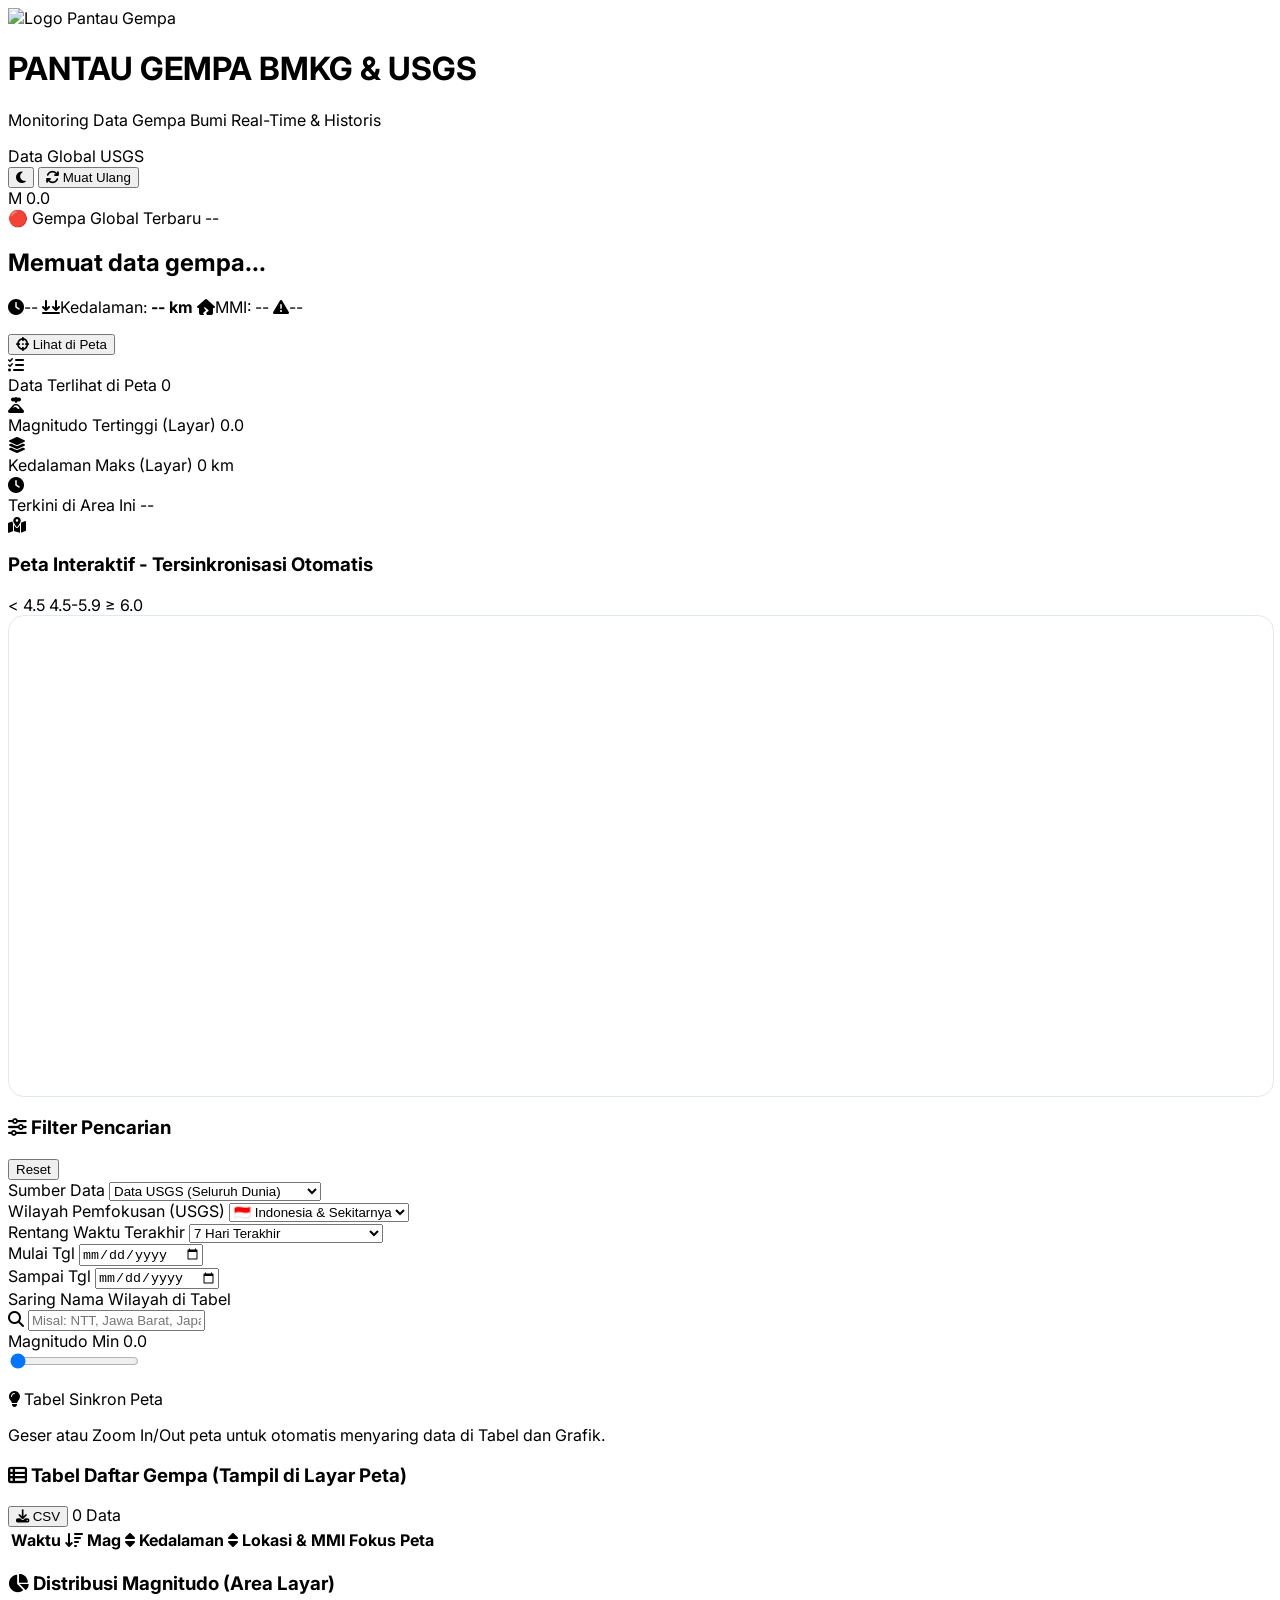
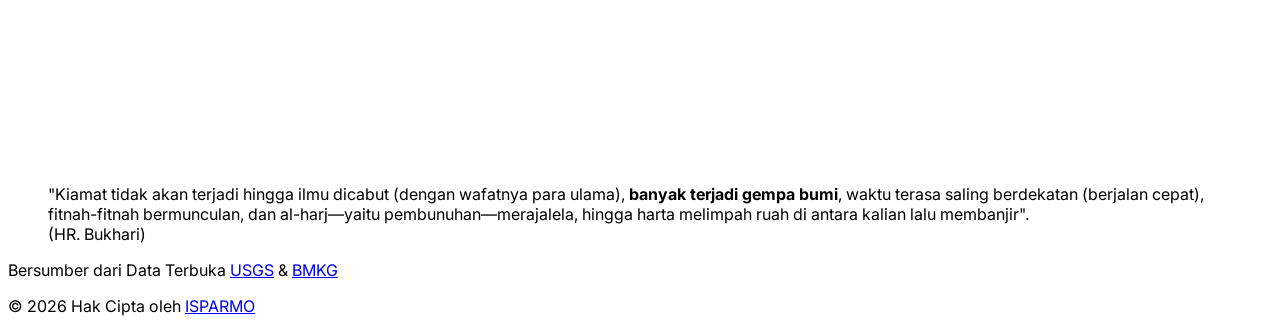
==== index.html @ a6fa677a "Update text labels for data sources in index.html" ====
<!DOCTYPE html>
<html lang="id">
<head>
    <meta charset="UTF-8">
    <meta name="viewport" content="width=device-width, initial-scale=1.0">
    <title>PANTAU GEMPA</title>
    
    <!-- Favicon -->
    <link rel="icon" type="image/x-icon" href="https://raw.githubusercontent.com/masisparmo/pantaugempa/refs/heads/main/favicon.ico">

    <!-- Tailwind CSS -->
    <script src="https://cdn.tailwindcss.com"></script>
    <script>
        tailwind.config = {
            darkMode: 'class'
        }
    </script>
    <!-- FontAwesome Icons -->
    <link rel="stylesheet" href="https://cdnjs.cloudflare.com/ajax/libs/font-awesome/6.4.0/css/all.min.css">
    <!-- Leaflet.js CSS & JS for Interactive Map -->
    <link rel="stylesheet" href="https://unpkg.com/leaflet@1.9.4/dist/leaflet.css" />
    <script src="https://unpkg.com/leaflet@1.9.4/dist/leaflet.js"></script>
    <!-- Chart.js for Visualization -->
    <script src="https://cdn.jsdelivr.net/npm/chart.js"></script>
    <!-- Google Fonts -->
    <link href="https://fonts.googleapis.com/css2?family=Inter:wght@300;400;500;600;700;800&display=swap" rel="stylesheet">
    
    <style>
        body { font-family: 'Inter', sans-serif; }
        
        /* Map Container Adjustments */
        .map-container { height: 480px; width: 100%; border-radius: 1rem; overflow: hidden; position: relative; z-index: 10; border: 1px solid #e2e8f0; }
        .dark .map-container { border-color: #1e293b; }
        #map { height: 100%; width: 100%; z-index: 1; }
        
        .custom-scrollbar::-webkit-scrollbar { width: 6px; height: 6px; }
        .custom-scrollbar::-webkit-scrollbar-track { background: transparent; }
        .custom-scrollbar::-webkit-scrollbar-thumb { background: #cbd5e1; border-radius: 4px; }
        .dark .custom-scrollbar::-webkit-scrollbar-thumb { background: #334155; }
        .custom-scrollbar::-webkit-scrollbar-thumb:hover { background: #94a3b8; }
        .dark .custom-scrollbar::-webkit-scrollbar-thumb:hover { background: #475569; }
        
        .pulse-ring {
            border-radius: 50%;
            height: 30px;
            width: 30px;
            position: absolute;
            left: -10px;
            top: -10px;
            animation: pulsate 1.8s ease-out infinite;
            opacity: 0;
            border: 3px solid #ef4444;
        }
        @keyframes pulsate {
            0% { transform: scale(0.1, 0.1); opacity: 0.0; }
            50% { opacity: 1.0; }
            100% { transform: scale(1.2, 1.2); opacity: 0.0; }
        }
    </style>
</head>
<body class="bg-slate-100 text-slate-800 dark:bg-slate-950 dark:text-slate-100 min-h-screen flex flex-col selection:bg-indigo-500 selection:text-white transition-colors duration-200">

    <header class="bg-white/90 dark:bg-slate-900/90 backdrop-blur-md border-b border-slate-200 dark:border-slate-800 sticky top-0 z-50 transition-colors duration-200">
        <div class="max-w-7xl mx-auto px-4 sm:px-6 lg:px-8 py-3.5 flex flex-wrap justify-between items-center gap-4">
            <div class="flex items-center space-x-3">
                <div class="flex-shrink-0 w-11 h-11 sm:w-12 sm:h-12 rounded-xl overflow-hidden border-2 border-indigo-100 dark:border-indigo-500/30 shadow-sm bg-white">
                    <img src="https://raw.githubusercontent.com/masisparmo/pantaugempa/refs/heads/main/logo-aplikasi-Pantau_Gempa.jpg" alt="Logo Pantau Gempa" class="w-full h-full object-cover">
                </div>
                <div>
                    <h1 class="text-lg font-bold text-slate-900 dark:text-white tracking-wide flex items-center gap-2">
                        PANTAU GEMPA 
                        <span class="text-xs font-semibold px-2 py-0.5 rounded-full bg-indigo-100 dark:bg-indigo-500/20 text-indigo-700 dark:text-indigo-300 border border-indigo-200 dark:border-indigo-500/30">BMKG & USGS</span>
                    </h1>
                    <p class="text-xs text-slate-500 dark:text-slate-400">Monitoring Data Gempa Bumi Real-Time & Historis</p>
                </div>
            </div>
            
            <div class="flex items-center space-x-3 text-xs">
                <div id="source-indicator" class="inline-flex items-center px-3 py-1 rounded-full font-medium bg-emerald-50 dark:bg-emerald-500/10 text-emerald-700 dark:text-emerald-400 border border-emerald-200 dark:border-emerald-500/20">
                    <span class="w-2 h-2 mr-2 bg-emerald-500 dark:bg-emerald-400 rounded-full animate-ping"></span>
                    <span id="active-source-text">Data Global USGS</span>
                </div>
                
                <button onclick="toggleTheme()" id="theme-toggle-btn" class="p-2 bg-slate-200/80 dark:bg-slate-800 hover:bg-slate-300 dark:hover:bg-slate-700 text-slate-700 dark:text-amber-400 rounded-xl border border-slate-300 dark:border-slate-700 transition flex items-center justify-center" title="Ubah Mode Tampilan">
                    <i class="fa-solid fa-moon text-sm" id="theme-toggle-icon"></i>
                </button>
                
                <button onclick="fetchEarthquakeData()" class="bg-indigo-600 hover:bg-indigo-500 text-white px-3.5 py-1.5 rounded-xl transition text-xs font-semibold flex items-center gap-2 shadow-md shadow-indigo-600/20">
                    <i class="fa-solid fa-arrows-rotate" id="refresh-icon"></i>
                    Muat Ulang
                </button>
            </div>
        </div>
    </header>

    <main class="max-w-7xl mx-auto px-4 sm:px-6 lg:px-8 py-6 flex-grow w-full space-y-6">

        <div id="latest-quake-banner" class="bg-gradient-to-r from-rose-500/10 via-amber-500/10 to-indigo-500/10 dark:from-rose-500/20 dark:via-amber-500/20 dark:to-indigo-500/20 border border-rose-200 dark:border-rose-900/50 rounded-2xl p-4 flex flex-col sm:flex-row items-start sm:items-center justify-between gap-4 shadow-sm transition-all duration-300 hidden">
            <div class="flex items-center space-x-3.5">
                <div class="relative flex items-center justify-center min-w-[3.25rem] h-13 bg-rose-600 text-white font-extrabold text-lg rounded-2xl shadow-lg shadow-rose-600/30 px-3">
                    <span id="banner-mag">M 0.0</span>
                    <span class="absolute -top-1 -right-1 flex h-3.5 w-3.5">
                      <span class="animate-ping absolute inline-flex h-full w-full rounded-full bg-rose-400 opacity-75"></span>
                      <span class="relative inline-flex rounded-full h-3.5 w-3.5 bg-rose-500"></span>
                    </span>
                </div>
                <div>
                    <div class="flex items-center gap-2 mb-0.5">
                        <span class="text-[10px] font-bold px-2 py-0.5 rounded-full bg-rose-100 dark:bg-rose-500/20 text-rose-700 dark:text-rose-300 uppercase tracking-wider">🔴 Gempa Global Terbaru</span>
                        <span id="banner-time-ago" class="text-[11px] font-medium text-slate-500 dark:text-slate-400">--</span>
                    </div>
                    <h2 id="banner-title" class="text-sm sm:text-base font-bold text-slate-900 dark:text-white line-clamp-1">Memuat data gempa...</h2>
                    <p class="text-xs text-slate-600 dark:text-slate-400 flex flex-wrap items-center gap-x-3 gap-y-1 mt-0.5">
                        <span><i class="fa-solid fa-clock text-slate-400 mr-1"></i><span id="banner-full-time">--</span></span>
                        <span><i class="fa-solid fa-arrows-down-to-line text-slate-400 mr-1"></i>Kedalaman: <strong id="banner-depth" class="text-slate-700 dark:text-slate-200">-- km</strong></span>
                        <span id="banner-mmi-wrapper" class="hidden text-amber-600 dark:text-amber-400 font-medium"><i class="fa-solid fa-house-crack mr-1"></i>MMI: <span id="banner-mmi">--</span></span>
                        <span id="banner-potensi-wrapper" class="hidden text-amber-600 dark:text-amber-400 font-medium"><i class="fa-solid fa-triangle-exclamation mr-1"></i><span id="banner-potensi">--</span></span>
                    </p>
                </div>
            </div>
            <button onclick="focusMapOnEvent(0)" class="w-full sm:w-auto shrink-0 bg-rose-600 hover:bg-rose-700 text-white px-4 py-2 rounded-xl font-semibold text-xs shadow-md shadow-rose-600/20 transition flex items-center justify-center gap-2">
                <i class="fa-solid fa-crosshairs"></i> Lihat di Peta
            </button>
        </div>

        <div class="grid grid-cols-2 md:grid-cols-4 gap-4">
            <div class="bg-white dark:bg-slate-900 p-4 rounded-2xl border border-slate-200 dark:border-slate-800 flex items-center space-x-3 shadow-sm transition-colors">
                <div class="p-3 bg-blue-50 dark:bg-blue-500/10 text-blue-600 dark:text-blue-400 rounded-xl border border-blue-100 dark:border-blue-500/20 text-xl">
                    <i class="fa-solid fa-list-check"></i>
                </div>
                <div>
                    <span class="text-xs text-slate-500 dark:text-slate-400 block font-medium">Data Terlihat di Peta</span>
                    <span id="stat-total" class="text-xl font-bold text-slate-900 dark:text-white">0</span>
                </div>
            </div>
            
            <div class="bg-white dark:bg-slate-900 p-4 rounded-2xl border border-slate-200 dark:border-slate-800 flex items-center space-x-3 shadow-sm transition-colors">
                <div class="p-3 bg-rose-50 dark:bg-rose-500/10 text-rose-600 dark:text-rose-400 rounded-xl border border-rose-100 dark:border-rose-500/20 text-xl">
                    <i class="fa-solid fa-volcano"></i>
                </div>
                <div>
                    <span class="text-xs text-slate-500 dark:text-slate-400 block font-medium">Magnitudo Tertinggi (Layar)</span>
                    <span id="stat-max-mag" class="text-xl font-bold text-rose-600 dark:text-rose-400">0.0</span>
                </div>
            </div>

            <div class="bg-white dark:bg-slate-900 p-4 rounded-2xl border border-slate-200 dark:border-slate-800 flex items-center space-x-3 shadow-sm transition-colors">
                <div class="p-3 bg-amber-50 dark:bg-amber-500/10 text-amber-600 dark:text-amber-400 rounded-xl border border-amber-100 dark:border-amber-500/20 text-xl">
                    <i class="fa-solid fa-layer-group"></i>
                </div>
                <div>
                    <span class="text-xs text-slate-500 dark:text-slate-400 block font-medium">Kedalaman Maks (Layar)</span>
                    <span id="stat-max-depth" class="text-xl font-bold text-amber-600 dark:text-amber-400">0 km</span>
                </div>
            </div>

            <div class="bg-white dark:bg-slate-900 p-4 rounded-2xl border border-slate-200 dark:border-slate-800 flex items-center space-x-3 shadow-sm transition-colors">
                <div class="p-3 bg-emerald-50 dark:bg-emerald-500/10 text-emerald-600 dark:text-emerald-400 rounded-xl border border-emerald-100 dark:border-emerald-500/20 text-xl">
                    <i class="fa-solid fa-clock"></i>
                </div>
                <div class="overflow-hidden">
                    <span class="text-xs text-slate-500 dark:text-slate-400 block font-medium">Terkini di Area Ini</span>
                    <span id="stat-latest-time" class="text-[11px] font-semibold text-emerald-600 dark:text-emerald-400 truncate block">--</span>
                </div>
            </div>
        </div>

        <div class="grid grid-cols-1 lg:grid-cols-3 gap-6">
            
            <div class="lg:col-span-2 bg-white dark:bg-slate-900 rounded-2xl p-4 border border-slate-200 dark:border-slate-800 flex flex-col justify-between shadow-sm transition-colors relative">
                <div class="flex justify-between items-center mb-3">
                    <div class="flex items-center space-x-2">
                        <i class="fa-solid fa-map-location-dot text-indigo-600 dark:text-indigo-400"></i>
                        <h3 class="font-semibold text-slate-800 dark:text-slate-200 text-sm">Peta Interaktif - Tersinkronisasi Otomatis</h3>
                    </div>
                    <div class="text-[11px] text-slate-500 dark:text-slate-400 flex items-center gap-3 font-medium">
                        <span class="flex items-center gap-1"><span class="w-2.5 h-2.5 rounded-full bg-sky-500"></span> &lt; 4.5</span>
                        <span class="flex items-center gap-1"><span class="w-2.5 h-2.5 rounded-full bg-amber-500"></span> 4.5-5.9</span>
                        <span class="flex items-center gap-1"><span class="w-2.5 h-2.5 rounded-full bg-rose-500"></span> ≥ 6.0</span>
                    </div>
                </div>
                
                <!-- Map Wrapper with Floating Button for Bounding Box Query -->
                <div class="map-container relative">
                    <div id="map"></div>
                    <!-- Tombol Lempeng Tektonik -->
                    <button id="tectonic-btn" onclick="toggleTectonicPlates()" class="absolute top-4 right-4 z-[400] bg-white/90 dark:bg-slate-800/90 backdrop-blur hover:bg-slate-100 dark:hover:bg-slate-700 text-slate-800 dark:text-slate-200 px-3 py-2 rounded-xl shadow-sm border border-slate-200 dark:border-slate-700 font-semibold text-[11px] transition-all flex items-center gap-2 cursor-pointer">
                        <i class="fa-solid fa-lines-leaning text-rose-500"></i> <span id="tectonic-btn-text">Tampilkan Lempeng</span>
                    </button>
                    <!-- Tombol pintar yang muncul saat Zoom Out / Panning -->
                    <button id="search-area-btn" onclick="fetchDataForCurrentMapBounds()" class="hidden absolute top-4 left-1/2 transform -translate-x-1/2 z-[400] bg-indigo-600/95 backdrop-blur hover:bg-indigo-500 text-white px-5 py-2.5 rounded-full shadow-lg shadow-indigo-600/30 font-bold text-xs cursor-pointer border border-indigo-400 transition-all duration-300 items-center gap-2 pointer-events-auto">
                        <i class="fa-solid fa-magnifying-glass-location fa-beat-fade"></i> Cari Gempa di Area Layar Ini
                    </button>
                </div>
            </div>

            <div class="bg-white dark:bg-slate-900 rounded-2xl p-5 border border-slate-200 dark:border-slate-800 flex flex-col justify-between shadow-sm space-y-4 transition-colors">
                <div>
                    <div class="flex items-center justify-between mb-4 border-b border-slate-200 dark:border-slate-800 pb-3">
                        <h3 class="font-bold text-slate-800 dark:text-slate-100 text-sm flex items-center gap-2">
                            <i class="fa-solid fa-sliders text-indigo-600 dark:text-indigo-400"></i> Filter Pencarian
                        </h3>
                        <button onclick="resetFilters()" class="text-xs text-indigo-600 hover:text-indigo-500 dark:text-indigo-400 font-medium">Reset</button>
                    </div>

                    <div class="space-y-3.5">
                        <!-- Provider Choice -->
                        <div>
                            <label class="block text-xs font-semibold text-slate-700 dark:text-slate-300 mb-1.5">Sumber Data</label>
                            <select id="api-provider" onchange="document.getElementById('search-input').value=''; toggleProviderSettings()" class="w-full bg-slate-50 dark:bg-slate-950 border border-slate-300 dark:border-slate-700 text-slate-800 dark:text-slate-200 text-xs rounded-xl p-2.5 focus:ring-2 focus:ring-indigo-500 outline-none font-medium">
                                <option value="USGS" selected>Data USGS (Seluruh Dunia)</option>
                                <option value="BMKG">Data BMKG (Khusus Indonesia)</option>
                            </select>
                        </div>

                        <!-- Region Dropdown -->
                        <div id="region-container">
                            <label class="block text-xs font-semibold text-slate-700 dark:text-slate-300 mb-1.5">Wilayah Pemfokusan (USGS)</label>
                            <select id="region-filter" onchange="document.getElementById('search-input').value=''; fetchEarthquakeData()" class="w-full bg-slate-50 dark:bg-slate-950 border border-slate-300 dark:border-slate-700 text-slate-800 dark:text-slate-200 text-xs rounded-xl p-2.5 focus:ring-2 focus:ring-indigo-500 outline-none">
                                <option value="INDONESIA" selected>🇮🇩 Indonesia & Sekitarnya</option>
                                <option value="GLOBAL">🌐 Seluruh Dunia (Global)</option>
                                <option value="JAPAN">🇯🇵 Jepang</option>
                                <option value="PHILIPPINES">🇵🇭 Filipina</option>
                                <option value="TURKEY">🇹🇷 Turki & Mediterranean</option>
                                <option value="USA">🇺🇸 Amerika Serikat</option>
                            </select>
                        </div>

                        <!-- Time Horizon -->
                        <div id="time-container">
                            <label class="block text-xs font-semibold text-slate-700 dark:text-slate-300 mb-1.5">Rentang Waktu Terakhir</label>
                            <select id="time-filter" onchange="handleTimeFilterChange()" class="w-full bg-slate-50 dark:bg-slate-950 border border-slate-300 dark:border-slate-700 text-slate-800 dark:text-slate-200 text-xs rounded-xl p-2.5 focus:ring-2 focus:ring-indigo-500 outline-none">
                                <option value="1h">1 Jam Terakhir</option>
                                <option value="24h">24 Jam Terakhir</option>
                                <option value="7d" selected>7 Hari Terakhir</option>
                                <option value="30d">30 Hari Terakhir</option>
                                <option value="1y">1 Tahun Terakhir</option>
                                <option value="custom">📅 Custom Rentang Tanggal</option>
                            </select>
                        </div>

                        <div id="custom-date-container" class="hidden grid grid-cols-2 gap-2 bg-slate-50 dark:bg-slate-950 p-3 rounded-xl border border-slate-200 dark:border-slate-800">
                            <div>
                                <label class="block text-[10px] text-slate-500 mb-1">Mulai Tgl</label>
                                <input type="date" id="start-date" onchange="fetchEarthquakeData()" class="w-full bg-white dark:bg-slate-900 border border-slate-300 dark:border-slate-700 text-xs rounded-lg p-1.5 outline-none text-slate-700 dark:text-slate-200">
                            </div>
                            <div>
                                <label class="block text-[10px] text-slate-500 mb-1">Sampai Tgl</label>
                                <input type="date" id="end-date" onchange="fetchEarthquakeData()" class="w-full bg-white dark:bg-slate-900 border border-slate-300 dark:border-slate-700 text-xs rounded-lg p-1.5 outline-none text-slate-700 dark:text-slate-200">
                            </div>
                        </div>

                        <!-- Text Search -->
                        <div>
                            <label class="block text-xs font-semibold text-slate-700 dark:text-slate-300 mb-1.5">Saring Nama Wilayah di Tabel</label>
                            <div class="relative">
                                <i class="fa-solid fa-magnifying-glass absolute left-3 top-3 text-slate-400 text-xs"></i>
                                <input type="text" id="search-input" onkeyup="applyLocalFilters()" placeholder="Misal: NTT, Jawa Barat, Japan..." class="w-full bg-slate-50 dark:bg-slate-950 border border-slate-300 dark:border-slate-700 text-slate-800 dark:text-slate-200 text-xs rounded-xl pl-8 pr-3 py-2.5 focus:ring-2 focus:ring-indigo-500 outline-none">
                            </div>
                        </div>

                        <!-- Magnitude Slider -->
                        <div>
                            <div class="flex justify-between items-center mb-1">
                                <label class="text-xs font-semibold text-slate-700 dark:text-slate-300">Magnitudo Min</label>
                                <span id="mag-val" class="text-xs font-bold text-indigo-600 dark:text-indigo-400">0.0</span>
                            </div>
                            <input type="range" id="mag-filter" min="0" max="8" step="0.5" value="0" oninput="document.getElementById('mag-val').innerText = this.value; applyLocalFilters()" onchange="fetchEarthquakeData()" class="w-full accent-indigo-600 cursor-pointer">
                        </div>
                    </div>
                </div>

                <!-- Info Box -->
                <div class="bg-sky-50 dark:bg-sky-950/40 p-3 rounded-xl border border-sky-200 dark:border-sky-800/40 text-[11px] text-sky-800 dark:text-sky-300 leading-relaxed mt-2">
                    <p class="font-semibold flex items-center gap-1.5 mb-1">
                        <i class="fa-solid fa-lightbulb text-amber-500"></i> Tabel Sinkron Peta
                    </p>
                    Geser atau Zoom In/Out peta untuk otomatis menyaring data di Tabel dan Grafik.
                </div>
            </div>
        </div>

        <div class="grid grid-cols-1 lg:grid-cols-3 gap-6">
            
            <div class="lg:col-span-2 bg-white dark:bg-slate-900 rounded-2xl border border-slate-200 dark:border-slate-800 shadow-sm overflow-hidden flex flex-col transition-colors">
                <div class="p-4 border-b border-slate-200 dark:border-slate-800 flex justify-between items-center bg-slate-50/70 dark:bg-slate-900/60">
                    <h3 class="font-semibold text-slate-800 dark:text-slate-200 text-sm flex items-center gap-2">
                        <i class="fa-solid fa-table-list text-indigo-600 dark:text-indigo-400"></i> Tabel Daftar Gempa (Tampil di Layar Peta)
                    </h3>
                    <div class="flex items-center gap-2">
                        <button onclick="exportToCSV()" class="bg-slate-100 hover:bg-slate-200 dark:bg-slate-800 dark:hover:bg-slate-700 text-slate-700 dark:text-slate-300 px-2.5 py-1 rounded-lg text-xs font-medium border border-slate-200 dark:border-slate-700 transition flex items-center gap-1">
                            <i class="fa-solid fa-download"></i> CSV
                        </button>
                        <span id="result-count-badge" class="text-xs bg-indigo-100 dark:bg-indigo-500/20 text-indigo-700 dark:text-indigo-300 px-2.5 py-1 rounded-full font-mono border border-indigo-200 dark:border-indigo-500/30">0 Data</span>
                    </div>
                </div>
                <div class="max-h-[380px] overflow-y-auto custom-scrollbar relative">
                    <table class="w-full text-left text-xs text-slate-700 dark:text-slate-300 relative">
                        <thead class="bg-slate-100 dark:bg-slate-950 text-slate-600 dark:text-slate-400 uppercase font-semibold sticky top-0 border-b border-slate-200 dark:border-slate-800 select-none z-20 shadow-sm">
                            <tr>
                                <th onclick="handleSort('time')" class="p-3 cursor-pointer hover:bg-slate-200 dark:hover:bg-slate-800 transition">
                                    <div class="flex items-center gap-1.5">
                                        <span>Waktu</span>
                                        <i id="sort-icon-time" class="fa-solid fa-arrow-down-wide-short text-indigo-600 dark:text-indigo-400 font-bold text-xs"></i>
                                    </div>
                                </th>
                                <th onclick="handleSort('mag')" class="p-3 cursor-pointer hover:bg-slate-200 dark:hover:bg-slate-800 transition">
                                    <div class="flex items-center gap-1.5">
                                        <span>Mag</span>
                                        <i id="sort-icon-mag" class="fa-solid fa-sort text-slate-400 text-[10px]"></i>
                                    </div>
                                </th>
                                <th onclick="handleSort('depth')" class="p-3 cursor-pointer hover:bg-slate-200 dark:hover:bg-slate-800 transition">
                                    <div class="flex items-center gap-1.5">
                                        <span>Kedalaman</span>
                                        <i id="sort-icon-depth" class="fa-solid fa-sort text-slate-400 text-[10px]"></i>
                                    </div>
                                </th>
                                <th class="p-3">Lokasi & MMI</th>
                                <th class="p-3 text-center">Fokus Peta</th>
                            </tr>
                        </thead>
                        <tbody id="earthquake-table-body" class="divide-y divide-slate-100 dark:divide-slate-800/60 z-10">
                            <!-- Tabel otomatis diisi lewat JS -->
                        </tbody>
                    </table>
                </div>
            </div>

            <!-- Chart -->
            <div class="bg-white dark:bg-slate-900 rounded-2xl p-4 border border-slate-200 dark:border-slate-800 shadow-sm flex flex-col justify-between transition-colors">
                <div class="flex items-center justify-between mb-2">
                    <h3 class="font-semibold text-slate-800 dark:text-slate-200 text-sm flex items-center gap-2">
                        <i class="fa-solid fa-chart-pie text-indigo-600 dark:text-indigo-400"></i> Distribusi Magnitudo (Area Layar)
                    </h3>
                </div>
                <div class="relative flex-grow flex items-center justify-center min-h-[250px]">
                    <canvas id="magnitudeChart"></canvas>
                </div>
            </div>
        </div>
    </main>

    <div class="max-w-4xl mx-auto px-6 py-8 text-center">
        <blockquote class="italic text-sm md:text-base text-slate-700 dark:text-slate-300 leading-relaxed">
            "Kiamat tidak akan terjadi hingga ilmu dicabut (dengan wafatnya para ulama), <strong>banyak terjadi gempa bumi</strong>, waktu terasa saling berdekatan (berjalan cepat), fitnah-fitnah bermunculan, dan al-harj—yaitu pembunuhan—merajalela, hingga harta melimpah ruah di antara kalian lalu membanjir".
            <br><span class="font-semibold text-slate-500 dark:text-slate-400 mt-3 inline-block">(HR. Bukhari)</span>
        </blockquote>
    </div>

    <footer class="bg-white dark:bg-slate-900 border-t border-slate-200 dark:border-slate-800 py-6 text-center text-xs text-slate-500 dark:text-slate-400 mt-2 transition-colors">
        <p class="mb-2">Bersumber dari Data Terbuka <a href="https://earthquake.usgs.gov/" target="_blank" class="text-indigo-600 dark:text-indigo-400 hover:underline">USGS</a> & <a href="https://data.bmkg.go.id" target="_blank" class="text-indigo-600 dark:text-indigo-400 hover:underline">BMKG</a></p>
        <p class="text-sm font-medium text-slate-700 dark:text-slate-300">
            &copy; 2026 Hak Cipta oleh <a href="https://page.isparmo.com" target="_blank" class="text-indigo-600 dark:text-indigo-400 hover:underline font-bold">ISPARMO</a>
        </p>
    </footer>

    <script>
        // Global States
        let rawFetchedEarthquakes = [];
        let filteredEarthquakes = []; // Master list based on API + Text/Mag Filter
        let currentVisibleData = [];  // List currently visible on screen (Sync Map Bounds)
        
        let map = null;
        let chart = null;
        let tileLayer = null;
        let mapMarkers = [];
        let isDarkMode = false;
        let sortConfig = { column: 'time', direction: 'desc' };
        
        let isMapProgrammaticMove = false;
        let tectonicLayer = null;          
        let indoFaultsLayer = null;        // Layer Sesar Aktif Utama Indonesia (PuSGeN)
        let isTectonicVisible = false;     

        // Fungsi Helper untuk konversi angka MMI ke Romawi
        function getMMIRoman(mmi) {
            if (!mmi) return '-';
            const val = Math.round(mmi);
            const roman = ['I', 'II', 'III', 'IV', 'V', 'VI', 'VII', 'VIII', 'IX', 'X', 'XI', 'XII'];
            return roman[val - 1] || 'XII';
        }

        // Data Custom Sesar Aktif Mayor Indonesia (Diambil/disederhanakan dari pemetaan PuSGeN)
        const INDO_FAULTS_GEOJSON = {
            "type": "FeatureCollection",
            "features": [
                // === SESAR JAWA ===
                { "type": "Feature", "properties": { "Name": "Sesar Cimandiri", "Risk": "Tinggi", "Region": "Jawa Barat" }, "geometry": { "type": "LineString", "coordinates": [[106.54, -7.02], [106.85, -6.92], [107.45, -6.82]] } },
                { "type": "Feature", "properties": { "Name": "Sesar Lembang", "Risk": "Tinggi", "Region": "Jawa Barat" }, "geometry": { "type": "LineString", "coordinates": [[107.53, -6.83], [107.61, -6.82], [107.72, -6.82]] } },
                { "type": "Feature", "properties": { "Name": "Sesar Baribis", "Risk": "Tinggi", "Region": "Jawa Barat" }, "geometry": { "type": "LineString", "coordinates": [[107.75, -6.65], [108.05, -6.72], [108.23, -6.81]] } },
                { "type": "Feature", "properties": { "Name": "Sesar Opak (Bantul)", "Risk": "Sangat Tinggi", "Region": "DIY Yogyakarta" }, "geometry": { "type": "LineString", "coordinates": [[110.32, -8.05], [110.35, -7.92], [110.45, -7.75]] } },
                { "type": "Feature", "properties": { "Name": "Sesar Kendeng", "Risk": "Sedang", "Region": "Jawa Timur" }, "geometry": { "type": "LineString", "coordinates": [[110.55, -7.25], [111.0, -7.35], [111.8, -7.42], [112.5, -7.48]] } },
                { "type": "Feature", "properties": { "Name": "Sesar Garsela", "Risk": "Sedang", "Region": "Jawa Barat" }, "geometry": { "type": "LineString", "coordinates": [[107.7, -7.35], [107.8, -7.25], [107.9, -7.2]] } },
                
                // === SESAR SUMATRA ===
                { "type": "Feature", "properties": { "Name": "Sesar Besar Sumatra (Semangko)", "Risk": "Sangat Tinggi", "Region": "Sumatra (Sepanjang Pulau)" }, "geometry": { "type": "LineString", "coordinates": [[95.3, 5.5], [96.0, 4.5], [97.5, 3.0], [98.8, 2.0], [100.4, -0.9], [101.5, -2.0], [102.3, -3.2], [104.5, -5.5]] } },
                { "type": "Feature", "properties": { "Name": "Sesar Mentawai", "Risk": "Tinggi", "Region": "Sumatra (Lepas Pantai)" }, "geometry": { "type": "LineString", "coordinates": [[96.5, 2.5], [98.0, 0.5], [99.5, -1.5], [101.0, -3.5]] } },

                // === SESAR SULAWESI ===
                { "type": "Feature", "properties": { "Name": "Sesar Palu-Koro", "Risk": "Sangat Tinggi", "Region": "Sulawesi Tengah" }, "geometry": { "type": "LineString", "coordinates": [[119.7, 0.5], [119.85, -0.9], [120.1, -1.5], [120.5, -2.5]] } },
                { "type": "Feature", "properties": { "Name": "Sesar Matano", "Risk": "Tinggi", "Region": "Sulawesi" }, "geometry": { "type": "LineString", "coordinates": [[120.5, -2.5], [121.5, -2.6], [122.5, -2.8]] } },
                { "type": "Feature", "properties": { "Name": "Sesar Walanae", "Risk": "Tinggi", "Region": "Sulawesi Selatan" }, "geometry": { "type": "LineString", "coordinates": [[119.8, -4.0], [120.1, -4.5], [120.3, -5.2]] } },
                { "type": "Feature", "properties": { "Name": "Sesar Naik Gorontalo", "Risk": "Tinggi", "Region": "Gorontalo" }, "geometry": { "type": "LineString", "coordinates": [[121.5, 1.2], [122.5, 1.0], [123.5, 0.8]] } },

                // === SESAR BALI & NUSA TENGGARA ===
                { "type": "Feature", "properties": { "Name": "Sesar Naik Flores (Flores Back-Arc Thrust)", "Risk": "Sangat Tinggi", "Region": "Utara Bali - NTB - NTT" }, "geometry": { "type": "LineString", "coordinates": [[114.5, -7.8], [115.5, -7.9], [116.5, -8.0], [118.5, -8.1], [121.0, -8.2]] } },
                
                // === SESAR MALUKU & PAPUA ===
                { "type": "Feature", "properties": { "Name": "Sesar Sorong", "Risk": "Sangat Tinggi", "Region": "Papua Barat - Maluku" }, "geometry": { "type": "LineString", "coordinates": [[128.5, -1.0], [130.5, -0.5], [131.3, -0.9], [132.5, -1.2], [134.0, -1.5]] } },
                { "type": "Feature", "properties": { "Name": "Sesar Tarera-Aiduna", "Risk": "Tinggi", "Region": "Papua" }, "geometry": { "type": "LineString", "coordinates": [[135.0, -3.5], [136.5, -3.6], [138.0, -3.8]] } },
                { "type": "Feature", "properties": { "Name": "Sesar Yapen", "Risk": "Tinggi", "Region": "Papua Utara" }, "geometry": { "type": "LineString", "coordinates": [[134.5, -1.5], [136.0, -1.7], [137.5, -1.8]] } }
            ]
        };

        const REGION_ALIASES = {
            'ntt': { name: 'Nusa Tenggara Timur', keywords: ['ntt', 'nusa tenggara timur', 'flores', 'sumba', 'kupang', 'ende', 'maumere', 'alor', 'rote', 'timor'], center: [-9.5, 121.5], zoom: 7 },
            'ntb': { name: 'Nusa Tenggara Barat', keywords: ['ntb', 'nusa tenggara barat', 'lombok', 'sumbawa', 'mataram', 'bima'], center: [-8.6, 117.5], zoom: 8 },
            'bali': { name: 'Bali', keywords: ['bali', 'denpasar', 'singaraja', 'kuta', 'ubud'], center: [-8.4, 115.2], zoom: 9 },
            'jawa timur': { name: 'Jawa Timur', keywords: ['jawa timur', 'jatim', 'malang', 'surabaya', 'banyuwangi', 'pacitan', 'blitar', 'java'], center: [-7.9, 112.6], zoom: 8 },
            'jawa tengah': { name: 'Jawa Tengah', keywords: ['jawa tengah', 'jateng', 'semarang', 'cilacap', 'jogja', 'yogyakarta', 'solo', 'java'], center: [-7.5, 110.0], zoom: 8 },
            'jawa barat': { name: 'Jawa Barat', keywords: ['jawa barat', 'jabar', 'bandung', 'sukabumi', 'cianjur', 'garut', 'bogor', 'sunda', 'java'], center: [-6.9, 107.6], zoom: 8 },
            'sumatra': { name: 'Sumatra', keywords: ['sumatra', 'sumatera', 'aceh', 'medan', 'padang', 'bengkulu', 'lampung', 'nias', 'mentawai'], center: [-0.5, 101.5], zoom: 6 },
            'sulawesi': { name: 'Sulawesi', keywords: ['sulawesi', 'palu', 'manado', 'makassar', 'gorontalo', 'minahasa', 'celebes'], center: [-2.0, 121.0], zoom: 6 },
            'maluku': { name: 'Maluku', keywords: ['maluku', 'ambon', 'seram', 'banda', 'ternate', 'halmahera', 'molucca', 'ceram'], center: [-3.2, 128.5], zoom: 7 },
            'papua': { name: 'Papua', keywords: ['papua', 'jayapura', 'nabire', 'manokwari', 'sorong', 'merauke', 'biak', 'new guinea'], center: [-4.0, 138.0], zoom: 6 }
        };

        const REGION_BOUNDS = {
            'INDONESIA': { minlat: -11, maxlat: 6, minlon: 94, maxlon: 141 },
            'GLOBAL': null,
            'JAPAN': { minlat: 24, maxlat: 46, minlon: 122, maxlon: 146 },
            'PHILIPPINES': { minlat: 4, maxlat: 21, minlon: 116, maxlon: 127 },
            'TURKEY': { minlat: 34, maxlat: 43, minlon: 25, maxlon: 45 },
            'USA': { minlat: 24.5, maxlat: 49.5, minlon: -125, maxlon: -66.5 }
        };

        window.onload = function() {
            initMap();
            initChart();
            fetchEarthquakeData();
        };

        function initMap() {
            if (!map) {
                map = L.map('map').setView([-2.5, 118.0], 5);
                updateMapTile();
                
                // EVENT: Ketika Peta selesai digeser/zoom oleh User
                map.on('moveend', () => {
                    if (isMapProgrammaticMove) {
                        isMapProgrammaticMove = false;
                        syncTableWithMapBounds(); 
                        return; // Jangan tampilkan tombol Cari jika digeser otomatis oleh kode
                    }
                    
                    if (document.getElementById('api-provider').value === 'USGS') {
                        document.getElementById('search-area-btn').classList.remove('hidden');
                        document.getElementById('search-area-btn').classList.add('flex');
                    }
                    
                    // Filter Tabel berdasarkan area yang sedang dilihat
                    syncTableWithMapBounds();
                });
            }
        }

        function updateMapTile() {
            if (!map) return;
            if (tileLayer) map.removeLayer(tileLayer);
            const tileUrl = isDarkMode 
                ? 'https://{s}.basemaps.cartocdn.com/dark_all/{z}/{x}/{y}{r}.png'
                : 'https://{s}.basemaps.cartocdn.com/rastertiles/voyager/{z}/{x}/{y}{r}.png';
            tileLayer = L.tileLayer(tileUrl, { attribution: '&copy; OpenStreetMap &copy; CARTO', maxZoom: 18 }).addTo(map);
        }

        function initChart() {
            const ctx = document.getElementById('magnitudeChart').getContext('2d');
            chart = new Chart(ctx, {
                type: 'doughnut',
                data: {
                    labels: ['M < 4.0', 'M 4.0 - 4.9', 'M 5.0 - 5.9', 'M ≥ 6.0'],
                    datasets: [{
                        data: [0, 0, 0, 0],
                        backgroundColor: ['#38bdf8', '#facc15', '#f97316', '#ef4444'],
                        borderWidth: 0
                    }]
                },
                options: {
                    responsive: true,
                    maintainAspectRatio: false,
                    plugins: { legend: { position: 'bottom', labels: { color: '#475569', font: { size: 11 } } } }
                }
            });
        }

        function toggleTheme() {
            isDarkMode = !isDarkMode;
            document.documentElement.classList.toggle('dark', isDarkMode);
            document.getElementById('theme-toggle-icon').className = isDarkMode ? 'fa-solid fa-sun text-amber-400 text-sm' : 'fa-solid fa-moon text-slate-700 text-sm';
            updateMapTile();
            if (chart) {
                chart.options.plugins.legend.labels.color = isDarkMode ? '#94a3b8' : '#475569';
                chart.update();
            }
        }

        async function toggleTectonicPlates() {
            const btnText = document.getElementById('tectonic-btn-text');
            
            if (isTectonicVisible) {
                if (tectonicLayer && map) map.removeLayer(tectonicLayer);
                if (indoFaultsLayer && map) map.removeLayer(indoFaultsLayer);
                isTectonicVisible = false;
                btnText.innerText = "Tampilkan Lempeng & Sesar";
                return;
            }

            btnText.innerText = "Memuat...";
            try {
                // Load Tectonic Plates (Global)
                if (!tectonicLayer) {
                    const response = await fetch('https://raw.githubusercontent.com/fraxen/tectonicplates/master/GeoJSON/PB2002_boundaries.json');
                    const data = await response.json();
                    
                    tectonicLayer = L.geoJSON(data, {
                        style: function (feature) {
                            return { color: isDarkMode ? "#ef4444" : "#f43f5e", weight: 2, opacity: 0.6, dashArray: "4, 6" };
                        },
                        onEachFeature: function (feature, layer) {
                            layer.bindPopup(`<div class="p-1 text-xs"><div class="font-bold text-rose-600 mb-1">Batas Lempeng Utama</div><div>${feature.properties.Name || 'Patahan (Unnamed)'}</div></div>`);
                        }
                    });
                }
                
                // Load Local Indonesia Faults (Custom PuSGeN)
                if (!indoFaultsLayer) {
                    indoFaultsLayer = L.geoJSON(INDO_FAULTS_GEOJSON, {
                        style: function (feature) {
                            return { color: "#eab308", weight: 3.5, opacity: 0.9, dashArray: "6, 4" }; // Kuning untuk sesar daratan
                        },
                        onEachFeature: function (feature, layer) {
                            layer.bindPopup(`<div class="p-1 text-xs"><div class="font-bold text-amber-500 mb-1">Sesar Aktif Daratan (PuSGeN)</div><div><b>${feature.properties.Name}</b></div><div class="text-slate-500 mt-1">Wilayah: ${feature.properties.Region}<br/>Potensi: ${feature.properties.Risk}</div></div>`);
                        }
                    });
                }
                
                if (map) {
                    tectonicLayer.setStyle({ color: isDarkMode ? "#ef4444" : "#f43f5e" });
                    tectonicLayer.addTo(map);
                    indoFaultsLayer.addTo(map);
                    
                    isTectonicVisible = true;
                    btnText.innerText = "Sembunyikan Lempeng";
                }
            } catch (error) {
                console.error("Gagal memuat data:", error);
                btnText.innerText = "Gagal Memuat";
                setTimeout(() => { btnText.innerText = "Tampilkan Lempeng & Sesar"; }, 2000);
            }
        }

        function toggleProviderSettings() {
            const provider = document.getElementById('api-provider').value;
            const regionContainer = document.getElementById('region-container');
            const timeContainer = document.getElementById('time-container');
            
            if (provider === 'USGS') {
                regionContainer.classList.remove('hidden');
                timeContainer.classList.remove('hidden');
                document.getElementById('active-source-text').innerText = 'Data Global USGS';
            } else {
                regionContainer.classList.add('hidden');
                timeContainer.classList.add('hidden');
                document.getElementById('custom-date-container').classList.add('hidden');
                document.getElementById('active-source-text').innerText = 'Data Terbuka BMKG';
            }
            fetchEarthquakeData();
        }

        function handleTimeFilterChange() {
            const val = document.getElementById('time-filter').value;
            const customContainer = document.getElementById('custom-date-container');
            if (val === 'custom') {
                customContainer.classList.remove('hidden');
            } else {
                customContainer.classList.add('hidden');
                fetchEarthquakeData();
            }
        }

        function resetFilters() {
            document.getElementById('api-provider').value = 'USGS';
            document.getElementById('region-filter').value = 'INDONESIA';
            document.getElementById('time-filter').value = '7d';
            document.getElementById('mag-filter').value = '0';
            document.getElementById('mag-val').innerText = '0.0';
            document.getElementById('search-input').value = '';
            document.getElementById('custom-date-container').classList.add('hidden');
            document.getElementById('search-area-btn').classList.add('hidden');
            
            toggleProviderSettings();
        }

        function fetchDataForCurrentMapBounds() {
            // Sembunyikan tombol
            document.getElementById('search-area-btn').classList.add('hidden');
            document.getElementById('search-area-btn').classList.remove('flex');
            
            const regionSelect = document.getElementById('region-filter');
            // Cek apakah opsi Area Peta sudah ada
            if (![...regionSelect.options].some(o => o.value === 'CUSTOM_MAP')) {
                const opt = document.createElement('option');
                opt.value = 'CUSTOM_MAP';
                opt.text = '📍 Area Peta Saat Ini';
                regionSelect.add(opt, 0); 
            }
            regionSelect.value = 'CUSTOM_MAP';
            
            // Bersihkan teks filter agar tidak konflik
            document.getElementById('search-input').value = '';
            
            fetchEarthquakeData();
        }

        async function fetchEarthquakeData() {
            const refreshIcon = document.getElementById('refresh-icon');
            refreshIcon.classList.add('fa-spin');

            const provider = document.getElementById('api-provider').value;
            try {
                if (provider === 'USGS') await fetchUSGSData();
                else await fetchBMKGData();
            } catch (err) {
                console.error(err);
            } finally {
                refreshIcon.classList.remove('fa-spin');
            }
        }

        async function fetchUSGSData() {
            const regionKey = document.getElementById('region-filter').value;
            const timeKey = document.getElementById('time-filter').value;
            const minMag = parseFloat(document.getElementById('mag-filter').value) || 0;
            let startTimeStr = '', endTimeStr = '';
            const now = new Date();
            
            if (timeKey === '1h') startTimeStr = new Date(now.getTime() - 60*60*1000).toISOString();
            else if (timeKey === '24h') startTimeStr = new Date(now.getTime() - 24*60*60*1000).toISOString();
            else if (timeKey === '7d') startTimeStr = new Date(now.getTime() - 7*24*60*60*1000).toISOString();
            else if (timeKey === '30d') startTimeStr = new Date(now.getTime() - 30*24*60*60*1000).toISOString();
            if (timeKey === '1y') startTimeStr = new Date(now.getTime() - 365*24*60*60*1000).toISOString();
            else if (timeKey === 'custom') {
                if (document.getElementById('start-date').value) startTimeStr = new Date(document.getElementById('start-date').value).toISOString();
                if (document.getElementById('end-date').value) endTimeStr = new Date(document.getElementById('end-date').value + 'T23:59:59').toISOString();
            }

            // Naikkan limit ke 2000 dan kirim filter magnitudo langsung ke API Server USGS 
            // agar gempa besar historis tidak terpotong oleh kuota gempa-gempa kecil terbaru
            let url = `https://earthquake.usgs.gov/fdsnws/event/1/query?format=geojson&limit=2000&minmagnitude=${minMag}`;
            if (startTimeStr) url += `&starttime=${startTimeStr}`;
            if (endTimeStr) url += `&endtime=${endTimeStr}`;

            if (regionKey === 'CUSTOM_MAP' && map) {
                const bounds = map.getBounds();
                url += `&minlatitude=${bounds.getSouth()}&maxlatitude=${bounds.getNorth()}&minlongitude=${bounds.getWest()}&maxlongitude=${bounds.getEast()}`;
            } else if (REGION_BOUNDS[regionKey]) {
                const b = REGION_BOUNDS[regionKey];
                url += `&minlatitude=${b.minlat}&maxlatitude=${b.maxlat}&minlongitude=${b.minlon}&maxlongitude=${b.maxlon}`;
            }

            const response = await fetch(url);
            if (!response.ok) return;
            const data = await response.json();

            rawFetchedEarthquakes = data.features.map(f => {
                const coords = f.geometry.coordinates;
                return {
                    id: f.id,
                    mag: f.properties.mag || 0,
                    place: f.properties.place || 'Unknown',
                    time: f.properties.time,
                    timeFormatted: new Date(f.properties.time).toLocaleString('id-ID', { dateStyle: 'medium', timeStyle: 'short' }),
                    lat: coords[1], lon: coords[0], depth: coords[2] ? Math.round(coords[2]) : 0,
                    source: 'USGS',
                    // Perbaikan: Tarik 'mmi' (ShakeMap) jika ada, jika kosong coba 'cdi' (Did You Feel It)
                    mmiStr: f.properties.mmi ? getMMIRoman(f.properties.mmi) : (f.properties.cdi ? getMMIRoman(f.properties.cdi) : '-')
                };
            });

            applyLocalFilters();
        }

        async function fetchBMKGData() {
            const [res1, res2] = await Promise.all([
                fetch('https://data.bmkg.go.id/DataMKG/TEWS/gempaterkini.json'),
                fetch('https://data.bmkg.go.id/DataMKG/TEWS/gempadirasakan.json')
            ]);
            let list = [];
            if (res1.ok) {
                const d = await res1.json();
                (d.Infogempa?.gempa || []).forEach(g => list.push(parseBMKG(g, 'BMKG M≥5')));
            }
            if (res2.ok) {
                const d = await res2.json();
                (d.Infogempa?.gempa || []).forEach(g => list.push(parseBMKG(g, 'BMKG Dirasakan')));
            }
            const unique = [];
            const seen = new Set();
            list.sort((a, b) => b.time - a.time).forEach(eq => {
                if (!seen.has(eq.time)) { seen.add(eq.time); unique.push(eq); }
            });
            rawFetchedEarthquakes = unique;
            applyLocalFilters();
        }

        function parseBMKG(g, source) {
            const c = g.Coordinates ? g.Coordinates.split(',') : [0,0];
            return {
                id: 'bmkg-' + g.DateTime,
                mag: parseFloat(g.Magnitude) || 0,
                place: g.Wilayah,
                time: new Date(g.DateTime || (g.Tanggal + ' ' + g.Jam)).getTime(),
                timeFormatted: `${g.Tanggal} - ${g.Jam}`,
                lat: parseFloat(c[0]), lon: parseFloat(c[1]), depth: parseFloat(g.Kedalaman) || 0,
                source: source, potensi: g.Potensi,
                mmiStr: g.Dirasakan || '-'
            };
        }

        function applyLocalFilters() {
            const minMag = parseFloat(document.getElementById('mag-filter').value) || 0;
            const searchInputVal = document.getElementById('search-input').value.toLowerCase().trim();

            let matchedKeywords = [searchInputVal];
            let matchedRegionConfig = null;

            if (searchInputVal) {
                for (const key in REGION_ALIASES) {
                    if (REGION_ALIASES[key].keywords.some(kw => searchInputVal.includes(kw))) {
                        matchedKeywords = REGION_ALIASES[key].keywords;
                        matchedRegionConfig = REGION_ALIASES[key];
                        break;
                    }
                }
            }

            filteredEarthquakes = rawFetchedEarthquakes.filter(eq => {
                if (eq.mag < minMag) return false;
                if (!searchInputVal) return true;
                const place = eq.place.toLowerCase();
                return matchedKeywords.some(kw => place.includes(kw));
            });

            // Urutkan data utama 
            sortData();
            
            // Set Banner Data Global Utama (TIDAK terpengaruh Viewport Peta)
            updateLatestQuakeBanner();

            if (matchedRegionConfig && map) {
                isMapProgrammaticMove = true; 
                map.setView(matchedRegionConfig.center, matchedRegionConfig.zoom, { animate: false });
            }

            renderMapMarkers(!!matchedRegionConfig);
            
            // Paksa Sinkronisasi Tabel dengan Bounding Box Peta Saat Ini
            syncTableWithMapBounds();
            updateSortIcons();
        }

        // FUNGSI INTI: Sinkronisasi Tabel & Peta
        function syncTableWithMapBounds() {
            if (!map) return;
            const bounds = map.getBounds();
            
            // Saring array master yang sudah disortir menjadi array data yang terlihat di layar
            currentVisibleData = filteredEarthquakes.filter(eq => {
                if (isNaN(eq.lat) || isNaN(eq.lon)) return false;
                const latLng = L.latLng(eq.lat, eq.lon);
                return bounds.contains(latLng);
            });
            
            // Render UI berdasar data yang terlihat
            renderTable(currentVisibleData);
            updateStats(currentVisibleData);
            updateChart(currentVisibleData);
        }

        function sortData() {
            const { column, direction } = sortConfig;
            filteredEarthquakes.sort((a, b) => {
                if (direction === 'asc') return a[column] > b[column] ? 1 : -1;
                else return a[column] < b[column] ? 1 : -1;
            });
        }

        function handleSort(columnKey) {
            if (sortConfig.column === columnKey) {
                sortConfig.direction = sortConfig.direction === 'asc' ? 'desc' : 'asc';
            } else {
                sortConfig.column = columnKey;
                sortConfig.direction = (columnKey === 'depth') ? 'asc' : 'desc'; 
            }
            
            sortData(); // Urutkan array master
            syncTableWithMapBounds(); // Ekstrak ulang data layar dengan urutan baru
            updateSortIcons();
        }

        function updateSortIcons() {
            ['time', 'mag', 'depth'].forEach(col => {
                const icon = document.getElementById(`sort-icon-${col}`);
                if (!icon) return;
                if (sortConfig.column === col) {
                    icon.className = sortConfig.direction === 'asc' 
                        ? 'fa-solid fa-arrow-up-wide-short text-indigo-600 dark:text-indigo-400 font-bold text-xs' 
                        : 'fa-solid fa-arrow-down-wide-short text-indigo-600 dark:text-indigo-400 font-bold text-xs';
                } else {
                    icon.className = 'fa-solid fa-sort text-slate-400 text-[10px]';
                }
            });
        }

        function renderMapMarkers(hasManualRegionFocus = false) {
            if (!map) return;
            mapMarkers.forEach(m => map.removeLayer(m));
            mapMarkers = [];
            
            if (filteredEarthquakes.length === 0) return;

            const bounds = [];
            filteredEarthquakes.forEach((eq, index) => {
                if (isNaN(eq.lat) || isNaN(eq.lon)) return;
                
                let color = eq.mag >= 6.0 ? '#ef4444' : (eq.mag >= 4.5 ? '#f59e0b' : '#38bdf8');
                const marker = L.circleMarker([eq.lat, eq.lon], { radius: Math.max(5, eq.mag * 2.8), fillColor: color, color: '#ffffff', weight: 1.5, opacity: 0.9, fillOpacity: 0.75 });
                
                let popupContent = `<div class="p-1 text-xs"><div class="font-bold text-slate-800 text-sm mb-1">${eq.place}</div><div><b>M ${eq.mag.toFixed(1)}</b> | ${eq.depth} km | ${eq.timeFormatted}</div>`;
                
                // Perbaikan: Selalu tampilkan baris MMI di Popup Marker Peta
                if (eq.mmiStr !== '-') {
                    popupContent += `<div class="mt-1.5 text-amber-600 font-semibold border-t border-slate-100 pt-1"><b>MMI:</b> ${eq.mmiStr}</div>`;
                } else {
                    popupContent += `<div class="mt-1.5 text-slate-500 border-t border-slate-100 pt-1"><b>MMI:</b> - (Tidak ada laporan)</div>`;
                }
                
                popupContent += `</div>`;

                marker.bindPopup(popupContent);
                marker.addTo(map);
                mapMarkers.push(marker);
                bounds.push([eq.lat, eq.lon]);
            });

            if (bounds.length > 0 && !hasManualRegionFocus) {
                isMapProgrammaticMove = true;
                map.fitBounds(bounds, { padding: [30, 30], maxZoom: 8 });
            }
        }

        function renderTable(dataToRender) {
            const tbody = document.getElementById('earthquake-table-body');
            tbody.innerHTML = '';
            
            if (dataToRender.length === 0) {
                tbody.innerHTML = `<tr><td colspan="5" class="p-8 text-center text-slate-400 dark:text-slate-500 font-medium">
                    <i class="fa-solid fa-earth-americas text-3xl mb-3 block opacity-50"></i>
                    Tidak ada data gempa di area layar peta ini.<br/>Geser peta (zoom out) atau kurangi filter Magnitudo.
                </td></tr>`;
                return;
            }

            dataToRender.forEach((eq) => {
                const tr = document.createElement('tr');
                tr.className = "hover:bg-slate-100/70 dark:hover:bg-slate-800/50 transition cursor-pointer";
                let magColor = eq.mag >= 6.0 ? "text-rose-600 dark:text-rose-400 font-bold" : (eq.mag >= 4.5 ? "text-amber-600 dark:text-amber-400 font-semibold" : "text-sky-600 dark:text-sky-400");
                
                tr.innerHTML = `
                    <td class="p-3 whitespace-nowrap"><div class="font-medium text-slate-800 dark:text-slate-200">${eq.timeFormatted}</div><span class="text-[10px] text-slate-400">${eq.source}</span></td>
                    <td class="p-3 font-mono ${magColor}">M ${eq.mag.toFixed(1)}</td>
                    <td class="p-3 text-slate-600 dark:text-slate-300">${eq.depth} km</td>
                    <td class="p-3">
                        <div class="line-clamp-1 font-medium text-slate-800 dark:text-slate-200" title="${eq.place}">${eq.place}</div>
                        ${eq.mmiStr !== '-' 
                            ? `<div class="text-[10px] text-amber-600 dark:text-amber-400 mt-0.5 line-clamp-1" title="${eq.mmiStr}"><i class="fa-solid fa-house-crack mr-1"></i>MMI: ${eq.mmiStr}</div>` 
                            : `<div class="text-[10px] text-slate-400 dark:text-slate-500 mt-0.5"><i class="fa-solid fa-house-crack mr-1"></i>MMI: - (Tidak ada laporan)</div>`}
                    </td>
                    <td class="p-3 text-center">
                        <button onclick="focusMapOnLatLon(${eq.lat}, ${eq.lon})" class="p-1.5 bg-indigo-50 hover:bg-indigo-100 dark:bg-indigo-500/20 text-indigo-600 dark:text-indigo-300 rounded-lg transition" title="Lihat Lokasi">
                            <i class="fa-solid fa-crosshairs"></i>
                        </button>
                    </td>
                `;
                tbody.appendChild(tr);
            });
        }

        function updateStats(dataToRender) {
            document.getElementById('stat-total').innerText = dataToRender.length;
            document.getElementById('result-count-badge').innerText = `${dataToRender.length} Data Area Ini`;
            if (dataToRender.length === 0) {
                document.getElementById('stat-max-mag').innerText = "0.0";
                document.getElementById('stat-max-depth').innerText = "0 km";
                document.getElementById('stat-latest-time').innerText = "--";
                return;
            }
            document.getElementById('stat-max-mag').innerText = Math.max(...dataToRender.map(e => e.mag)).toFixed(1);
            document.getElementById('stat-max-depth').innerText = `${Math.max(...dataToRender.map(e => e.depth))} km`;
            const latest = [...dataToRender].sort((a, b) => b.time - a.time)[0];
            document.getElementById('stat-latest-time').innerText = latest ? latest.timeFormatted : "--";
        }

        function updateChart(dataToRender) {
            if (!chart) return;
            let c = [0,0,0,0];
            dataToRender.forEach(eq => {
                if (eq.mag < 4.0) c[0]++; else if (eq.mag < 5.0) c[1]++; else if (eq.mag < 6.0) c[2]++; else c[3]++;
            });
            chart.data.datasets[0].data = c;
            chart.update();
        }

        function updateLatestQuakeBanner() {
            const banner = document.getElementById('latest-quake-banner');
            if (!rawFetchedEarthquakes.length) return banner.classList.add('hidden');
            const latest = [...rawFetchedEarthquakes].sort((a, b) => b.time - a.time)[0];
            if (!latest) return banner.classList.add('hidden');
            
            banner.classList.remove('hidden');
            document.getElementById('banner-mag').innerText = `M ${latest.mag.toFixed(1)}`;
            document.getElementById('banner-title').innerText = latest.place;
            document.getElementById('banner-full-time').innerText = latest.timeFormatted;
            document.getElementById('banner-depth').innerText = `${latest.depth} km`;
            
            const mmiWrapper = document.getElementById('banner-mmi-wrapper');
            mmiWrapper.classList.remove('hidden'); // Selalu tampilkan wrapper MMI
            
            if (latest.mmiStr && latest.mmiStr !== '-') {
                mmiWrapper.className = "text-amber-600 dark:text-amber-400 font-medium";
                document.getElementById('banner-mmi').innerText = latest.mmiStr;
            } else {
                mmiWrapper.className = "text-slate-500 dark:text-slate-400 font-medium text-xs";
                document.getElementById('banner-mmi').innerText = "Tidak ada laporan";
            }
            
            const diffMin = Math.floor((Date.now() - latest.time) / 60000);
            document.getElementById('banner-time-ago').innerText = diffMin < 60 ? `${Math.max(1, diffMin)} mnt lalu` : (diffMin < 1440 ? `${Math.floor(diffMin/60)} jam lalu` : `${Math.floor(diffMin/1440)} hr lalu`);
        }

        function focusMapOnEvent(index) {
            // Dipanggil khusus dari Banner Gempa Global Utama
            const eq = [...rawFetchedEarthquakes].sort((a, b) => b.time - a.time)[index];
            focusMapOnLatLon(eq.lat, eq.lon);
        }

        function focusMapOnLatLon(lat, lon) {
            if (!map || isNaN(lat) || isNaN(lon)) return;
            isMapProgrammaticMove = true;
            map.setView([lat, lon], 8, { animate: true });
        }

        function exportToCSV() {
            if (currentVisibleData.length === 0) return alert("Tidak ada data untuk diekspor di area layar saat ini.");
            let csv = "Waktu,Magnitudo,Kedalaman_km,Latitude,Longitude,Lokasi,MMI_Dirasakan,Sumber\n";
            currentVisibleData.forEach(eq => {
                csv += `"${eq.timeFormatted}",${eq.mag},${eq.depth},${eq.lat},${eq.lon},"${eq.place.replace(/"/g, '""')}","${eq.mmiStr.replace(/"/g, '""')}","${eq.source}"\n`;
            });
            const url = URL.createObjectURL(new Blob([csv], { type: 'text/csv;charset=utf-8;' }));
            const a = document.createElement('a'); a.href = url; a.download = `earthquake_data_${new Date().toISOString().slice(0,10)}.csv`; a.click(); URL.revokeObjectURL(url);
        }
    </script>
</body>
</html>
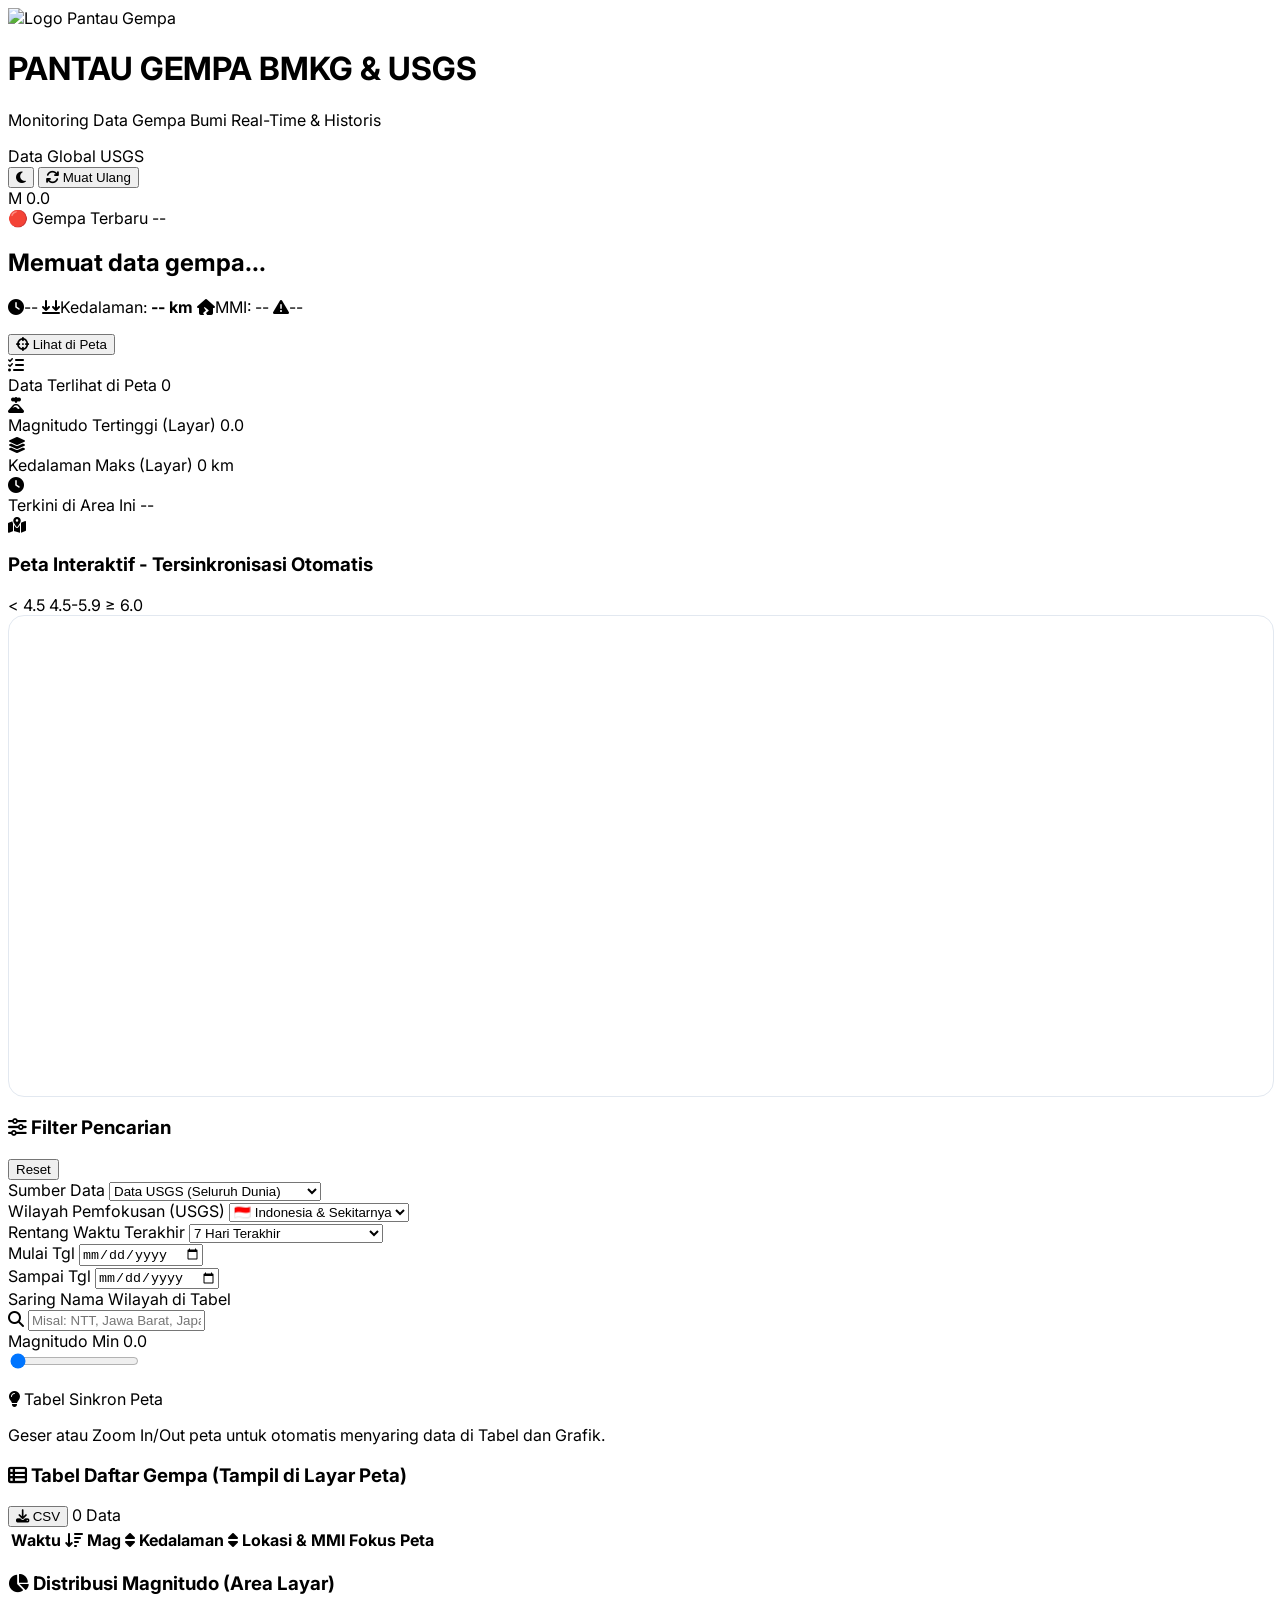
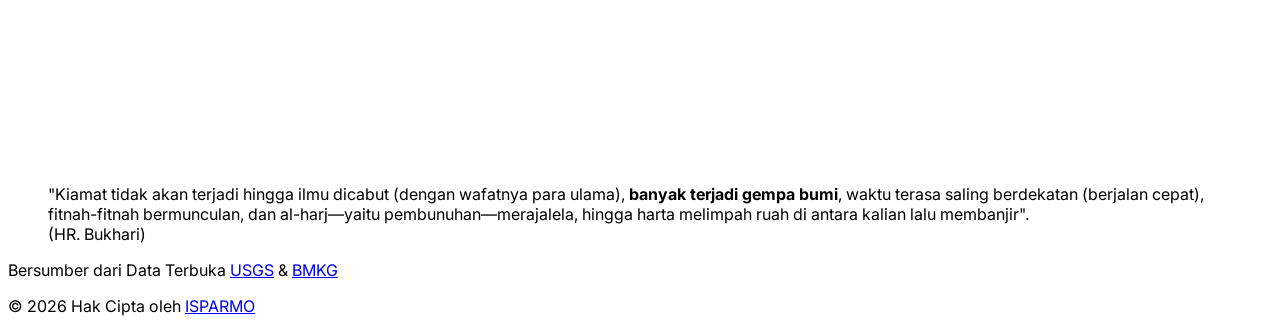
==== commit 2609b336: "Update index.html" ====
--- a/index.html
+++ b/index.html
@@ -106,7 +106,7 @@
                 </div>
                 <div>
                     <div class="flex items-center gap-2 mb-0.5">
-                        <span class="text-[10px] font-bold px-2 py-0.5 rounded-full bg-rose-100 dark:bg-rose-500/20 text-rose-700 dark:text-rose-300 uppercase tracking-wider">🔴 Gempa Global Terbaru</span>
+                        <span id="banner-badge" class="text-[10px] font-bold px-2 py-0.5 rounded-full bg-rose-100 dark:bg-rose-500/20 text-rose-700 dark:text-rose-300 uppercase tracking-wider">🔴 Gempa Terbaru</span>
                         <span id="banner-time-ago" class="text-[11px] font-medium text-slate-500 dark:text-slate-400">--</span>
                     </div>
                     <h2 id="banner-title" class="text-sm sm:text-base font-bold text-slate-900 dark:text-white line-clamp-1">Memuat data gempa...</h2>
@@ -439,7 +439,24 @@
             initMap();
             initChart();
             fetchEarthquakeData();
+            
+            // Auto update teks "menit lalu" setiap 1 menit tanpa hit server
+            setInterval(updateTimeAgoTexts, 60000);
+            
+            // Auto Refresh data dari server USGS/BMKG setiap 3 menit
+            setInterval(() => {
+                fetchEarthquakeData(true);
+            }, 3 * 60 * 1000);
         };
+
+        function updateTimeAgoTexts() {
+            if (!rawFetchedEarthquakes.length) return;
+            const latest = [...rawFetchedEarthquakes].sort((a, b) => b.time - a.time)[0];
+            if (latest) {
+                const diffMin = Math.floor((Date.now() - latest.time) / 60000);
+                document.getElementById('banner-time-ago').innerText = diffMin < 60 ? `${Math.max(1, diffMin)} mnt lalu` : (diffMin < 1440 ? `${Math.floor(diffMin/60)} jam lalu` : `${Math.floor(diffMin/1440)} hr lalu`);
+            }
+        }
 
         function initMap() {
             if (!map) {
@@ -623,9 +640,9 @@
             fetchEarthquakeData();
         }
 
-        async function fetchEarthquakeData() {
+        async function fetchEarthquakeData(isSilent = false) {
             const refreshIcon = document.getElementById('refresh-icon');
-            refreshIcon.classList.add('fa-spin');
+            if (!isSilent) refreshIcon.classList.add('fa-spin');
 
             const provider = document.getElementById('api-provider').value;
             try {
@@ -634,7 +651,7 @@
             } catch (err) {
                 console.error(err);
             } finally {
-                refreshIcon.classList.remove('fa-spin');
+                if (!isSilent) refreshIcon.classList.remove('fa-spin');
             }
         }
 
@@ -669,7 +686,8 @@
                 url += `&minlatitude=${b.minlat}&maxlatitude=${b.maxlat}&minlongitude=${b.minlon}&maxlongitude=${b.maxlon}`;
             }
 
-            const response = await fetch(url);
+            // Tambahkan cache: 'no-store' agar Browser tidak menyimpan data usang
+            const response = await fetch(url, { cache: 'no-store' });
             if (!response.ok) return;
             const data = await response.json();
 
@@ -692,9 +710,10 @@
         }
 
         async function fetchBMKGData() {
+            // Tambahkan cache: 'no-store' agar selalu update data terbaru BMKG
             const [res1, res2] = await Promise.all([
-                fetch('https://data.bmkg.go.id/DataMKG/TEWS/gempaterkini.json'),
-                fetch('https://data.bmkg.go.id/DataMKG/TEWS/gempadirasakan.json')
+                fetch('https://data.bmkg.go.id/DataMKG/TEWS/gempaterkini.json', { cache: 'no-store' }),
+                fetch('https://data.bmkg.go.id/DataMKG/TEWS/gempadirasakan.json', { cache: 'no-store' })
             ]);
             let list = [];
             if (res1.ok) {
@@ -934,6 +953,17 @@
             document.getElementById('banner-full-time').innerText = latest.timeFormatted;
             document.getElementById('banner-depth').innerText = `${latest.depth} km`;
             
+            // Ubah Label Banner secara dinamis menyesuaikan filter agar tidak membingungkan
+            const minMag = parseFloat(document.getElementById('mag-filter').value) || 0;
+            const provider = document.getElementById('api-provider').value;
+            const badge = document.getElementById('banner-badge');
+            
+            if (provider === 'BMKG') {
+                badge.innerText = "🔴 GEMPA BMKG TERBARU";
+            } else {
+                badge.innerText = `🔴 GEMPA TERBARU (M ≥ ${minMag.toFixed(1)})`;
+            }
+            
             const mmiWrapper = document.getElementById('banner-mmi-wrapper');
             mmiWrapper.classList.remove('hidden'); // Selalu tampilkan wrapper MMI
             
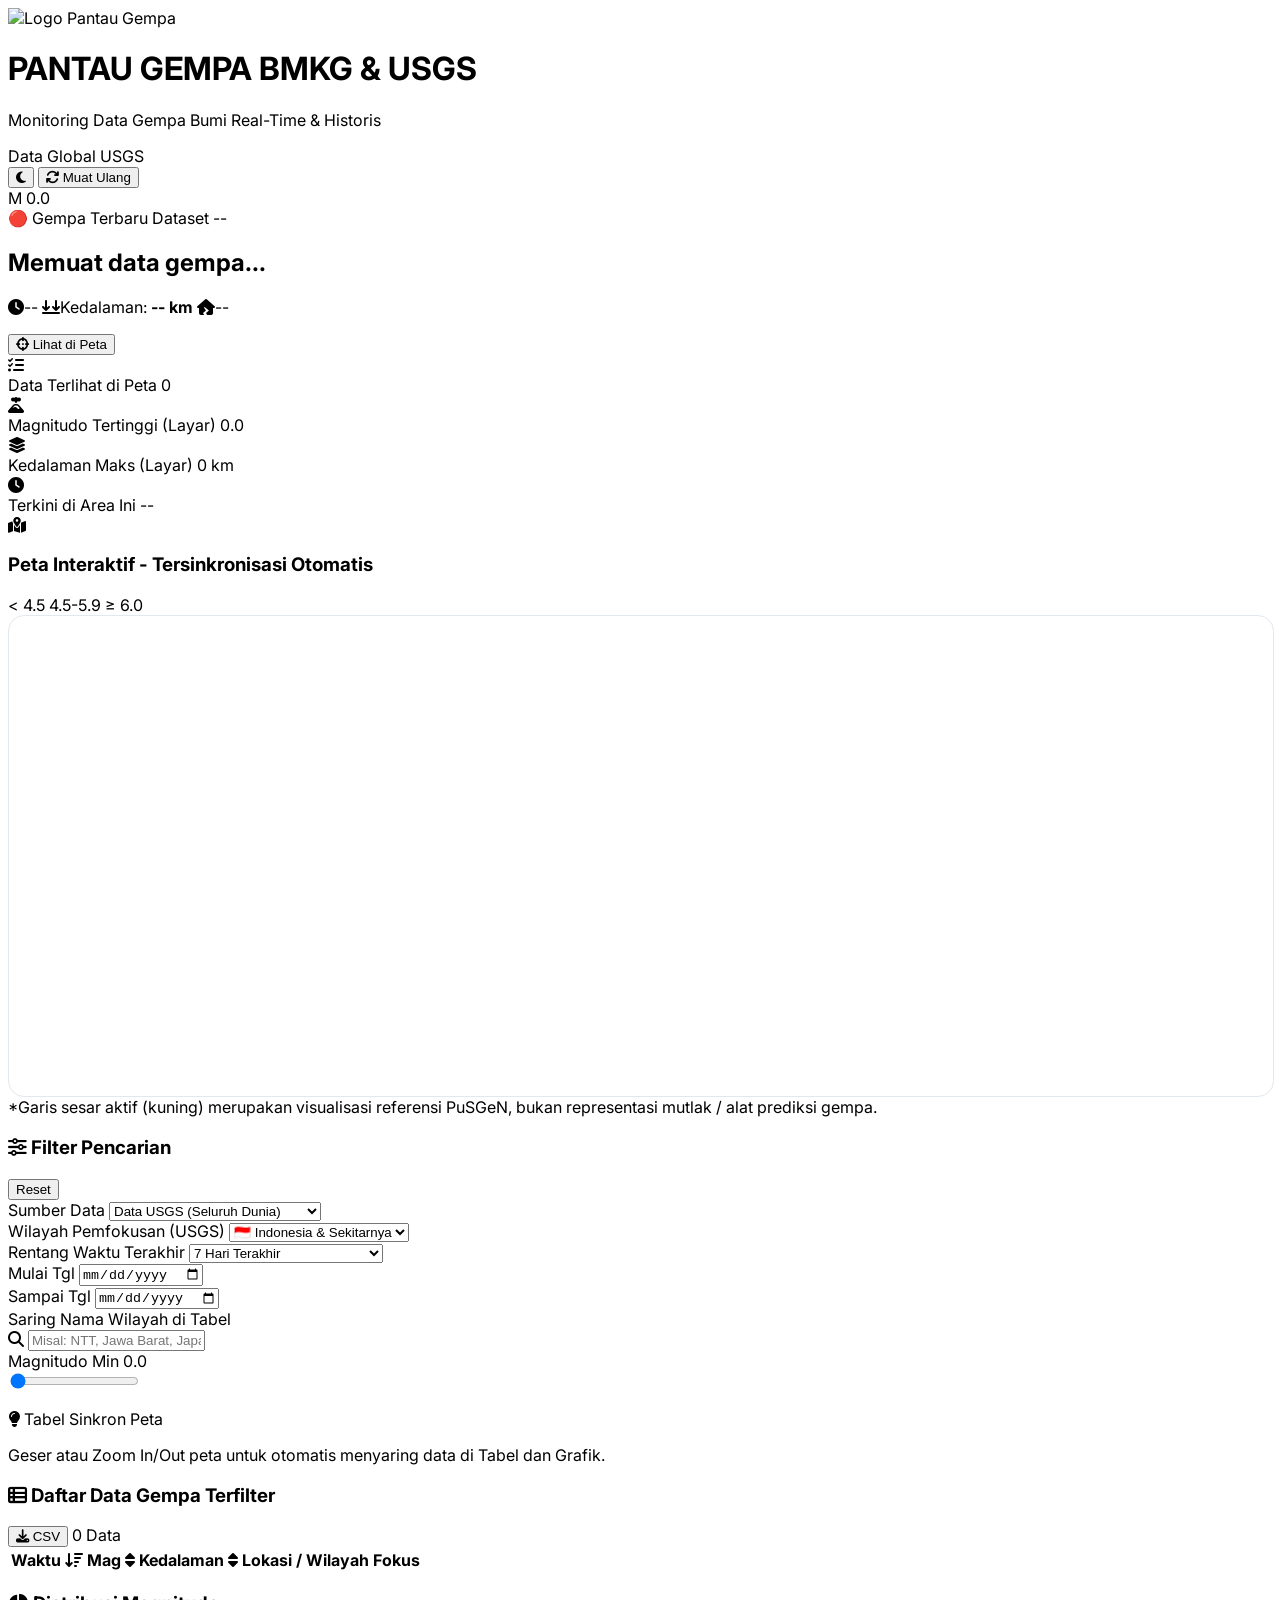
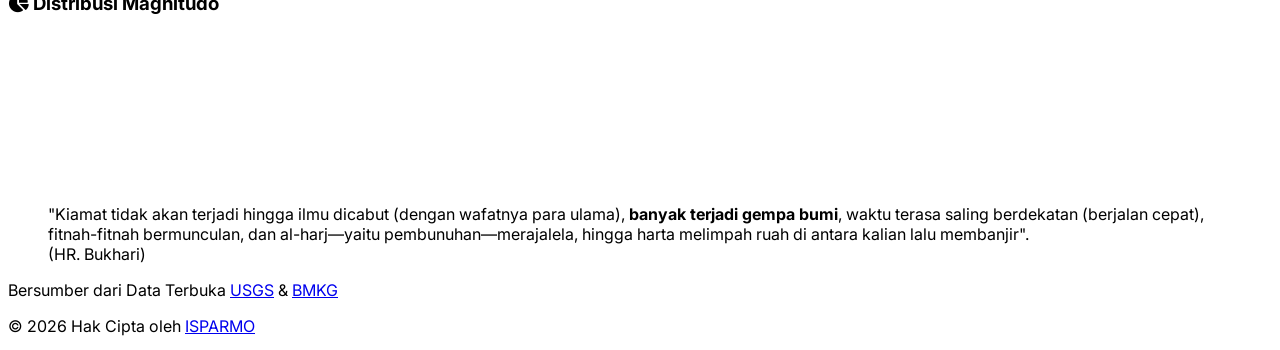
==== commit ae94aef9: "Ganti API Peta Interaktifnya Membuang CARTO dan beralih menggunakan penyedia peta (Map Basemap) yang" ====
--- a/index.html
+++ b/index.html
@@ -5,23 +5,28 @@
     <meta name="viewport" content="width=device-width, initial-scale=1.0">
     <title>PANTAU GEMPA</title>
     
+    <!-- Pinned Versions for Security & Stability -->
     <!-- Favicon -->
     <link rel="icon" type="image/x-icon" href="https://raw.githubusercontent.com/masisparmo/pantaugempa/refs/heads/main/favicon.ico">
 
-    <!-- Tailwind CSS -->
+    <!-- Tailwind CSS (Pinned Version Config) -->
     <script src="https://cdn.tailwindcss.com"></script>
     <script>
         tailwind.config = {
             darkMode: 'class'
         }
     </script>
-    <!-- FontAwesome Icons -->
-    <link rel="stylesheet" href="https://cdnjs.cloudflare.com/ajax/libs/font-awesome/6.4.0/css/all.min.css">
-    <!-- Leaflet.js CSS & JS for Interactive Map -->
-    <link rel="stylesheet" href="https://unpkg.com/leaflet@1.9.4/dist/leaflet.css" />
-    <script src="https://unpkg.com/leaflet@1.9.4/dist/leaflet.js"></script>
-    <!-- Chart.js for Visualization -->
-    <script src="https://cdn.jsdelivr.net/npm/chart.js"></script>
+    
+    <!-- FontAwesome Icons 6.4.0 -->
+    <link rel="stylesheet" href="https://cdnjs.cloudflare.com/ajax/libs/font-awesome/6.4.0/css/all.min.css" integrity="sha512-iecdLmaskl7CVkqkXNQ/ZH/XLlvWZOJyj7Yy7tcenmpD1ypASozpmT/E0iPtmFIB46ZmdtAc9eNBvH0H/ZpiBw==" crossorigin="anonymous" referrerpolicy="no-referrer" />
+    
+    <!-- Leaflet.js 1.9.4 -->
+    <link rel="stylesheet" href="https://unpkg.com/leaflet@1.9.4/dist/leaflet.css" integrity="sha256-p4NxAoJBhIIN+hmNHrzRCf9tD/miZyoHS5obTRR9BMY=" crossorigin="" />
+    <script src="https://unpkg.com/leaflet@1.9.4/dist/leaflet.js" integrity="sha256-20nQCchB9co0qIjJZRGuk2/Z9VM+kNiyxNV1lvTlZBo=" crossorigin=""></script>
+    
+    <!-- Chart.js 4.4.1 -->
+    <script src="https://cdn.jsdelivr.net/npm/chart.js@4.4.1/dist/chart.umd.min.js"></script>
+    
     <!-- Google Fonts -->
     <link href="https://fonts.googleapis.com/css2?family=Inter:wght@300;400;500;600;700;800&display=swap" rel="stylesheet">
     
@@ -39,23 +44,6 @@
         .dark .custom-scrollbar::-webkit-scrollbar-thumb { background: #334155; }
         .custom-scrollbar::-webkit-scrollbar-thumb:hover { background: #94a3b8; }
         .dark .custom-scrollbar::-webkit-scrollbar-thumb:hover { background: #475569; }
-        
-        .pulse-ring {
-            border-radius: 50%;
-            height: 30px;
-            width: 30px;
-            position: absolute;
-            left: -10px;
-            top: -10px;
-            animation: pulsate 1.8s ease-out infinite;
-            opacity: 0;
-            border: 3px solid #ef4444;
-        }
-        @keyframes pulsate {
-            0% { transform: scale(0.1, 0.1); opacity: 0.0; }
-            50% { opacity: 1.0; }
-            100% { transform: scale(1.2, 1.2); opacity: 0.0; }
-        }
     </style>
 </head>
 <body class="bg-slate-100 text-slate-800 dark:bg-slate-950 dark:text-slate-100 min-h-screen flex flex-col selection:bg-indigo-500 selection:text-white transition-colors duration-200">
@@ -81,11 +69,11 @@
                     <span id="active-source-text">Data Global USGS</span>
                 </div>
                 
-                <button onclick="toggleTheme()" id="theme-toggle-btn" class="p-2 bg-slate-200/80 dark:bg-slate-800 hover:bg-slate-300 dark:hover:bg-slate-700 text-slate-700 dark:text-amber-400 rounded-xl border border-slate-300 dark:border-slate-700 transition flex items-center justify-center" title="Ubah Mode Tampilan">
+                <button onclick="App.UI.toggleTheme()" id="theme-toggle-btn" class="p-2 bg-slate-200/80 dark:bg-slate-800 hover:bg-slate-300 dark:hover:bg-slate-700 text-slate-700 dark:text-amber-400 rounded-xl border border-slate-300 dark:border-slate-700 transition flex items-center justify-center" title="Ubah Mode Tampilan">
                     <i class="fa-solid fa-moon text-sm" id="theme-toggle-icon"></i>
                 </button>
                 
-                <button onclick="fetchEarthquakeData()" class="bg-indigo-600 hover:bg-indigo-500 text-white px-3.5 py-1.5 rounded-xl transition text-xs font-semibold flex items-center gap-2 shadow-md shadow-indigo-600/20">
+                <button onclick="App.Logic.fetchEarthquakeData()" class="bg-indigo-600 hover:bg-indigo-500 text-white px-3.5 py-1.5 rounded-xl transition text-xs font-semibold flex items-center gap-2 shadow-md shadow-indigo-600/20">
                     <i class="fa-solid fa-arrows-rotate" id="refresh-icon"></i>
                     Muat Ulang
                 </button>
@@ -95,6 +83,7 @@
 
     <main class="max-w-7xl mx-auto px-4 sm:px-6 lg:px-8 py-6 flex-grow w-full space-y-6">
 
+        <!-- LATEST QUAKE BANNER -->
         <div id="latest-quake-banner" class="bg-gradient-to-r from-rose-500/10 via-amber-500/10 to-indigo-500/10 dark:from-rose-500/20 dark:via-amber-500/20 dark:to-indigo-500/20 border border-rose-200 dark:border-rose-900/50 rounded-2xl p-4 flex flex-col sm:flex-row items-start sm:items-center justify-between gap-4 shadow-sm transition-all duration-300 hidden">
             <div class="flex items-center space-x-3.5">
                 <div class="relative flex items-center justify-center min-w-[3.25rem] h-13 bg-rose-600 text-white font-extrabold text-lg rounded-2xl shadow-lg shadow-rose-600/30 px-3">
@@ -106,23 +95,23 @@
                 </div>
                 <div>
                     <div class="flex items-center gap-2 mb-0.5">
-                        <span id="banner-badge" class="text-[10px] font-bold px-2 py-0.5 rounded-full bg-rose-100 dark:bg-rose-500/20 text-rose-700 dark:text-rose-300 uppercase tracking-wider">🔴 Gempa Terbaru</span>
+                        <span id="banner-badge" class="text-[10px] font-bold px-2 py-0.5 rounded-full bg-rose-100 dark:bg-rose-500/20 text-rose-700 dark:text-rose-300 uppercase tracking-wider">🔴 Gempa Terbaru Dataset</span>
                         <span id="banner-time-ago" class="text-[11px] font-medium text-slate-500 dark:text-slate-400">--</span>
                     </div>
                     <h2 id="banner-title" class="text-sm sm:text-base font-bold text-slate-900 dark:text-white line-clamp-1">Memuat data gempa...</h2>
                     <p class="text-xs text-slate-600 dark:text-slate-400 flex flex-wrap items-center gap-x-3 gap-y-1 mt-0.5">
                         <span><i class="fa-solid fa-clock text-slate-400 mr-1"></i><span id="banner-full-time">--</span></span>
                         <span><i class="fa-solid fa-arrows-down-to-line text-slate-400 mr-1"></i>Kedalaman: <strong id="banner-depth" class="text-slate-700 dark:text-slate-200">-- km</strong></span>
-                        <span id="banner-mmi-wrapper" class="hidden text-amber-600 dark:text-amber-400 font-medium"><i class="fa-solid fa-house-crack mr-1"></i>MMI: <span id="banner-mmi">--</span></span>
-                        <span id="banner-potensi-wrapper" class="hidden text-amber-600 dark:text-amber-400 font-medium"><i class="fa-solid fa-triangle-exclamation mr-1"></i><span id="banner-potensi">--</span></span>
+                        <span id="banner-mmi-wrapper" class="hidden text-amber-600 dark:text-amber-400 font-medium"><i class="fa-solid fa-house-crack mr-1"></i><span id="banner-mmi">--</span></span>
                     </p>
                 </div>
             </div>
-            <button onclick="focusMapOnEvent(0)" class="w-full sm:w-auto shrink-0 bg-rose-600 hover:bg-rose-700 text-white px-4 py-2 rounded-xl font-semibold text-xs shadow-md shadow-rose-600/20 transition flex items-center justify-center gap-2">
+            <button onclick="App.Map.focusLatestEvent()" class="w-full sm:w-auto shrink-0 bg-rose-600 hover:bg-rose-700 text-white px-4 py-2 rounded-xl font-semibold text-xs shadow-md shadow-rose-600/20 transition flex items-center justify-center gap-2">
                 <i class="fa-solid fa-crosshairs"></i> Lihat di Peta
             </button>
         </div>
 
+        <!-- STATISTIC CARDS -->
         <div class="grid grid-cols-2 md:grid-cols-4 gap-4">
             <div class="bg-white dark:bg-slate-900 p-4 rounded-2xl border border-slate-200 dark:border-slate-800 flex items-center space-x-3 shadow-sm transition-colors">
                 <div class="p-3 bg-blue-50 dark:bg-blue-500/10 text-blue-600 dark:text-blue-400 rounded-xl border border-blue-100 dark:border-blue-500/20 text-xl">
@@ -180,43 +169,45 @@
                     </div>
                 </div>
                 
-                <!-- Map Wrapper with Floating Button for Bounding Box Query -->
+                <!-- Map Wrapper -->
                 <div class="map-container relative">
                     <div id="map"></div>
-                    <!-- Tombol Lempeng Tektonik -->
-                    <button id="tectonic-btn" onclick="toggleTectonicPlates()" class="absolute top-4 right-4 z-[400] bg-white/90 dark:bg-slate-800/90 backdrop-blur hover:bg-slate-100 dark:hover:bg-slate-700 text-slate-800 dark:text-slate-200 px-3 py-2 rounded-xl shadow-sm border border-slate-200 dark:border-slate-700 font-semibold text-[11px] transition-all flex items-center gap-2 cursor-pointer">
-                        <i class="fa-solid fa-lines-leaning text-rose-500"></i> <span id="tectonic-btn-text">Tampilkan Lempeng</span>
+                    <button id="tectonic-btn" onclick="App.Map.toggleTectonicPlates()" class="absolute top-4 right-4 z-[400] bg-white/90 dark:bg-slate-800/90 backdrop-blur hover:bg-slate-100 dark:hover:bg-slate-700 text-slate-800 dark:text-slate-200 px-3 py-2 rounded-xl shadow-sm border border-slate-200 dark:border-slate-700 font-semibold text-[11px] transition-all flex items-center gap-2 cursor-pointer">
+                        <i class="fa-solid fa-lines-leaning text-rose-500"></i> <span id="tectonic-btn-text">Tampilkan Lempeng & Sesar</span>
                     </button>
-                    <!-- Tombol pintar yang muncul saat Zoom Out / Panning -->
-                    <button id="search-area-btn" onclick="fetchDataForCurrentMapBounds()" class="hidden absolute top-4 left-1/2 transform -translate-x-1/2 z-[400] bg-indigo-600/95 backdrop-blur hover:bg-indigo-500 text-white px-5 py-2.5 rounded-full shadow-lg shadow-indigo-600/30 font-bold text-xs cursor-pointer border border-indigo-400 transition-all duration-300 items-center gap-2 pointer-events-auto">
+                    <button id="search-area-btn" onclick="App.Logic.fetchDataForCurrentMapBounds()" class="hidden absolute top-4 left-1/2 transform -translate-x-1/2 z-[400] bg-indigo-600/95 backdrop-blur hover:bg-indigo-500 text-white px-5 py-2.5 rounded-full shadow-lg shadow-indigo-600/30 font-bold text-xs cursor-pointer border border-indigo-400 transition-all duration-300 items-center gap-2 pointer-events-auto">
                         <i class="fa-solid fa-magnifying-glass-location fa-beat-fade"></i> Cari Gempa di Area Layar Ini
                     </button>
                 </div>
+                <div id="disclaimer-faults" class="hidden mt-2 text-[9px] text-slate-400 text-right italic">
+                    *Garis sesar aktif (kuning) merupakan visualisasi referensi PuSGeN, bukan representasi mutlak / alat prediksi gempa.
+                </div>
             </div>
 
+            <!-- FILTERS AREA -->
             <div class="bg-white dark:bg-slate-900 rounded-2xl p-5 border border-slate-200 dark:border-slate-800 flex flex-col justify-between shadow-sm space-y-4 transition-colors">
                 <div>
                     <div class="flex items-center justify-between mb-4 border-b border-slate-200 dark:border-slate-800 pb-3">
                         <h3 class="font-bold text-slate-800 dark:text-slate-100 text-sm flex items-center gap-2">
                             <i class="fa-solid fa-sliders text-indigo-600 dark:text-indigo-400"></i> Filter Pencarian
                         </h3>
-                        <button onclick="resetFilters()" class="text-xs text-indigo-600 hover:text-indigo-500 dark:text-indigo-400 font-medium">Reset</button>
+                        <button onclick="App.Logic.resetFilters()" class="text-xs text-indigo-600 hover:text-indigo-500 dark:text-indigo-400 font-medium">Reset</button>
                     </div>
 
                     <div class="space-y-3.5">
-                        <!-- Provider Choice -->
+                        <!-- Provider -->
                         <div>
                             <label class="block text-xs font-semibold text-slate-700 dark:text-slate-300 mb-1.5">Sumber Data</label>
-                            <select id="api-provider" onchange="document.getElementById('search-input').value=''; toggleProviderSettings()" class="w-full bg-slate-50 dark:bg-slate-950 border border-slate-300 dark:border-slate-700 text-slate-800 dark:text-slate-200 text-xs rounded-xl p-2.5 focus:ring-2 focus:ring-indigo-500 outline-none font-medium">
+                            <select id="api-provider" onchange="document.getElementById('search-input').value=''; App.UI.toggleProviderSettings()" class="w-full bg-slate-50 dark:bg-slate-950 border border-slate-300 dark:border-slate-700 text-slate-800 dark:text-slate-200 text-xs rounded-xl p-2.5 focus:ring-2 focus:ring-indigo-500 outline-none font-medium">
                                 <option value="USGS" selected>Data USGS (Seluruh Dunia)</option>
                                 <option value="BMKG">Data BMKG (Khusus Indonesia)</option>
                             </select>
                         </div>
 
-                        <!-- Region Dropdown -->
+                        <!-- Region -->
                         <div id="region-container">
                             <label class="block text-xs font-semibold text-slate-700 dark:text-slate-300 mb-1.5">Wilayah Pemfokusan (USGS)</label>
-                            <select id="region-filter" onchange="document.getElementById('search-input').value=''; fetchEarthquakeData()" class="w-full bg-slate-50 dark:bg-slate-950 border border-slate-300 dark:border-slate-700 text-slate-800 dark:text-slate-200 text-xs rounded-xl p-2.5 focus:ring-2 focus:ring-indigo-500 outline-none">
+                            <select id="region-filter" onchange="document.getElementById('search-input').value=''; App.Logic.fetchEarthquakeData()" class="w-full bg-slate-50 dark:bg-slate-950 border border-slate-300 dark:border-slate-700 text-slate-800 dark:text-slate-200 text-xs rounded-xl p-2.5 focus:ring-2 focus:ring-indigo-500 outline-none">
                                 <option value="INDONESIA" selected>🇮🇩 Indonesia & Sekitarnya</option>
                                 <option value="GLOBAL">🌐 Seluruh Dunia (Global)</option>
                                 <option value="JAPAN">🇯🇵 Jepang</option>
@@ -226,10 +217,10 @@
                             </select>
                         </div>
 
-                        <!-- Time Horizon -->
+                        <!-- Time -->
                         <div id="time-container">
                             <label class="block text-xs font-semibold text-slate-700 dark:text-slate-300 mb-1.5">Rentang Waktu Terakhir</label>
-                            <select id="time-filter" onchange="handleTimeFilterChange()" class="w-full bg-slate-50 dark:bg-slate-950 border border-slate-300 dark:border-slate-700 text-slate-800 dark:text-slate-200 text-xs rounded-xl p-2.5 focus:ring-2 focus:ring-indigo-500 outline-none">
+                            <select id="time-filter" onchange="App.UI.handleTimeFilterChange()" class="w-full bg-slate-50 dark:bg-slate-950 border border-slate-300 dark:border-slate-700 text-slate-800 dark:text-slate-200 text-xs rounded-xl p-2.5 focus:ring-2 focus:ring-indigo-500 outline-none">
                                 <option value="1h">1 Jam Terakhir</option>
                                 <option value="24h">24 Jam Terakhir</option>
                                 <option value="7d" selected>7 Hari Terakhir</option>
@@ -242,11 +233,11 @@
                         <div id="custom-date-container" class="hidden grid grid-cols-2 gap-2 bg-slate-50 dark:bg-slate-950 p-3 rounded-xl border border-slate-200 dark:border-slate-800">
                             <div>
                                 <label class="block text-[10px] text-slate-500 mb-1">Mulai Tgl</label>
-                                <input type="date" id="start-date" onchange="fetchEarthquakeData()" class="w-full bg-white dark:bg-slate-900 border border-slate-300 dark:border-slate-700 text-xs rounded-lg p-1.5 outline-none text-slate-700 dark:text-slate-200">
+                                <input type="date" id="start-date" onchange="App.Logic.fetchEarthquakeData()" class="w-full bg-white dark:bg-slate-900 border border-slate-300 dark:border-slate-700 text-xs rounded-lg p-1.5 outline-none text-slate-700 dark:text-slate-200">
                             </div>
                             <div>
                                 <label class="block text-[10px] text-slate-500 mb-1">Sampai Tgl</label>
-                                <input type="date" id="end-date" onchange="fetchEarthquakeData()" class="w-full bg-white dark:bg-slate-900 border border-slate-300 dark:border-slate-700 text-xs rounded-lg p-1.5 outline-none text-slate-700 dark:text-slate-200">
+                                <input type="date" id="end-date" onchange="App.Logic.fetchEarthquakeData()" class="w-full bg-white dark:bg-slate-900 border border-slate-300 dark:border-slate-700 text-xs rounded-lg p-1.5 outline-none text-slate-700 dark:text-slate-200">
                             </div>
                         </div>
 
@@ -255,22 +246,21 @@
                             <label class="block text-xs font-semibold text-slate-700 dark:text-slate-300 mb-1.5">Saring Nama Wilayah di Tabel</label>
                             <div class="relative">
                                 <i class="fa-solid fa-magnifying-glass absolute left-3 top-3 text-slate-400 text-xs"></i>
-                                <input type="text" id="search-input" onkeyup="applyLocalFilters()" placeholder="Misal: NTT, Jawa Barat, Japan..." class="w-full bg-slate-50 dark:bg-slate-950 border border-slate-300 dark:border-slate-700 text-slate-800 dark:text-slate-200 text-xs rounded-xl pl-8 pr-3 py-2.5 focus:ring-2 focus:ring-indigo-500 outline-none">
+                                <input type="text" id="search-input" onkeyup="App.Logic.applyLocalFilters()" placeholder="Misal: NTT, Jawa Barat, Japan..." class="w-full bg-slate-50 dark:bg-slate-950 border border-slate-300 dark:border-slate-700 text-slate-800 dark:text-slate-200 text-xs rounded-xl pl-8 pr-3 py-2.5 focus:ring-2 focus:ring-indigo-500 outline-none">
                             </div>
                         </div>
 
-                        <!-- Magnitude Slider -->
+                        <!-- Magnitude -->
                         <div>
                             <div class="flex justify-between items-center mb-1">
                                 <label class="text-xs font-semibold text-slate-700 dark:text-slate-300">Magnitudo Min</label>
                                 <span id="mag-val" class="text-xs font-bold text-indigo-600 dark:text-indigo-400">0.0</span>
                             </div>
-                            <input type="range" id="mag-filter" min="0" max="8" step="0.5" value="0" oninput="document.getElementById('mag-val').innerText = this.value; applyLocalFilters()" onchange="fetchEarthquakeData()" class="w-full accent-indigo-600 cursor-pointer">
+                            <input type="range" id="mag-filter" min="0" max="8" step="0.5" value="0" oninput="document.getElementById('mag-val').innerText = this.value; App.Logic.applyLocalFilters()" onchange="App.Logic.fetchEarthquakeData()" class="w-full accent-indigo-600 cursor-pointer">
                         </div>
                     </div>
                 </div>
 
-                <!-- Info Box -->
                 <div class="bg-sky-50 dark:bg-sky-950/40 p-3 rounded-xl border border-sky-200 dark:border-sky-800/40 text-[11px] text-sky-800 dark:text-sky-300 leading-relaxed mt-2">
                     <p class="font-semibold flex items-center gap-1.5 mb-1">
                         <i class="fa-solid fa-lightbulb text-amber-500"></i> Tabel Sinkron Peta
@@ -285,10 +275,10 @@
             <div class="lg:col-span-2 bg-white dark:bg-slate-900 rounded-2xl border border-slate-200 dark:border-slate-800 shadow-sm overflow-hidden flex flex-col transition-colors">
                 <div class="p-4 border-b border-slate-200 dark:border-slate-800 flex justify-between items-center bg-slate-50/70 dark:bg-slate-900/60">
                     <h3 class="font-semibold text-slate-800 dark:text-slate-200 text-sm flex items-center gap-2">
-                        <i class="fa-solid fa-table-list text-indigo-600 dark:text-indigo-400"></i> Tabel Daftar Gempa (Tampil di Layar Peta)
+                        <i class="fa-solid fa-table-list text-indigo-600 dark:text-indigo-400"></i> Daftar Data Gempa Terfilter
                     </h3>
                     <div class="flex items-center gap-2">
-                        <button onclick="exportToCSV()" class="bg-slate-100 hover:bg-slate-200 dark:bg-slate-800 dark:hover:bg-slate-700 text-slate-700 dark:text-slate-300 px-2.5 py-1 rounded-lg text-xs font-medium border border-slate-200 dark:border-slate-700 transition flex items-center gap-1">
+                        <button onclick="App.Data.exportToCSV()" class="bg-slate-100 hover:bg-slate-200 dark:bg-slate-800 dark:hover:bg-slate-700 text-slate-700 dark:text-slate-300 px-2.5 py-1 rounded-lg text-xs font-medium border border-slate-200 dark:border-slate-700 transition flex items-center gap-1">
                             <i class="fa-solid fa-download"></i> CSV
                         </button>
                         <span id="result-count-badge" class="text-xs bg-indigo-100 dark:bg-indigo-500/20 text-indigo-700 dark:text-indigo-300 px-2.5 py-1 rounded-full font-mono border border-indigo-200 dark:border-indigo-500/30">0 Data</span>
@@ -298,26 +288,26 @@
                     <table class="w-full text-left text-xs text-slate-700 dark:text-slate-300 relative">
                         <thead class="bg-slate-100 dark:bg-slate-950 text-slate-600 dark:text-slate-400 uppercase font-semibold sticky top-0 border-b border-slate-200 dark:border-slate-800 select-none z-20 shadow-sm">
                             <tr>
-                                <th onclick="handleSort('time')" class="p-3 cursor-pointer hover:bg-slate-200 dark:hover:bg-slate-800 transition">
+                                <th onclick="App.Logic.handleSort('time')" class="p-3 cursor-pointer hover:bg-slate-200 dark:hover:bg-slate-800 transition">
                                     <div class="flex items-center gap-1.5">
                                         <span>Waktu</span>
                                         <i id="sort-icon-time" class="fa-solid fa-arrow-down-wide-short text-indigo-600 dark:text-indigo-400 font-bold text-xs"></i>
                                     </div>
                                 </th>
-                                <th onclick="handleSort('mag')" class="p-3 cursor-pointer hover:bg-slate-200 dark:hover:bg-slate-800 transition">
+                                <th onclick="App.Logic.handleSort('mag')" class="p-3 cursor-pointer hover:bg-slate-200 dark:hover:bg-slate-800 transition">
                                     <div class="flex items-center gap-1.5">
                                         <span>Mag</span>
                                         <i id="sort-icon-mag" class="fa-solid fa-sort text-slate-400 text-[10px]"></i>
                                     </div>
                                 </th>
-                                <th onclick="handleSort('depth')" class="p-3 cursor-pointer hover:bg-slate-200 dark:hover:bg-slate-800 transition">
+                                <th onclick="App.Logic.handleSort('depth')" class="p-3 cursor-pointer hover:bg-slate-200 dark:hover:bg-slate-800 transition">
                                     <div class="flex items-center gap-1.5">
                                         <span>Kedalaman</span>
                                         <i id="sort-icon-depth" class="fa-solid fa-sort text-slate-400 text-[10px]"></i>
                                     </div>
                                 </th>
-                                <th class="p-3">Lokasi & MMI</th>
-                                <th class="p-3 text-center">Fokus Peta</th>
+                                <th class="p-3">Lokasi / Wilayah</th>
+                                <th class="p-3 text-center">Fokus</th>
                             </tr>
                         </thead>
                         <tbody id="earthquake-table-body" class="divide-y divide-slate-100 dark:divide-slate-800/60 z-10">
@@ -331,7 +321,7 @@
             <div class="bg-white dark:bg-slate-900 rounded-2xl p-4 border border-slate-200 dark:border-slate-800 shadow-sm flex flex-col justify-between transition-colors">
                 <div class="flex items-center justify-between mb-2">
                     <h3 class="font-semibold text-slate-800 dark:text-slate-200 text-sm flex items-center gap-2">
-                        <i class="fa-solid fa-chart-pie text-indigo-600 dark:text-indigo-400"></i> Distribusi Magnitudo (Area Layar)
+                        <i class="fa-solid fa-chart-pie text-indigo-600 dark:text-indigo-400"></i> Distribusi Magnitudo
                     </h3>
                 </div>
                 <div class="relative flex-grow flex items-center justify-center min-h-[250px]">
@@ -356,650 +346,698 @@
     </footer>
 
     <script>
-        // Global States
-        let rawFetchedEarthquakes = [];
-        let filteredEarthquakes = []; // Master list based on API + Text/Mag Filter
-        let currentVisibleData = [];  // List currently visible on screen (Sync Map Bounds)
-        
-        let map = null;
-        let chart = null;
-        let tileLayer = null;
-        let mapMarkers = [];
-        let isDarkMode = false;
-        let sortConfig = { column: 'time', direction: 'desc' };
-        
-        let isMapProgrammaticMove = false;
-        let tectonicLayer = null;          
-        let indoFaultsLayer = null;        // Layer Sesar Aktif Utama Indonesia (PuSGeN)
-        let isTectonicVisible = false;     
-
-        // Fungsi Helper untuk konversi angka MMI ke Romawi
-        function getMMIRoman(mmi) {
-            if (!mmi) return '-';
-            const val = Math.round(mmi);
-            const roman = ['I', 'II', 'III', 'IV', 'V', 'VI', 'VII', 'VIII', 'IX', 'X', 'XI', 'XII'];
-            return roman[val - 1] || 'XII';
-        }
-
-        // Data Custom Sesar Aktif Mayor Indonesia (Diambil/disederhanakan dari pemetaan PuSGeN)
-        const INDO_FAULTS_GEOJSON = {
-            "type": "FeatureCollection",
-            "features": [
-                // === SESAR JAWA ===
-                { "type": "Feature", "properties": { "Name": "Sesar Cimandiri", "Risk": "Tinggi", "Region": "Jawa Barat" }, "geometry": { "type": "LineString", "coordinates": [[106.54, -7.02], [106.85, -6.92], [107.45, -6.82]] } },
-                { "type": "Feature", "properties": { "Name": "Sesar Lembang", "Risk": "Tinggi", "Region": "Jawa Barat" }, "geometry": { "type": "LineString", "coordinates": [[107.53, -6.83], [107.61, -6.82], [107.72, -6.82]] } },
-                { "type": "Feature", "properties": { "Name": "Sesar Baribis", "Risk": "Tinggi", "Region": "Jawa Barat" }, "geometry": { "type": "LineString", "coordinates": [[107.75, -6.65], [108.05, -6.72], [108.23, -6.81]] } },
-                { "type": "Feature", "properties": { "Name": "Sesar Opak (Bantul)", "Risk": "Sangat Tinggi", "Region": "DIY Yogyakarta" }, "geometry": { "type": "LineString", "coordinates": [[110.32, -8.05], [110.35, -7.92], [110.45, -7.75]] } },
-                { "type": "Feature", "properties": { "Name": "Sesar Kendeng", "Risk": "Sedang", "Region": "Jawa Timur" }, "geometry": { "type": "LineString", "coordinates": [[110.55, -7.25], [111.0, -7.35], [111.8, -7.42], [112.5, -7.48]] } },
-                { "type": "Feature", "properties": { "Name": "Sesar Garsela", "Risk": "Sedang", "Region": "Jawa Barat" }, "geometry": { "type": "LineString", "coordinates": [[107.7, -7.35], [107.8, -7.25], [107.9, -7.2]] } },
-                
-                // === SESAR SUMATRA ===
-                { "type": "Feature", "properties": { "Name": "Sesar Besar Sumatra (Semangko)", "Risk": "Sangat Tinggi", "Region": "Sumatra (Sepanjang Pulau)" }, "geometry": { "type": "LineString", "coordinates": [[95.3, 5.5], [96.0, 4.5], [97.5, 3.0], [98.8, 2.0], [100.4, -0.9], [101.5, -2.0], [102.3, -3.2], [104.5, -5.5]] } },
-                { "type": "Feature", "properties": { "Name": "Sesar Mentawai", "Risk": "Tinggi", "Region": "Sumatra (Lepas Pantai)" }, "geometry": { "type": "LineString", "coordinates": [[96.5, 2.5], [98.0, 0.5], [99.5, -1.5], [101.0, -3.5]] } },
-
-                // === SESAR SULAWESI ===
-                { "type": "Feature", "properties": { "Name": "Sesar Palu-Koro", "Risk": "Sangat Tinggi", "Region": "Sulawesi Tengah" }, "geometry": { "type": "LineString", "coordinates": [[119.7, 0.5], [119.85, -0.9], [120.1, -1.5], [120.5, -2.5]] } },
-                { "type": "Feature", "properties": { "Name": "Sesar Matano", "Risk": "Tinggi", "Region": "Sulawesi" }, "geometry": { "type": "LineString", "coordinates": [[120.5, -2.5], [121.5, -2.6], [122.5, -2.8]] } },
-                { "type": "Feature", "properties": { "Name": "Sesar Walanae", "Risk": "Tinggi", "Region": "Sulawesi Selatan" }, "geometry": { "type": "LineString", "coordinates": [[119.8, -4.0], [120.1, -4.5], [120.3, -5.2]] } },
-                { "type": "Feature", "properties": { "Name": "Sesar Naik Gorontalo", "Risk": "Tinggi", "Region": "Gorontalo" }, "geometry": { "type": "LineString", "coordinates": [[121.5, 1.2], [122.5, 1.0], [123.5, 0.8]] } },
-
-                // === SESAR BALI & NUSA TENGGARA ===
-                { "type": "Feature", "properties": { "Name": "Sesar Naik Flores (Flores Back-Arc Thrust)", "Risk": "Sangat Tinggi", "Region": "Utara Bali - NTB - NTT" }, "geometry": { "type": "LineString", "coordinates": [[114.5, -7.8], [115.5, -7.9], [116.5, -8.0], [118.5, -8.1], [121.0, -8.2]] } },
-                
-                // === SESAR MALUKU & PAPUA ===
-                { "type": "Feature", "properties": { "Name": "Sesar Sorong", "Risk": "Sangat Tinggi", "Region": "Papua Barat - Maluku" }, "geometry": { "type": "LineString", "coordinates": [[128.5, -1.0], [130.5, -0.5], [131.3, -0.9], [132.5, -1.2], [134.0, -1.5]] } },
-                { "type": "Feature", "properties": { "Name": "Sesar Tarera-Aiduna", "Risk": "Tinggi", "Region": "Papua" }, "geometry": { "type": "LineString", "coordinates": [[135.0, -3.5], [136.5, -3.6], [138.0, -3.8]] } },
-                { "type": "Feature", "properties": { "Name": "Sesar Yapen", "Risk": "Tinggi", "Region": "Papua Utara" }, "geometry": { "type": "LineString", "coordinates": [[134.5, -1.5], [136.0, -1.7], [137.5, -1.8]] } }
-            ]
-        };
-
-        const REGION_ALIASES = {
-            'ntt': { name: 'Nusa Tenggara Timur', keywords: ['ntt', 'nusa tenggara timur', 'flores', 'sumba', 'kupang', 'ende', 'maumere', 'alor', 'rote', 'timor'], center: [-9.5, 121.5], zoom: 7 },
-            'ntb': { name: 'Nusa Tenggara Barat', keywords: ['ntb', 'nusa tenggara barat', 'lombok', 'sumbawa', 'mataram', 'bima'], center: [-8.6, 117.5], zoom: 8 },
-            'bali': { name: 'Bali', keywords: ['bali', 'denpasar', 'singaraja', 'kuta', 'ubud'], center: [-8.4, 115.2], zoom: 9 },
-            'jawa timur': { name: 'Jawa Timur', keywords: ['jawa timur', 'jatim', 'malang', 'surabaya', 'banyuwangi', 'pacitan', 'blitar', 'java'], center: [-7.9, 112.6], zoom: 8 },
-            'jawa tengah': { name: 'Jawa Tengah', keywords: ['jawa tengah', 'jateng', 'semarang', 'cilacap', 'jogja', 'yogyakarta', 'solo', 'java'], center: [-7.5, 110.0], zoom: 8 },
-            'jawa barat': { name: 'Jawa Barat', keywords: ['jawa barat', 'jabar', 'bandung', 'sukabumi', 'cianjur', 'garut', 'bogor', 'sunda', 'java'], center: [-6.9, 107.6], zoom: 8 },
-            'sumatra': { name: 'Sumatra', keywords: ['sumatra', 'sumatera', 'aceh', 'medan', 'padang', 'bengkulu', 'lampung', 'nias', 'mentawai'], center: [-0.5, 101.5], zoom: 6 },
-            'sulawesi': { name: 'Sulawesi', keywords: ['sulawesi', 'palu', 'manado', 'makassar', 'gorontalo', 'minahasa', 'celebes'], center: [-2.0, 121.0], zoom: 6 },
-            'maluku': { name: 'Maluku', keywords: ['maluku', 'ambon', 'seram', 'banda', 'ternate', 'halmahera', 'molucca', 'ceram'], center: [-3.2, 128.5], zoom: 7 },
-            'papua': { name: 'Papua', keywords: ['papua', 'jayapura', 'nabire', 'manokwari', 'sorong', 'merauke', 'biak', 'new guinea'], center: [-4.0, 138.0], zoom: 6 }
-        };
-
-        const REGION_BOUNDS = {
-            'INDONESIA': { minlat: -11, maxlat: 6, minlon: 94, maxlon: 141 },
-            'GLOBAL': null,
-            'JAPAN': { minlat: 24, maxlat: 46, minlon: 122, maxlon: 146 },
-            'PHILIPPINES': { minlat: 4, maxlat: 21, minlon: 116, maxlon: 127 },
-            'TURKEY': { minlat: 34, maxlat: 43, minlon: 25, maxlon: 45 },
-            'USA': { minlat: 24.5, maxlat: 49.5, minlon: -125, maxlon: -66.5 }
-        };
-
-        window.onload = function() {
-            initMap();
-            initChart();
-            fetchEarthquakeData();
-            
-            // Auto update teks "menit lalu" setiap 1 menit tanpa hit server
-            setInterval(updateTimeAgoTexts, 60000);
-            
-            // Auto Refresh data dari server USGS/BMKG setiap 3 menit
-            setInterval(() => {
-                fetchEarthquakeData(true);
-            }, 3 * 60 * 1000);
-        };
-
-        function updateTimeAgoTexts() {
-            if (!rawFetchedEarthquakes.length) return;
-            const latest = [...rawFetchedEarthquakes].sort((a, b) => b.time - a.time)[0];
-            if (latest) {
-                const diffMin = Math.floor((Date.now() - latest.time) / 60000);
-                document.getElementById('banner-time-ago').innerText = diffMin < 60 ? `${Math.max(1, diffMin)} mnt lalu` : (diffMin < 1440 ? `${Math.floor(diffMin/60)} jam lalu` : `${Math.floor(diffMin/1440)} hr lalu`);
-            }
-        }
-
-        function initMap() {
-            if (!map) {
-                map = L.map('map').setView([-2.5, 118.0], 5);
-                updateMapTile();
-                
-                // EVENT: Ketika Peta selesai digeser/zoom oleh User
-                map.on('moveend', () => {
-                    if (isMapProgrammaticMove) {
-                        isMapProgrammaticMove = false;
-                        syncTableWithMapBounds(); 
-                        return; // Jangan tampilkan tombol Cari jika digeser otomatis oleh kode
-                    }
-                    
-                    if (document.getElementById('api-provider').value === 'USGS') {
-                        document.getElementById('search-area-btn').classList.remove('hidden');
-                        document.getElementById('search-area-btn').classList.add('flex');
-                    }
-                    
-                    // Filter Tabel berdasarkan area yang sedang dilihat
-                    syncTableWithMapBounds();
-                });
-            }
-        }
-
-        function updateMapTile() {
-            if (!map) return;
-            if (tileLayer) map.removeLayer(tileLayer);
-            const tileUrl = isDarkMode 
-                ? 'https://{s}.basemaps.cartocdn.com/dark_all/{z}/{x}/{y}{r}.png'
-                : 'https://{s}.basemaps.cartocdn.com/rastertiles/voyager/{z}/{x}/{y}{r}.png';
-            tileLayer = L.tileLayer(tileUrl, { attribution: '&copy; OpenStreetMap &copy; CARTO', maxZoom: 18 }).addTo(map);
-        }
-
-        function initChart() {
-            const ctx = document.getElementById('magnitudeChart').getContext('2d');
-            chart = new Chart(ctx, {
-                type: 'doughnut',
-                data: {
-                    labels: ['M < 4.0', 'M 4.0 - 4.9', 'M 5.0 - 5.9', 'M ≥ 6.0'],
-                    datasets: [{
-                        data: [0, 0, 0, 0],
-                        backgroundColor: ['#38bdf8', '#facc15', '#f97316', '#ef4444'],
-                        borderWidth: 0
-                    }]
-                },
-                options: {
-                    responsive: true,
-                    maintainAspectRatio: false,
-                    plugins: { legend: { position: 'bottom', labels: { color: '#475569', font: { size: 11 } } } }
+        /**
+         * PANTAU GEMPA - v2.0 Refactored
+         * Architecture Pattern: Namespaced Modules (App.State, App.Data, App.Logic, App.UI, App.Map)
+         * to emulate physical file separation within a single file constraint.
+         */
+
+        const App = {
+            // MODULE: STATE MANAGEMENT
+            State: {
+                rawFetchedEarthquakes: [],
+                filteredEarthquakes: [],
+                currentVisibleData: [],
+                isDarkMode: false,
+                sortConfig: { column: 'time', direction: 'desc' }
+            },
+
+            // MODULE: CONFIG & CONSTANTS
+            Config: {
+                REGION_ALIASES: {
+                    'ntt': { keywords: ['ntt', 'nusa tenggara timur', 'flores', 'sumba', 'kupang', 'ende', 'maumere', 'alor', 'rote', 'timor'], center: [-9.5, 121.5], zoom: 7 },
+                    'ntb': { keywords: ['ntb', 'nusa tenggara barat', 'lombok', 'sumbawa', 'mataram', 'bima'], center: [-8.6, 117.5], zoom: 8 },
+                    'bali': { keywords: ['bali', 'denpasar', 'singaraja', 'kuta', 'ubud'], center: [-8.4, 115.2], zoom: 9 },
+                    'jawa timur': { keywords: ['jawa timur', 'jatim', 'malang', 'surabaya', 'banyuwangi', 'pacitan', 'blitar', 'java'], center: [-7.9, 112.6], zoom: 8 },
+                    'jawa tengah': { keywords: ['jawa tengah', 'jateng', 'semarang', 'cilacap', 'jogja', 'yogyakarta', 'solo', 'java'], center: [-7.5, 110.0], zoom: 8 },
+                    'jawa barat': { keywords: ['jawa barat', 'jabar', 'bandung', 'sukabumi', 'cianjur', 'garut', 'bogor', 'sunda', 'java'], center: [-6.9, 107.6], zoom: 8 },
+                    'sumatra': { keywords: ['sumatra', 'sumatera', 'aceh', 'medan', 'padang', 'bengkulu', 'lampung', 'nias', 'mentawai'], center: [-0.5, 101.5], zoom: 6 },
+                    'sulawesi': { keywords: ['sulawesi', 'palu', 'manado', 'makassar', 'gorontalo', 'minahasa', 'celebes'], center: [-2.0, 121.0], zoom: 6 },
+                    'maluku': { keywords: ['maluku', 'ambon', 'seram', 'banda', 'ternate', 'halmahera', 'molucca', 'ceram'], center: [-3.2, 128.5], zoom: 7 },
+                    'papua': { keywords: ['papua', 'jayapura', 'nabire', 'manokwari', 'sorong', 'merauke', 'biak', 'new guinea'], center: [-4.0, 138.0], zoom: 6 }
+                },
+                REGION_BOUNDS: {
+                    'INDONESIA': { minlat: -11, maxlat: 6, minlon: 94, maxlon: 141 },
+                    'GLOBAL': null,
+                    'JAPAN': { minlat: 24, maxlat: 46, minlon: 122, maxlon: 146 },
+                    'PHILIPPINES': { minlat: 4, maxlat: 21, minlon: 116, maxlon: 127 },
+                    'TURKEY': { minlat: 34, maxlat: 43, minlon: 25, maxlon: 45 },
+                    'USA': { minlat: 24.5, maxlat: 49.5, minlon: -125, maxlon: -66.5 }
+                },
+                // Data disederhanakan dari pemetaan PuSGeN
+                INDO_FAULTS_GEOJSON: {
+                    "type": "FeatureCollection",
+                    "features": [
+                        { "type": "Feature", "properties": { "Name": "Sesar Cimandiri", "Risk": "Sesar Aktif", "Source": "PuSGeN" }, "geometry": { "type": "LineString", "coordinates": [[106.54, -7.02], [106.85, -6.92], [107.45, -6.82]] } },
+                        { "type": "Feature", "properties": { "Name": "Sesar Lembang", "Risk": "Sesar Aktif", "Source": "PuSGeN" }, "geometry": { "type": "LineString", "coordinates": [[107.53, -6.83], [107.61, -6.82], [107.72, -6.82]] } },
+                        { "type": "Feature", "properties": { "Name": "Sesar Baribis", "Risk": "Sesar Aktif", "Source": "PuSGeN" }, "geometry": { "type": "LineString", "coordinates": [[107.75, -6.65], [108.05, -6.72], [108.23, -6.81]] } },
+                        { "type": "Feature", "properties": { "Name": "Sesar Opak", "Risk": "Sesar Aktif", "Source": "PuSGeN" }, "geometry": { "type": "LineString", "coordinates": [[110.32, -8.05], [110.35, -7.92], [110.45, -7.75]] } },
+                        { "type": "Feature", "properties": { "Name": "Sesar Kendeng", "Risk": "Sesar Aktif", "Source": "PuSGeN" }, "geometry": { "type": "LineString", "coordinates": [[110.55, -7.25], [111.0, -7.35], [111.8, -7.42], [112.5, -7.48]] } },
+                        { "type": "Feature", "properties": { "Name": "Sesar Besar Sumatra", "Risk": "Sesar Aktif Utama", "Source": "PuSGeN" }, "geometry": { "type": "LineString", "coordinates": [[95.3, 5.5], [96.0, 4.5], [97.5, 3.0], [98.8, 2.0], [100.4, -0.9], [101.5, -2.0], [102.3, -3.2], [104.5, -5.5]] } },
+                        { "type": "Feature", "properties": { "Name": "Sesar Palu-Koro", "Risk": "Sesar Aktif Utama", "Source": "PuSGeN" }, "geometry": { "type": "LineString", "coordinates": [[119.7, 0.5], [119.85, -0.9], [120.1, -1.5], [120.5, -2.5]] } },
+                        { "type": "Feature", "properties": { "Name": "Sesar Naik Flores", "Risk": "Thrust Fault", "Source": "PuSGeN" }, "geometry": { "type": "LineString", "coordinates": [[114.5, -7.8], [115.5, -7.9], [116.5, -8.0], [118.5, -8.1], [121.0, -8.2]] } },
+                        { "type": "Feature", "properties": { "Name": "Sesar Sorong", "Risk": "Sesar Aktif Utama", "Source": "PuSGeN" }, "geometry": { "type": "LineString", "coordinates": [[128.5, -1.0], [130.5, -0.5], [131.3, -0.9], [132.5, -1.2], [134.0, -1.5]] } }
+                    ]
                 }
-            });
-        }
-
-        function toggleTheme() {
-            isDarkMode = !isDarkMode;
-            document.documentElement.classList.toggle('dark', isDarkMode);
-            document.getElementById('theme-toggle-icon').className = isDarkMode ? 'fa-solid fa-sun text-amber-400 text-sm' : 'fa-solid fa-moon text-slate-700 text-sm';
-            updateMapTile();
-            if (chart) {
-                chart.options.plugins.legend.labels.color = isDarkMode ? '#94a3b8' : '#475569';
-                chart.update();
-            }
-        }
-
-        async function toggleTectonicPlates() {
-            const btnText = document.getElementById('tectonic-btn-text');
-            
-            if (isTectonicVisible) {
-                if (tectonicLayer && map) map.removeLayer(tectonicLayer);
-                if (indoFaultsLayer && map) map.removeLayer(indoFaultsLayer);
-                isTectonicVisible = false;
-                btnText.innerText = "Tampilkan Lempeng & Sesar";
-                return;
-            }
-
-            btnText.innerText = "Memuat...";
-            try {
-                // Load Tectonic Plates (Global)
-                if (!tectonicLayer) {
-                    const response = await fetch('https://raw.githubusercontent.com/fraxen/tectonicplates/master/GeoJSON/PB2002_boundaries.json');
+            },
+
+            // MODULE: UTILITIES
+            Utils: {
+                // SECURITY: Sanitasi input HTML untuk mencegah XSS
+                escapeHTML(str) {
+                    if (!str) return '';
+                    return String(str).replace(/[&<>'"]/g, tag => ({
+                        '&': '&amp;', '<': '&lt;', '>': '&gt;', "'": '&#39;', '"': '&quot;'
+                    }[tag] || tag));
+                },
+                getMMIRoman(mmi) {
+                    if (!mmi) return null;
+                    const val = Math.round(mmi);
+                    const roman = ['I', 'II', 'III', 'IV', 'V', 'VI', 'VII', 'VIII', 'IX', 'X', 'XI', 'XII'];
+                    return roman[val - 1] || 'XII';
+                },
+                formatTimeAgo(timeMs) {
+                    const diffMin = Math.floor((Date.now() - timeMs) / 60000);
+                    return diffMin < 60 ? `${Math.max(1, diffMin)} mnt lalu` : (diffMin < 1440 ? `${Math.floor(diffMin/60)} jam lalu` : `${Math.floor(diffMin/1440)} hr lalu`);
+                }
+            },
+
+            // MODULE: DATA FETCHING & PARSING
+            Data: {
+                async fetchUSGSData(provider, regionKey, timeKey, minMag, customBounds) {
+                    let startTimeStr = '', endTimeStr = '';
+                    const now = new Date();
+                    
+                    if (timeKey === '1h') startTimeStr = new Date(now.getTime() - 60*60*1000).toISOString();
+                    else if (timeKey === '24h') startTimeStr = new Date(now.getTime() - 24*60*60*1000).toISOString();
+                    else if (timeKey === '7d') startTimeStr = new Date(now.getTime() - 7*24*60*60*1000).toISOString();
+                    else if (timeKey === '30d') startTimeStr = new Date(now.getTime() - 30*24*60*60*1000).toISOString();
+                    else if (timeKey === '1y') startTimeStr = new Date(now.getTime() - 365*24*60*60*1000).toISOString();
+                    else if (timeKey === 'custom') {
+                        const startInput = document.getElementById('start-date').value;
+                        const endInput = document.getElementById('end-date').value;
+                        if (startInput) startTimeStr = new Date(startInput).toISOString();
+                        if (endInput) endTimeStr = new Date(endInput + 'T23:59:59').toISOString();
+                    }
+
+                    let url = `https://earthquake.usgs.gov/fdsnws/event/1/query?format=geojson&limit=2000&minmagnitude=${minMag}`;
+                    if (startTimeStr) url += `&starttime=${startTimeStr}`;
+                    if (endTimeStr) url += `&endtime=${endTimeStr}`;
+
+                    if (customBounds) {
+                        url += `&minlatitude=${customBounds.s}&maxlatitude=${customBounds.n}&minlongitude=${customBounds.w}&maxlongitude=${customBounds.e}`;
+                    } else if (App.Config.REGION_BOUNDS[regionKey]) {
+                        const b = App.Config.REGION_BOUNDS[regionKey];
+                        url += `&minlatitude=${b.minlat}&maxlatitude=${b.maxlat}&minlongitude=${b.minlon}&maxlongitude=${b.maxlon}`;
+                    }
+
+                    // USGS FDSN API menolak parameter tidak resmi (seperti _t). Kita murni gunakan header cache: no-store
+                    const response = await fetch(url, { cache: 'no-store' });
+                    if (!response.ok) throw new Error(`USGS API Error: ${response.status} ${response.statusText}`);
                     const data = await response.json();
-                    
-                    tectonicLayer = L.geoJSON(data, {
-                        style: function (feature) {
-                            return { color: isDarkMode ? "#ef4444" : "#f43f5e", weight: 2, opacity: 0.6, dashArray: "4, 6" };
-                        },
-                        onEachFeature: function (feature, layer) {
-                            layer.bindPopup(`<div class="p-1 text-xs"><div class="font-bold text-rose-600 mb-1">Batas Lempeng Utama</div><div>${feature.properties.Name || 'Patahan (Unnamed)'}</div></div>`);
+
+                    return data.features.map(f => {
+                        const coords = f.geometry.coordinates;
+                        let mmiVal = f.properties.mmi;
+                        let cdiVal = f.properties.cdi;
+                        
+                        return {
+                            id: f.id,
+                            mag: f.properties.mag || 0,
+                            place: f.properties.place || 'Unknown Location',
+                            time: f.properties.time,
+                            timeFormatted: new Date(f.properties.time).toLocaleString('id-ID', { dateStyle: 'medium', timeStyle: 'short' }),
+                            lat: coords[1], lon: coords[0], depth: coords[2] ? Math.round(coords[2]) : 0,
+                            source: 'USGS',
+                            // SEMANTICS P0: Membedakan MMI (Instrument) dan CDI (Community DYFI)
+                            mmi: mmiVal ? App.Utils.getMMIRoman(mmiVal) : null,
+                            cdi: (!mmiVal && cdiVal) ? App.Utils.getMMIRoman(cdiVal) : null 
+                        };
+                    });
+                },
+
+                async fetchBMKGData() {
+                    const ts = Date.now();
+                    const [res1, res2] = await Promise.all([
+                        fetch(`https://data.bmkg.go.id/DataMKG/TEWS/gempaterkini.json?_t=${ts}`, { cache: 'no-store' }),
+                        fetch(`https://data.bmkg.go.id/DataMKG/TEWS/gempadirasakan.json?_t=${ts}`, { cache: 'no-store' })
+                    ]);
+                    
+                    let list = [];
+                    if (res1.ok) {
+                        const d = await res1.json();
+                        (d.Infogempa?.gempa || []).forEach(g => list.push(this.parseBMKG(g, 'BMKG M≥5')));
+                    }
+                    if (res2.ok) {
+                        const d = await res2.json();
+                        (d.Infogempa?.gempa || []).forEach(g => list.push(this.parseBMKG(g, 'BMKG Dirasakan')));
+                    }
+
+                    // SEMANTICS P0: Deduplikasi lebih aman menggunakan ID gabungan (Waktu + Lat + Lon)
+                    const unique = [];
+                    const seen = new Set();
+                    list.sort((a, b) => b.time - a.time).forEach(eq => {
+                        const safeId = `${eq.time}_${eq.lat}_${eq.lon}_${eq.mag}`;
+                        if (!seen.has(safeId)) { 
+                            seen.add(safeId); 
+                            unique.push(eq); 
                         }
                     });
+                    return unique;
+                },
+
+                parseBMKG(g, source) {
+                    const c = g.Coordinates ? g.Coordinates.split(',') : [0,0];
+                    // BMKG 'Dirasakan' string di-map sebagai CDI/DYFI logic karena dirasakan manusia
+                    const dirasakan = (g.Dirasakan && g.Dirasakan !== '-') ? g.Dirasakan : null;
+                    return {
+                        id: 'bmkg-' + g.DateTime,
+                        mag: parseFloat(g.Magnitude) || 0,
+                        place: g.Wilayah,
+                        time: new Date(g.DateTime || (g.Tanggal + ' ' + g.Jam)).getTime(),
+                        timeFormatted: `${g.Tanggal} - ${g.Jam}`,
+                        lat: parseFloat(c[0]), lon: parseFloat(c[1]), depth: parseFloat(g.Kedalaman) || 0,
+                        source: source,
+                        mmi: null, 
+                        cdi: dirasakan // Masuk kategori dirasakan warga
+                    };
+                },
+
+                exportToCSV() {
+                    if (App.State.currentVisibleData.length === 0) return alert("Tidak ada data untuk diekspor di area layar saat ini.");
+                    let csv = "Waktu,Magnitudo,Kedalaman_km,Latitude,Longitude,Lokasi,Intensitas_Dirasakan,Sumber\n";
+                    App.State.currentVisibleData.forEach(eq => {
+                        // Data sanitization for CSV
+                        let placeStr = App.Utils.escapeHTML(eq.place).replace(/"/g, '""');
+                        let mmiStr = eq.mmi ? `MMI ${eq.mmi}` : (eq.cdi ? `CDI ${eq.cdi}` : '-');
+                        csv += `"${eq.timeFormatted}",${eq.mag},${eq.depth},${eq.lat},${eq.lon},"${placeStr}","${mmiStr}","${eq.source}"\n`;
+                    });
+                    const url = URL.createObjectURL(new Blob([csv], { type: 'text/csv;charset=utf-8;' }));
+                    const a = document.createElement('a'); a.href = url; a.download = `earthquake_data_${new Date().toISOString().slice(0,10)}.csv`; a.click(); URL.revokeObjectURL(url);
                 }
-                
-                // Load Local Indonesia Faults (Custom PuSGeN)
-                if (!indoFaultsLayer) {
-                    indoFaultsLayer = L.geoJSON(INDO_FAULTS_GEOJSON, {
-                        style: function (feature) {
-                            return { color: "#eab308", weight: 3.5, opacity: 0.9, dashArray: "6, 4" }; // Kuning untuk sesar daratan
+            },
+
+            // MODULE: APPLICATION LOGIC
+            Logic: {
+                async fetchEarthquakeData(isSilent = false) {
+                    const refreshIcon = document.getElementById('refresh-icon');
+                    if (!isSilent) refreshIcon.classList.add('fa-spin');
+
+                    const provider = document.getElementById('api-provider').value;
+                    const regionKey = document.getElementById('region-filter').value;
+                    const timeKey = document.getElementById('time-filter').value;
+                    const minMag = parseFloat(document.getElementById('mag-filter').value) || 0;
+                    
+                    let customBounds = null;
+                    if (regionKey === 'CUSTOM_MAP' && App.Map.instance) {
+                        const bounds = App.Map.instance.getBounds();
+                        customBounds = { s: bounds.getSouth(), n: bounds.getNorth(), w: bounds.getWest(), e: bounds.getEast() };
+                    }
+
+                    try {
+                        if (provider === 'USGS') {
+                            App.State.rawFetchedEarthquakes = await App.Data.fetchUSGSData(provider, regionKey, timeKey, minMag, customBounds);
+                        } else {
+                            App.State.rawFetchedEarthquakes = await App.Data.fetchBMKGData();
+                        }
+                        this.applyLocalFilters();
+                    } catch (err) {
+                        console.error(err);
+                    } finally {
+                        if (!isSilent) refreshIcon.classList.remove('fa-spin');
+                    }
+                },
+
+                fetchDataForCurrentMapBounds() {
+                    document.getElementById('search-area-btn').classList.add('hidden');
+                    document.getElementById('search-area-btn').classList.remove('flex');
+                    
+                    const regionSelect = document.getElementById('region-filter');
+                    if (![...regionSelect.options].some(o => o.value === 'CUSTOM_MAP')) {
+                        const opt = document.createElement('option');
+                        opt.value = 'CUSTOM_MAP';
+                        opt.text = '📍 Area Peta Saat Ini';
+                        regionSelect.add(opt, 0); 
+                    }
+                    regionSelect.value = 'CUSTOM_MAP';
+                    document.getElementById('search-input').value = '';
+                    this.fetchEarthquakeData();
+                },
+
+                applyLocalFilters() {
+                    const minMag = parseFloat(document.getElementById('mag-filter').value) || 0;
+                    const searchInputVal = App.Utils.escapeHTML(document.getElementById('search-input').value.toLowerCase().trim());
+
+                    let matchedKeywords = [searchInputVal];
+                    let matchedRegionConfig = null;
+
+                    if (searchInputVal) {
+                        for (const key in App.Config.REGION_ALIASES) {
+                            if (App.Config.REGION_ALIASES[key].keywords.some(kw => searchInputVal.includes(kw))) {
+                                matchedKeywords = App.Config.REGION_ALIASES[key].keywords;
+                                matchedRegionConfig = App.Config.REGION_ALIASES[key];
+                                break;
+                            }
+                        }
+                    }
+
+                    App.State.filteredEarthquakes = App.State.rawFetchedEarthquakes.filter(eq => {
+                        if (eq.mag < minMag) return false;
+                        if (!searchInputVal) return true;
+                        const place = eq.place.toLowerCase();
+                        return matchedKeywords.some(kw => place.includes(kw));
+                    });
+
+                    this.sortData();
+                    App.UI.updateLatestQuakeBanner();
+
+                    if (matchedRegionConfig && App.Map.instance) {
+                        App.Map.isProgrammaticMove = true; 
+                        App.Map.instance.setView(matchedRegionConfig.center, matchedRegionConfig.zoom, { animate: false });
+                    }
+
+                    App.Map.renderMarkers(!!matchedRegionConfig);
+                    App.Map.syncTableWithBounds();
+                    App.UI.updateSortIcons();
+                },
+
+                sortData() {
+                    const { column, direction } = App.State.sortConfig;
+                    App.State.filteredEarthquakes.sort((a, b) => {
+                        if (direction === 'asc') return a[column] > b[column] ? 1 : -1;
+                        else return a[column] < b[column] ? 1 : -1;
+                    });
+                },
+
+                handleSort(columnKey) {
+                    if (App.State.sortConfig.column === columnKey) {
+                        App.State.sortConfig.direction = App.State.sortConfig.direction === 'asc' ? 'desc' : 'asc';
+                    } else {
+                        App.State.sortConfig.column = columnKey;
+                        App.State.sortConfig.direction = (columnKey === 'depth') ? 'asc' : 'desc'; 
+                    }
+                    this.sortData();
+                    App.Map.syncTableWithBounds();
+                    App.UI.updateSortIcons();
+                },
+
+                resetFilters() {
+                    document.getElementById('api-provider').value = 'USGS';
+                    document.getElementById('region-filter').value = 'INDONESIA';
+                    document.getElementById('time-filter').value = '7d';
+                    document.getElementById('mag-filter').value = '0';
+                    document.getElementById('mag-val').innerText = '0.0';
+                    document.getElementById('search-input').value = '';
+                    document.getElementById('custom-date-container').classList.add('hidden');
+                    document.getElementById('search-area-btn').classList.add('hidden');
+                    App.UI.toggleProviderSettings();
+                }
+            },
+
+            // MODULE: UI RENDERER
+            UI: {
+                chartInstance: null,
+
+                initChart() {
+                    const ctx = document.getElementById('magnitudeChart').getContext('2d');
+                    this.chartInstance = new Chart(ctx, {
+                        type: 'doughnut',
+                        data: {
+                            labels: ['M < 4.0', 'M 4.0 - 4.9', 'M 5.0 - 5.9', 'M ≥ 6.0'],
+                            datasets: [{
+                                data: [0, 0, 0, 0],
+                                backgroundColor: ['#38bdf8', '#facc15', '#f97316', '#ef4444'],
+                                borderWidth: 0
+                            }]
                         },
-                        onEachFeature: function (feature, layer) {
-                            layer.bindPopup(`<div class="p-1 text-xs"><div class="font-bold text-amber-500 mb-1">Sesar Aktif Daratan (PuSGeN)</div><div><b>${feature.properties.Name}</b></div><div class="text-slate-500 mt-1">Wilayah: ${feature.properties.Region}<br/>Potensi: ${feature.properties.Risk}</div></div>`);
+                        options: {
+                            responsive: true,
+                            maintainAspectRatio: false,
+                            plugins: { legend: { position: 'bottom', labels: { color: '#475569', font: { size: 11 } } } }
                         }
                     });
+                },
+
+                toggleTheme() {
+                    App.State.isDarkMode = !App.State.isDarkMode;
+                    document.documentElement.classList.toggle('dark', App.State.isDarkMode);
+                    document.getElementById('theme-toggle-icon').className = App.State.isDarkMode ? 'fa-solid fa-sun text-amber-400 text-sm' : 'fa-solid fa-moon text-slate-700 text-sm';
+                    App.Map.updateTile();
+                    if (this.chartInstance) {
+                        this.chartInstance.options.plugins.legend.labels.color = App.State.isDarkMode ? '#94a3b8' : '#475569';
+                        this.chartInstance.update();
+                    }
+                },
+
+                toggleProviderSettings() {
+                    const provider = document.getElementById('api-provider').value;
+                    const regionContainer = document.getElementById('region-container');
+                    const timeContainer = document.getElementById('time-container');
+                    
+                    if (provider === 'USGS') {
+                        regionContainer.classList.remove('hidden');
+                        timeContainer.classList.remove('hidden');
+                        document.getElementById('active-source-text').innerText = 'Data Global USGS';
+                    } else {
+                        regionContainer.classList.add('hidden');
+                        timeContainer.classList.add('hidden');
+                        document.getElementById('custom-date-container').classList.add('hidden');
+                        document.getElementById('active-source-text').innerText = 'Data Terbuka BMKG';
+                    }
+                    App.Logic.fetchEarthquakeData();
+                },
+
+                handleTimeFilterChange() {
+                    const val = document.getElementById('time-filter').value;
+                    const customContainer = document.getElementById('custom-date-container');
+                    if (val === 'custom') {
+                        customContainer.classList.remove('hidden');
+                    } else {
+                        customContainer.classList.add('hidden');
+                        App.Logic.fetchEarthquakeData();
+                    }
+                },
+
+                updateSortIcons() {
+                    ['time', 'mag', 'depth'].forEach(col => {
+                        const icon = document.getElementById(`sort-icon-${col}`);
+                        if (!icon) return;
+                        if (App.State.sortConfig.column === col) {
+                            icon.className = App.State.sortConfig.direction === 'asc' 
+                                ? 'fa-solid fa-arrow-up-wide-short text-indigo-600 dark:text-indigo-400 font-bold text-xs' 
+                                : 'fa-solid fa-arrow-down-wide-short text-indigo-600 dark:text-indigo-400 font-bold text-xs';
+                        } else {
+                            icon.className = 'fa-solid fa-sort text-slate-400 text-[10px]';
+                        }
+                    });
+                },
+
+                updateLatestQuakeBanner() {
+                    const banner = document.getElementById('latest-quake-banner');
+                    if (!App.State.rawFetchedEarthquakes.length) return banner.classList.add('hidden');
+                    const latest = [...App.State.rawFetchedEarthquakes].sort((a, b) => b.time - a.time)[0];
+                    if (!latest) return banner.classList.add('hidden');
+                    
+                    banner.classList.remove('hidden');
+                    
+                    // SECURITY P0: Sanitasi teks
+                    const safePlace = App.Utils.escapeHTML(latest.place);
+                    const safeDepth = App.Utils.escapeHTML(latest.depth);
+
+                    document.getElementById('banner-mag').innerText = `M ${latest.mag.toFixed(1)}`;
+                    document.getElementById('banner-title').innerText = safePlace;
+                    document.getElementById('banner-full-time').innerText = latest.timeFormatted;
+                    document.getElementById('banner-depth').innerText = `${safeDepth} km`;
+                    
+                    const minMag = parseFloat(document.getElementById('mag-filter').value) || 0;
+                    const provider = document.getElementById('api-provider').value;
+                    const badge = document.getElementById('banner-badge');
+                    
+                    badge.innerText = provider === 'BMKG' ? "🔴 GEMPA BMKG TERBARU" : `🔴 GEMPA TERBARU (M ≥ ${minMag.toFixed(1)})`;
+                    
+                    const mmiWrapper = document.getElementById('banner-mmi-wrapper');
+                    mmiWrapper.classList.remove('hidden'); 
+                    
+                    // SEMANTICS P0: MMI vs CDI
+                    let intensityLabel = "Tidak ada laporan intensitas";
+                    if (latest.mmi) {
+                        intensityLabel = `MMI: ${App.Utils.escapeHTML(latest.mmi)}`;
+                        mmiWrapper.className = "text-rose-600 dark:text-rose-400 font-bold";
+                    } else if (latest.cdi) {
+                        intensityLabel = `CDI (DYFI): ${App.Utils.escapeHTML(latest.cdi)}`;
+                        mmiWrapper.className = "text-amber-600 dark:text-amber-400 font-medium";
+                    } else {
+                        mmiWrapper.className = "text-slate-500 dark:text-slate-400 font-medium text-xs";
+                    }
+                    
+                    document.getElementById('banner-mmi').innerText = intensityLabel;
+                    document.getElementById('banner-time-ago').innerText = App.Utils.formatTimeAgo(latest.time);
+                },
+
+                renderTable(dataToRender) {
+                    const tbody = document.getElementById('earthquake-table-body');
+                    tbody.innerHTML = ''; // Safe to reset container
+                    
+                    if (dataToRender.length === 0) {
+                        tbody.innerHTML = `<tr><td colspan="5" class="p-8 text-center text-slate-400 dark:text-slate-500 font-medium">
+                            <i class="fa-solid fa-earth-americas text-3xl mb-3 block opacity-50"></i>
+                            Tidak ada data gempa di area layar peta ini.<br/>Geser peta (zoom out) atau kurangi filter Magnitudo.
+                        </td></tr>`;
+                        return;
+                    }
+
+                    dataToRender.forEach((eq) => {
+                        const tr = document.createElement('tr');
+                        tr.className = "hover:bg-slate-100/70 dark:hover:bg-slate-800/50 transition cursor-pointer";
+                        let magColor = eq.mag >= 6.0 ? "text-rose-600 dark:text-rose-400 font-bold" : (eq.mag >= 4.5 ? "text-amber-600 dark:text-amber-400 font-semibold" : "text-sky-600 dark:text-sky-400");
+                        
+                        // SECURITY P0: Sanitasi sebelum DOM insertion
+                        const safePlace = App.Utils.escapeHTML(eq.place);
+                        let mmiHTML = `<div class="text-[10px] text-slate-400 dark:text-slate-500 mt-0.5"><i class="fa-solid fa-house-crack mr-1"></i>Intensitas: - (Tidak ada laporan)</div>`;
+                        
+                        if (eq.mmi) {
+                            mmiHTML = `<div class="text-[10px] text-rose-600 dark:text-rose-400 font-bold mt-0.5 line-clamp-1" title="ShakeMap MMI"><i class="fa-solid fa-house-crack mr-1"></i>MMI: ${App.Utils.escapeHTML(eq.mmi)}</div>`;
+                        } else if (eq.cdi) {
+                            mmiHTML = `<div class="text-[10px] text-amber-600 dark:text-amber-400 font-medium mt-0.5 line-clamp-1" title="Community DYFI"><i class="fa-solid fa-house-crack mr-1"></i>CDI: ${App.Utils.escapeHTML(eq.cdi)}</div>`;
+                        }
+
+                        // InnerHTML safe because inputs are escaped
+                        tr.innerHTML = `
+                            <td class="p-3 whitespace-nowrap"><div class="font-medium text-slate-800 dark:text-slate-200">${eq.timeFormatted}</div><span class="text-[10px] text-slate-400">${App.Utils.escapeHTML(eq.source)}</span></td>
+                            <td class="p-3 font-mono ${magColor}">M ${eq.mag.toFixed(1)}</td>
+                            <td class="p-3 text-slate-600 dark:text-slate-300">${eq.depth} km</td>
+                            <td class="p-3">
+                                <div class="line-clamp-1 font-medium text-slate-800 dark:text-slate-200" title="${safePlace}">${safePlace}</div>
+                                ${mmiHTML}
+                            </td>
+                            <td class="p-3 text-center">
+                                <button onclick="App.Map.focusOnLatLon(${eq.lat}, ${eq.lon})" class="p-1.5 bg-indigo-50 hover:bg-indigo-100 dark:bg-indigo-500/20 text-indigo-600 dark:text-indigo-300 rounded-lg transition" title="Lihat Lokasi">
+                                    <i class="fa-solid fa-crosshairs"></i>
+                                </button>
+                            </td>
+                        `;
+                        tbody.appendChild(tr);
+                    });
+                },
+
+                updateStats(dataToRender) {
+                    document.getElementById('stat-total').innerText = dataToRender.length;
+                    document.getElementById('result-count-badge').innerText = `${dataToRender.length} Data Area Ini`;
+                    if (dataToRender.length === 0) {
+                        document.getElementById('stat-max-mag').innerText = "0.0";
+                        document.getElementById('stat-max-depth').innerText = "0 km";
+                        document.getElementById('stat-latest-time').innerText = "--";
+                        return;
+                    }
+                    document.getElementById('stat-max-mag').innerText = Math.max(...dataToRender.map(e => e.mag)).toFixed(1);
+                    document.getElementById('stat-max-depth').innerText = `${Math.max(...dataToRender.map(e => e.depth))} km`;
+                    const latest = [...dataToRender].sort((a, b) => b.time - a.time)[0];
+                    document.getElementById('stat-latest-time').innerText = latest ? latest.timeFormatted : "--";
+                },
+
+                updateChart(dataToRender) {
+                    if (!this.chartInstance) return;
+                    let c = [0,0,0,0];
+                    dataToRender.forEach(eq => {
+                        if (eq.mag < 4.0) c[0]++; else if (eq.mag < 5.0) c[1]++; else if (eq.mag < 6.0) c[2]++; else c[3]++;
+                    });
+                    this.chartInstance.data.datasets[0].data = c;
+                    this.chartInstance.update();
                 }
+            },
+
+            // MODULE: GIS & MAP LAYER
+            Map: {
+                instance: null,
+                tileLayer: null,
+                markers: [],
+                isProgrammaticMove: false,
+                isTectonicVisible: false,
+                tectonicLayer: null,
+                indoFaultsLayer: null,
+
+                init() {
+                    if (!this.instance) {
+                        this.instance = L.map('map').setView([-2.5, 118.0], 5);
+                        this.updateTile();
+                        
+                        this.instance.on('moveend', () => {
+                            if (this.isProgrammaticMove) {
+                                this.isProgrammaticMove = false;
+                                this.syncTableWithBounds(); 
+                                return; 
+                            }
+                            if (document.getElementById('api-provider').value === 'USGS') {
+                                document.getElementById('search-area-btn').classList.remove('hidden');
+                                document.getElementById('search-area-btn').classList.add('flex');
+                            }
+                            this.syncTableWithBounds();
+                        });
+                    }
+                },
+
+                updateTile() {
+                    if (!this.instance) return;
+                    if (this.tileLayer) this.instance.removeLayer(this.tileLayer);
+                    
+                    const tileUrl = App.State.isDarkMode 
+                        ? 'https://server.arcgisonline.com/ArcGIS/rest/services/Canvas/World_Dark_Gray_Base/MapServer/tile/{z}/{y}/{x}'
+                        : 'https://{s}.tile.openstreetmap.org/{z}/{x}/{y}.png';
+                        
+                    const attr = App.State.isDarkMode
+                        ? 'Tiles &copy; Esri &mdash; Esri, DeLorme, NAVTEQ'
+                        : '&copy; <a href="https://www.openstreetmap.org/copyright">OpenStreetMap</a> contributors';
+
+                    this.tileLayer = L.tileLayer(tileUrl, { attribution: attr, maxZoom: 18 }).addTo(this.instance);
+                },
+
+                async toggleTectonicPlates() {
+                    const btnText = document.getElementById('tectonic-btn-text');
+                    const disc = document.getElementById('disclaimer-faults');
+                    
+                    if (this.isTectonicVisible) {
+                        if (this.tectonicLayer && this.instance) this.instance.removeLayer(this.tectonicLayer);
+                        if (this.indoFaultsLayer && this.instance) this.instance.removeLayer(this.indoFaultsLayer);
+                        this.isTectonicVisible = false;
+                        btnText.innerText = "Tampilkan Lempeng & Sesar";
+                        disc.classList.add('hidden');
+                        return;
+                    }
+
+                    btnText.innerText = "Memuat...";
+                    try {
+                        if (!this.tectonicLayer) {
+                            const response = await fetch('https://raw.githubusercontent.com/fraxen/tectonicplates/master/GeoJSON/PB2002_boundaries.json');
+                            const data = await response.json();
+                            this.tectonicLayer = L.geoJSON(data, {
+                                style: () => ({ color: App.State.isDarkMode ? "#ef4444" : "#f43f5e", weight: 2, opacity: 0.6, dashArray: "4, 6" }),
+                                onEachFeature: (feature, layer) => {
+                                    // SECURITY P0: Sanitasi Feature Peta
+                                    const name = App.Utils.escapeHTML(feature.properties.Name || 'Patahan (Unnamed)');
+                                    layer.bindPopup(`<div class="p-1 text-xs"><div class="font-bold text-rose-600 mb-1">Batas Lempeng (PB2002)</div><div>${name}</div></div>`);
+                                }
+                            });
+                        }
+                        
+                        if (!this.indoFaultsLayer) {
+                            this.indoFaultsLayer = L.geoJSON(App.Config.INDO_FAULTS_GEOJSON, {
+                                style: () => ({ color: "#eab308", weight: 3.5, opacity: 0.9, dashArray: "6, 4" }),
+                                onEachFeature: (feature, layer) => {
+                                    // SECURITY P0: Sanitasi + Disclaimer P0
+                                    const name = App.Utils.escapeHTML(feature.properties.Name);
+                                    const risk = App.Utils.escapeHTML(feature.properties.Risk);
+                                    const src = App.Utils.escapeHTML(feature.properties.Source);
+                                    layer.bindPopup(`<div class="p-1 text-xs"><div class="font-bold text-amber-500 mb-1">Struktur Geologi Lokal</div><div><b>${name}</b></div><div class="text-slate-500 mt-1">Tipe: ${risk}<br/>Source: ${src}</div><hr class="my-1"/><i class="text-[9px] text-slate-400">*Visualisasi pendekatan, bukan rujukan resmi.</i></div>`);
+                                }
+                            });
+                        }
+                        
+                        if (this.instance) {
+                            this.tectonicLayer.setStyle({ color: App.State.isDarkMode ? "#ef4444" : "#f43f5e" });
+                            this.tectonicLayer.addTo(this.instance);
+                            this.indoFaultsLayer.addTo(this.instance);
+                            this.isTectonicVisible = true;
+                            btnText.innerText = "Sembunyikan Lempeng";
+                            disc.classList.remove('hidden');
+                        }
+                    } catch (error) {
+                        btnText.innerText = "Gagal Memuat";
+                        setTimeout(() => { btnText.innerText = "Tampilkan Lempeng & Sesar"; }, 2000);
+                    }
+                },
+
+                renderMarkers(hasManualRegionFocus = false) {
+                    if (!this.instance) return;
+                    this.markers.forEach(m => this.instance.removeLayer(m));
+                    this.markers = [];
+                    
+                    if (App.State.filteredEarthquakes.length === 0) return;
+
+                    const boundsArr = [];
+                    App.State.filteredEarthquakes.forEach((eq) => {
+                        if (isNaN(eq.lat) || isNaN(eq.lon)) return;
+                        
+                        let color = eq.mag >= 6.0 ? '#ef4444' : (eq.mag >= 4.5 ? '#f59e0b' : '#38bdf8');
+                        const marker = L.circleMarker([eq.lat, eq.lon], { radius: Math.max(5, eq.mag * 2.8), fillColor: color, color: '#ffffff', weight: 1.5, opacity: 0.9, fillOpacity: 0.75 });
+                        
+                        // SECURITY P0 & SEMANTICS P0: Map Popup Sanitization & MMI/CDI split
+                        const safePlace = App.Utils.escapeHTML(eq.place);
+                        let popupContent = `<div class="p-1 text-xs"><div class="font-bold text-slate-800 text-sm mb-1">${safePlace}</div><div><b>M ${eq.mag.toFixed(1)}</b> | ${eq.depth} km | ${eq.timeFormatted}</div>`;
+                        
+                        if (eq.mmi) {
+                            popupContent += `<div class="mt-1.5 text-rose-600 font-bold border-t border-slate-100 pt-1"><b>MMI:</b> ${App.Utils.escapeHTML(eq.mmi)}</div>`;
+                        } else if (eq.cdi) {
+                            popupContent += `<div class="mt-1.5 text-amber-600 font-semibold border-t border-slate-100 pt-1"><b>CDI:</b> ${App.Utils.escapeHTML(eq.cdi)}</div>`;
+                        } else {
+                            popupContent += `<div class="mt-1.5 text-slate-500 border-t border-slate-100 pt-1">Intensitas: - (Tidak ada laporan)</div>`;
+                        }
+                        popupContent += `</div>`;
+
+                        marker.bindPopup(popupContent);
+                        marker.addTo(this.instance);
+                        this.markers.push(marker);
+                        boundsArr.push([eq.lat, eq.lon]);
+                    });
+
+                    if (boundsArr.length > 0 && !hasManualRegionFocus) {
+                        this.isProgrammaticMove = true;
+                        this.instance.fitBounds(boundsArr, { padding: [30, 30], maxZoom: 8 });
+                    }
+                },
+
+                syncTableWithBounds() {
+                    if (!this.instance) return;
+                    const bounds = this.instance.getBounds();
+                    
+                    App.State.currentVisibleData = App.State.filteredEarthquakes.filter(eq => {
+                        if (isNaN(eq.lat) || isNaN(eq.lon)) return false;
+                        const latLng = L.latLng(eq.lat, eq.lon);
+                        return bounds.contains(latLng);
+                    });
+                    
+                    App.UI.renderTable(App.State.currentVisibleData);
+                    App.UI.updateStats(App.State.currentVisibleData);
+                    App.UI.updateChart(App.State.currentVisibleData);
+                },
+
+                focusLatestEvent() {
+                    const eq = [...App.State.rawFetchedEarthquakes].sort((a, b) => b.time - a.time)[0];
+                    if (eq) this.focusOnLatLon(eq.lat, eq.lon);
+                },
+
+                focusOnLatLon(lat, lon) {
+                    if (!this.instance || isNaN(lat) || isNaN(lon)) return;
+                    this.isProgrammaticMove = true;
+                    this.instance.setView([lat, lon], 8, { animate: true });
+                }
+            },
+
+            // MODULE: LIFECYCLE
+            init() {
+                App.Map.init();
+                App.UI.initChart();
+                App.Logic.fetchEarthquakeData();
                 
-                if (map) {
-                    tectonicLayer.setStyle({ color: isDarkMode ? "#ef4444" : "#f43f5e" });
-                    tectonicLayer.addTo(map);
-                    indoFaultsLayer.addTo(map);
-                    
-                    isTectonicVisible = true;
-                    btnText.innerText = "Sembunyikan Lempeng";
-                }
-            } catch (error) {
-                console.error("Gagal memuat data:", error);
-                btnText.innerText = "Gagal Memuat";
-                setTimeout(() => { btnText.innerText = "Tampilkan Lempeng & Sesar"; }, 2000);
+                // Live ticker
+                setInterval(() => {
+                    const texts = document.getElementById('banner-time-ago');
+                    if (texts && App.State.rawFetchedEarthquakes.length) {
+                         const latest = [...App.State.rawFetchedEarthquakes].sort((a, b) => b.time - a.time)[0];
+                         texts.innerText = App.Utils.formatTimeAgo(latest.time);
+                    }
+                }, 60000);
+                
+                // Auto Refresh Data API Background
+                setInterval(() => {
+                    App.Logic.fetchEarthquakeData(true);
+                }, 3 * 60 * 1000);
             }
-        }
-
-        function toggleProviderSettings() {
-            const provider = document.getElementById('api-provider').value;
-            const regionContainer = document.getElementById('region-container');
-            const timeContainer = document.getElementById('time-container');
-            
-            if (provider === 'USGS') {
-                regionContainer.classList.remove('hidden');
-                timeContainer.classList.remove('hidden');
-                document.getElementById('active-source-text').innerText = 'Data Global USGS';
-            } else {
-                regionContainer.classList.add('hidden');
-                timeContainer.classList.add('hidden');
-                document.getElementById('custom-date-container').classList.add('hidden');
-                document.getElementById('active-source-text').innerText = 'Data Terbuka BMKG';
-            }
-            fetchEarthquakeData();
-        }
-
-        function handleTimeFilterChange() {
-            const val = document.getElementById('time-filter').value;
-            const customContainer = document.getElementById('custom-date-container');
-            if (val === 'custom') {
-                customContainer.classList.remove('hidden');
-            } else {
-                customContainer.classList.add('hidden');
-                fetchEarthquakeData();
-            }
-        }
-
-        function resetFilters() {
-            document.getElementById('api-provider').value = 'USGS';
-            document.getElementById('region-filter').value = 'INDONESIA';
-            document.getElementById('time-filter').value = '7d';
-            document.getElementById('mag-filter').value = '0';
-            document.getElementById('mag-val').innerText = '0.0';
-            document.getElementById('search-input').value = '';
-            document.getElementById('custom-date-container').classList.add('hidden');
-            document.getElementById('search-area-btn').classList.add('hidden');
-            
-            toggleProviderSettings();
-        }
-
-        function fetchDataForCurrentMapBounds() {
-            // Sembunyikan tombol
-            document.getElementById('search-area-btn').classList.add('hidden');
-            document.getElementById('search-area-btn').classList.remove('flex');
-            
-            const regionSelect = document.getElementById('region-filter');
-            // Cek apakah opsi Area Peta sudah ada
-            if (![...regionSelect.options].some(o => o.value === 'CUSTOM_MAP')) {
-                const opt = document.createElement('option');
-                opt.value = 'CUSTOM_MAP';
-                opt.text = '📍 Area Peta Saat Ini';
-                regionSelect.add(opt, 0); 
-            }
-            regionSelect.value = 'CUSTOM_MAP';
-            
-            // Bersihkan teks filter agar tidak konflik
-            document.getElementById('search-input').value = '';
-            
-            fetchEarthquakeData();
-        }
-
-        async function fetchEarthquakeData(isSilent = false) {
-            const refreshIcon = document.getElementById('refresh-icon');
-            if (!isSilent) refreshIcon.classList.add('fa-spin');
-
-            const provider = document.getElementById('api-provider').value;
-            try {
-                if (provider === 'USGS') await fetchUSGSData();
-                else await fetchBMKGData();
-            } catch (err) {
-                console.error(err);
-            } finally {
-                if (!isSilent) refreshIcon.classList.remove('fa-spin');
-            }
-        }
-
-        async function fetchUSGSData() {
-            const regionKey = document.getElementById('region-filter').value;
-            const timeKey = document.getElementById('time-filter').value;
-            const minMag = parseFloat(document.getElementById('mag-filter').value) || 0;
-            let startTimeStr = '', endTimeStr = '';
-            const now = new Date();
-            
-            if (timeKey === '1h') startTimeStr = new Date(now.getTime() - 60*60*1000).toISOString();
-            else if (timeKey === '24h') startTimeStr = new Date(now.getTime() - 24*60*60*1000).toISOString();
-            else if (timeKey === '7d') startTimeStr = new Date(now.getTime() - 7*24*60*60*1000).toISOString();
-            else if (timeKey === '30d') startTimeStr = new Date(now.getTime() - 30*24*60*60*1000).toISOString();
-            if (timeKey === '1y') startTimeStr = new Date(now.getTime() - 365*24*60*60*1000).toISOString();
-            else if (timeKey === 'custom') {
-                if (document.getElementById('start-date').value) startTimeStr = new Date(document.getElementById('start-date').value).toISOString();
-                if (document.getElementById('end-date').value) endTimeStr = new Date(document.getElementById('end-date').value + 'T23:59:59').toISOString();
-            }
-
-            // Naikkan limit ke 2000 dan kirim filter magnitudo langsung ke API Server USGS 
-            // agar gempa besar historis tidak terpotong oleh kuota gempa-gempa kecil terbaru
-            let url = `https://earthquake.usgs.gov/fdsnws/event/1/query?format=geojson&limit=2000&minmagnitude=${minMag}`;
-            if (startTimeStr) url += `&starttime=${startTimeStr}`;
-            if (endTimeStr) url += `&endtime=${endTimeStr}`;
-
-            if (regionKey === 'CUSTOM_MAP' && map) {
-                const bounds = map.getBounds();
-                url += `&minlatitude=${bounds.getSouth()}&maxlatitude=${bounds.getNorth()}&minlongitude=${bounds.getWest()}&maxlongitude=${bounds.getEast()}`;
-            } else if (REGION_BOUNDS[regionKey]) {
-                const b = REGION_BOUNDS[regionKey];
-                url += `&minlatitude=${b.minlat}&maxlatitude=${b.maxlat}&minlongitude=${b.minlon}&maxlongitude=${b.maxlon}`;
-            }
-
-            // Tambahkan cache: 'no-store' agar Browser tidak menyimpan data usang
-            const response = await fetch(url, { cache: 'no-store' });
-            if (!response.ok) return;
-            const data = await response.json();
-
-            rawFetchedEarthquakes = data.features.map(f => {
-                const coords = f.geometry.coordinates;
-                return {
-                    id: f.id,
-                    mag: f.properties.mag || 0,
-                    place: f.properties.place || 'Unknown',
-                    time: f.properties.time,
-                    timeFormatted: new Date(f.properties.time).toLocaleString('id-ID', { dateStyle: 'medium', timeStyle: 'short' }),
-                    lat: coords[1], lon: coords[0], depth: coords[2] ? Math.round(coords[2]) : 0,
-                    source: 'USGS',
-                    // Perbaikan: Tarik 'mmi' (ShakeMap) jika ada, jika kosong coba 'cdi' (Did You Feel It)
-                    mmiStr: f.properties.mmi ? getMMIRoman(f.properties.mmi) : (f.properties.cdi ? getMMIRoman(f.properties.cdi) : '-')
-                };
-            });
-
-            applyLocalFilters();
-        }
-
-        async function fetchBMKGData() {
-            // Tambahkan cache: 'no-store' agar selalu update data terbaru BMKG
-            const [res1, res2] = await Promise.all([
-                fetch('https://data.bmkg.go.id/DataMKG/TEWS/gempaterkini.json', { cache: 'no-store' }),
-                fetch('https://data.bmkg.go.id/DataMKG/TEWS/gempadirasakan.json', { cache: 'no-store' })
-            ]);
-            let list = [];
-            if (res1.ok) {
-                const d = await res1.json();
-                (d.Infogempa?.gempa || []).forEach(g => list.push(parseBMKG(g, 'BMKG M≥5')));
-            }
-            if (res2.ok) {
-                const d = await res2.json();
-                (d.Infogempa?.gempa || []).forEach(g => list.push(parseBMKG(g, 'BMKG Dirasakan')));
-            }
-            const unique = [];
-            const seen = new Set();
-            list.sort((a, b) => b.time - a.time).forEach(eq => {
-                if (!seen.has(eq.time)) { seen.add(eq.time); unique.push(eq); }
-            });
-            rawFetchedEarthquakes = unique;
-            applyLocalFilters();
-        }
-
-        function parseBMKG(g, source) {
-            const c = g.Coordinates ? g.Coordinates.split(',') : [0,0];
-            return {
-                id: 'bmkg-' + g.DateTime,
-                mag: parseFloat(g.Magnitude) || 0,
-                place: g.Wilayah,
-                time: new Date(g.DateTime || (g.Tanggal + ' ' + g.Jam)).getTime(),
-                timeFormatted: `${g.Tanggal} - ${g.Jam}`,
-                lat: parseFloat(c[0]), lon: parseFloat(c[1]), depth: parseFloat(g.Kedalaman) || 0,
-                source: source, potensi: g.Potensi,
-                mmiStr: g.Dirasakan || '-'
-            };
-        }
-
-        function applyLocalFilters() {
-            const minMag = parseFloat(document.getElementById('mag-filter').value) || 0;
-            const searchInputVal = document.getElementById('search-input').value.toLowerCase().trim();
-
-            let matchedKeywords = [searchInputVal];
-            let matchedRegionConfig = null;
-
-            if (searchInputVal) {
-                for (const key in REGION_ALIASES) {
-                    if (REGION_ALIASES[key].keywords.some(kw => searchInputVal.includes(kw))) {
-                        matchedKeywords = REGION_ALIASES[key].keywords;
-                        matchedRegionConfig = REGION_ALIASES[key];
-                        break;
-                    }
-                }
-            }
-
-            filteredEarthquakes = rawFetchedEarthquakes.filter(eq => {
-                if (eq.mag < minMag) return false;
-                if (!searchInputVal) return true;
-                const place = eq.place.toLowerCase();
-                return matchedKeywords.some(kw => place.includes(kw));
-            });
-
-            // Urutkan data utama 
-            sortData();
-            
-            // Set Banner Data Global Utama (TIDAK terpengaruh Viewport Peta)
-            updateLatestQuakeBanner();
-
-            if (matchedRegionConfig && map) {
-                isMapProgrammaticMove = true; 
-                map.setView(matchedRegionConfig.center, matchedRegionConfig.zoom, { animate: false });
-            }
-
-            renderMapMarkers(!!matchedRegionConfig);
-            
-            // Paksa Sinkronisasi Tabel dengan Bounding Box Peta Saat Ini
-            syncTableWithMapBounds();
-            updateSortIcons();
-        }
-
-        // FUNGSI INTI: Sinkronisasi Tabel & Peta
-        function syncTableWithMapBounds() {
-            if (!map) return;
-            const bounds = map.getBounds();
-            
-            // Saring array master yang sudah disortir menjadi array data yang terlihat di layar
-            currentVisibleData = filteredEarthquakes.filter(eq => {
-                if (isNaN(eq.lat) || isNaN(eq.lon)) return false;
-                const latLng = L.latLng(eq.lat, eq.lon);
-                return bounds.contains(latLng);
-            });
-            
-            // Render UI berdasar data yang terlihat
-            renderTable(currentVisibleData);
-            updateStats(currentVisibleData);
-            updateChart(currentVisibleData);
-        }
-
-        function sortData() {
-            const { column, direction } = sortConfig;
-            filteredEarthquakes.sort((a, b) => {
-                if (direction === 'asc') return a[column] > b[column] ? 1 : -1;
-                else return a[column] < b[column] ? 1 : -1;
-            });
-        }
-
-        function handleSort(columnKey) {
-            if (sortConfig.column === columnKey) {
-                sortConfig.direction = sortConfig.direction === 'asc' ? 'desc' : 'asc';
-            } else {
-                sortConfig.column = columnKey;
-                sortConfig.direction = (columnKey === 'depth') ? 'asc' : 'desc'; 
-            }
-            
-            sortData(); // Urutkan array master
-            syncTableWithMapBounds(); // Ekstrak ulang data layar dengan urutan baru
-            updateSortIcons();
-        }
-
-        function updateSortIcons() {
-            ['time', 'mag', 'depth'].forEach(col => {
-                const icon = document.getElementById(`sort-icon-${col}`);
-                if (!icon) return;
-                if (sortConfig.column === col) {
-                    icon.className = sortConfig.direction === 'asc' 
-                        ? 'fa-solid fa-arrow-up-wide-short text-indigo-600 dark:text-indigo-400 font-bold text-xs' 
-                        : 'fa-solid fa-arrow-down-wide-short text-indigo-600 dark:text-indigo-400 font-bold text-xs';
-                } else {
-                    icon.className = 'fa-solid fa-sort text-slate-400 text-[10px]';
-                }
-            });
-        }
-
-        function renderMapMarkers(hasManualRegionFocus = false) {
-            if (!map) return;
-            mapMarkers.forEach(m => map.removeLayer(m));
-            mapMarkers = [];
-            
-            if (filteredEarthquakes.length === 0) return;
-
-            const bounds = [];
-            filteredEarthquakes.forEach((eq, index) => {
-                if (isNaN(eq.lat) || isNaN(eq.lon)) return;
-                
-                let color = eq.mag >= 6.0 ? '#ef4444' : (eq.mag >= 4.5 ? '#f59e0b' : '#38bdf8');
-                const marker = L.circleMarker([eq.lat, eq.lon], { radius: Math.max(5, eq.mag * 2.8), fillColor: color, color: '#ffffff', weight: 1.5, opacity: 0.9, fillOpacity: 0.75 });
-                
-                let popupContent = `<div class="p-1 text-xs"><div class="font-bold text-slate-800 text-sm mb-1">${eq.place}</div><div><b>M ${eq.mag.toFixed(1)}</b> | ${eq.depth} km | ${eq.timeFormatted}</div>`;
-                
-                // Perbaikan: Selalu tampilkan baris MMI di Popup Marker Peta
-                if (eq.mmiStr !== '-') {
-                    popupContent += `<div class="mt-1.5 text-amber-600 font-semibold border-t border-slate-100 pt-1"><b>MMI:</b> ${eq.mmiStr}</div>`;
-                } else {
-                    popupContent += `<div class="mt-1.5 text-slate-500 border-t border-slate-100 pt-1"><b>MMI:</b> - (Tidak ada laporan)</div>`;
-                }
-                
-                popupContent += `</div>`;
-
-                marker.bindPopup(popupContent);
-                marker.addTo(map);
-                mapMarkers.push(marker);
-                bounds.push([eq.lat, eq.lon]);
-            });
-
-            if (bounds.length > 0 && !hasManualRegionFocus) {
-                isMapProgrammaticMove = true;
-                map.fitBounds(bounds, { padding: [30, 30], maxZoom: 8 });
-            }
-        }
-
-        function renderTable(dataToRender) {
-            const tbody = document.getElementById('earthquake-table-body');
-            tbody.innerHTML = '';
-            
-            if (dataToRender.length === 0) {
-                tbody.innerHTML = `<tr><td colspan="5" class="p-8 text-center text-slate-400 dark:text-slate-500 font-medium">
-                    <i class="fa-solid fa-earth-americas text-3xl mb-3 block opacity-50"></i>
-                    Tidak ada data gempa di area layar peta ini.<br/>Geser peta (zoom out) atau kurangi filter Magnitudo.
-                </td></tr>`;
-                return;
-            }
-
-            dataToRender.forEach((eq) => {
-                const tr = document.createElement('tr');
-                tr.className = "hover:bg-slate-100/70 dark:hover:bg-slate-800/50 transition cursor-pointer";
-                let magColor = eq.mag >= 6.0 ? "text-rose-600 dark:text-rose-400 font-bold" : (eq.mag >= 4.5 ? "text-amber-600 dark:text-amber-400 font-semibold" : "text-sky-600 dark:text-sky-400");
-                
-                tr.innerHTML = `
-                    <td class="p-3 whitespace-nowrap"><div class="font-medium text-slate-800 dark:text-slate-200">${eq.timeFormatted}</div><span class="text-[10px] text-slate-400">${eq.source}</span></td>
-                    <td class="p-3 font-mono ${magColor}">M ${eq.mag.toFixed(1)}</td>
-                    <td class="p-3 text-slate-600 dark:text-slate-300">${eq.depth} km</td>
-                    <td class="p-3">
-                        <div class="line-clamp-1 font-medium text-slate-800 dark:text-slate-200" title="${eq.place}">${eq.place}</div>
-                        ${eq.mmiStr !== '-' 
-                            ? `<div class="text-[10px] text-amber-600 dark:text-amber-400 mt-0.5 line-clamp-1" title="${eq.mmiStr}"><i class="fa-solid fa-house-crack mr-1"></i>MMI: ${eq.mmiStr}</div>` 
-                            : `<div class="text-[10px] text-slate-400 dark:text-slate-500 mt-0.5"><i class="fa-solid fa-house-crack mr-1"></i>MMI: - (Tidak ada laporan)</div>`}
-                    </td>
-                    <td class="p-3 text-center">
-                        <button onclick="focusMapOnLatLon(${eq.lat}, ${eq.lon})" class="p-1.5 bg-indigo-50 hover:bg-indigo-100 dark:bg-indigo-500/20 text-indigo-600 dark:text-indigo-300 rounded-lg transition" title="Lihat Lokasi">
-                            <i class="fa-solid fa-crosshairs"></i>
-                        </button>
-                    </td>
-                `;
-                tbody.appendChild(tr);
-            });
-        }
-
-        function updateStats(dataToRender) {
-            document.getElementById('stat-total').innerText = dataToRender.length;
-            document.getElementById('result-count-badge').innerText = `${dataToRender.length} Data Area Ini`;
-            if (dataToRender.length === 0) {
-                document.getElementById('stat-max-mag').innerText = "0.0";
-                document.getElementById('stat-max-depth').innerText = "0 km";
-                document.getElementById('stat-latest-time').innerText = "--";
-                return;
-            }
-            document.getElementById('stat-max-mag').innerText = Math.max(...dataToRender.map(e => e.mag)).toFixed(1);
-            document.getElementById('stat-max-depth').innerText = `${Math.max(...dataToRender.map(e => e.depth))} km`;
-            const latest = [...dataToRender].sort((a, b) => b.time - a.time)[0];
-            document.getElementById('stat-latest-time').innerText = latest ? latest.timeFormatted : "--";
-        }
-
-        function updateChart(dataToRender) {
-            if (!chart) return;
-            let c = [0,0,0,0];
-            dataToRender.forEach(eq => {
-                if (eq.mag < 4.0) c[0]++; else if (eq.mag < 5.0) c[1]++; else if (eq.mag < 6.0) c[2]++; else c[3]++;
-            });
-            chart.data.datasets[0].data = c;
-            chart.update();
-        }
-
-        function updateLatestQuakeBanner() {
-            const banner = document.getElementById('latest-quake-banner');
-            if (!rawFetchedEarthquakes.length) return banner.classList.add('hidden');
-            const latest = [...rawFetchedEarthquakes].sort((a, b) => b.time - a.time)[0];
-            if (!latest) return banner.classList.add('hidden');
-            
-            banner.classList.remove('hidden');
-            document.getElementById('banner-mag').innerText = `M ${latest.mag.toFixed(1)}`;
-            document.getElementById('banner-title').innerText = latest.place;
-            document.getElementById('banner-full-time').innerText = latest.timeFormatted;
-            document.getElementById('banner-depth').innerText = `${latest.depth} km`;
-            
-            // Ubah Label Banner secara dinamis menyesuaikan filter agar tidak membingungkan
-            const minMag = parseFloat(document.getElementById('mag-filter').value) || 0;
-            const provider = document.getElementById('api-provider').value;
-            const badge = document.getElementById('banner-badge');
-            
-            if (provider === 'BMKG') {
-                badge.innerText = "🔴 GEMPA BMKG TERBARU";
-            } else {
-                badge.innerText = `🔴 GEMPA TERBARU (M ≥ ${minMag.toFixed(1)})`;
-            }
-            
-            const mmiWrapper = document.getElementById('banner-mmi-wrapper');
-            mmiWrapper.classList.remove('hidden'); // Selalu tampilkan wrapper MMI
-            
-            if (latest.mmiStr && latest.mmiStr !== '-') {
-                mmiWrapper.className = "text-amber-600 dark:text-amber-400 font-medium";
-                document.getElementById('banner-mmi').innerText = latest.mmiStr;
-            } else {
-                mmiWrapper.className = "text-slate-500 dark:text-slate-400 font-medium text-xs";
-                document.getElementById('banner-mmi').innerText = "Tidak ada laporan";
-            }
-            
-            const diffMin = Math.floor((Date.now() - latest.time) / 60000);
-            document.getElementById('banner-time-ago').innerText = diffMin < 60 ? `${Math.max(1, diffMin)} mnt lalu` : (diffMin < 1440 ? `${Math.floor(diffMin/60)} jam lalu` : `${Math.floor(diffMin/1440)} hr lalu`);
-        }
-
-        function focusMapOnEvent(index) {
-            // Dipanggil khusus dari Banner Gempa Global Utama
-            const eq = [...rawFetchedEarthquakes].sort((a, b) => b.time - a.time)[index];
-            focusMapOnLatLon(eq.lat, eq.lon);
-        }
-
-        function focusMapOnLatLon(lat, lon) {
-            if (!map || isNaN(lat) || isNaN(lon)) return;
-            isMapProgrammaticMove = true;
-            map.setView([lat, lon], 8, { animate: true });
-        }
-
-        function exportToCSV() {
-            if (currentVisibleData.length === 0) return alert("Tidak ada data untuk diekspor di area layar saat ini.");
-            let csv = "Waktu,Magnitudo,Kedalaman_km,Latitude,Longitude,Lokasi,MMI_Dirasakan,Sumber\n";
-            currentVisibleData.forEach(eq => {
-                csv += `"${eq.timeFormatted}",${eq.mag},${eq.depth},${eq.lat},${eq.lon},"${eq.place.replace(/"/g, '""')}","${eq.mmiStr.replace(/"/g, '""')}","${eq.source}"\n`;
-            });
-            const url = URL.createObjectURL(new Blob([csv], { type: 'text/csv;charset=utf-8;' }));
-            const a = document.createElement('a'); a.href = url; a.download = `earthquake_data_${new Date().toISOString().slice(0,10)}.csv`; a.click(); URL.revokeObjectURL(url);
-        }
+        };
+
+        // Bootstrap App on Load
+        window.onload = function() {
+            App.init();
+        };
     </script>
 </body>
 </html>
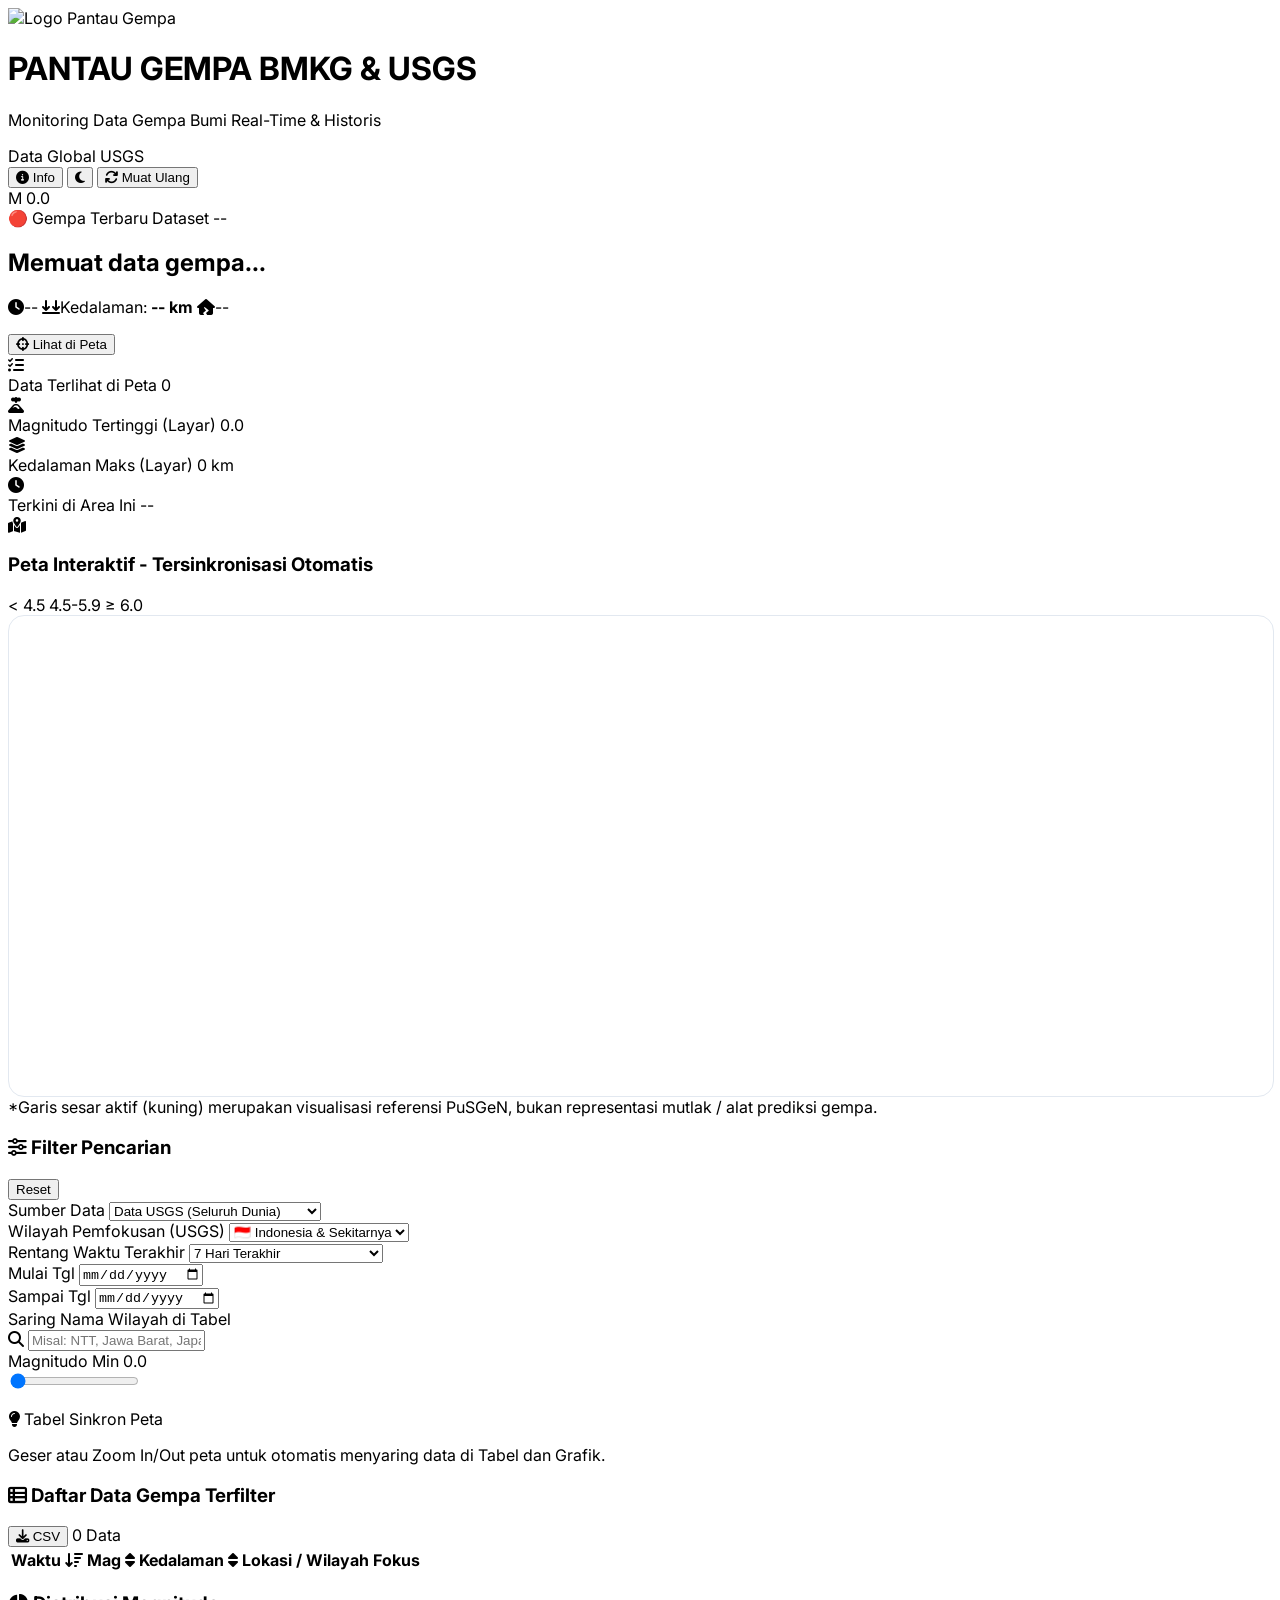
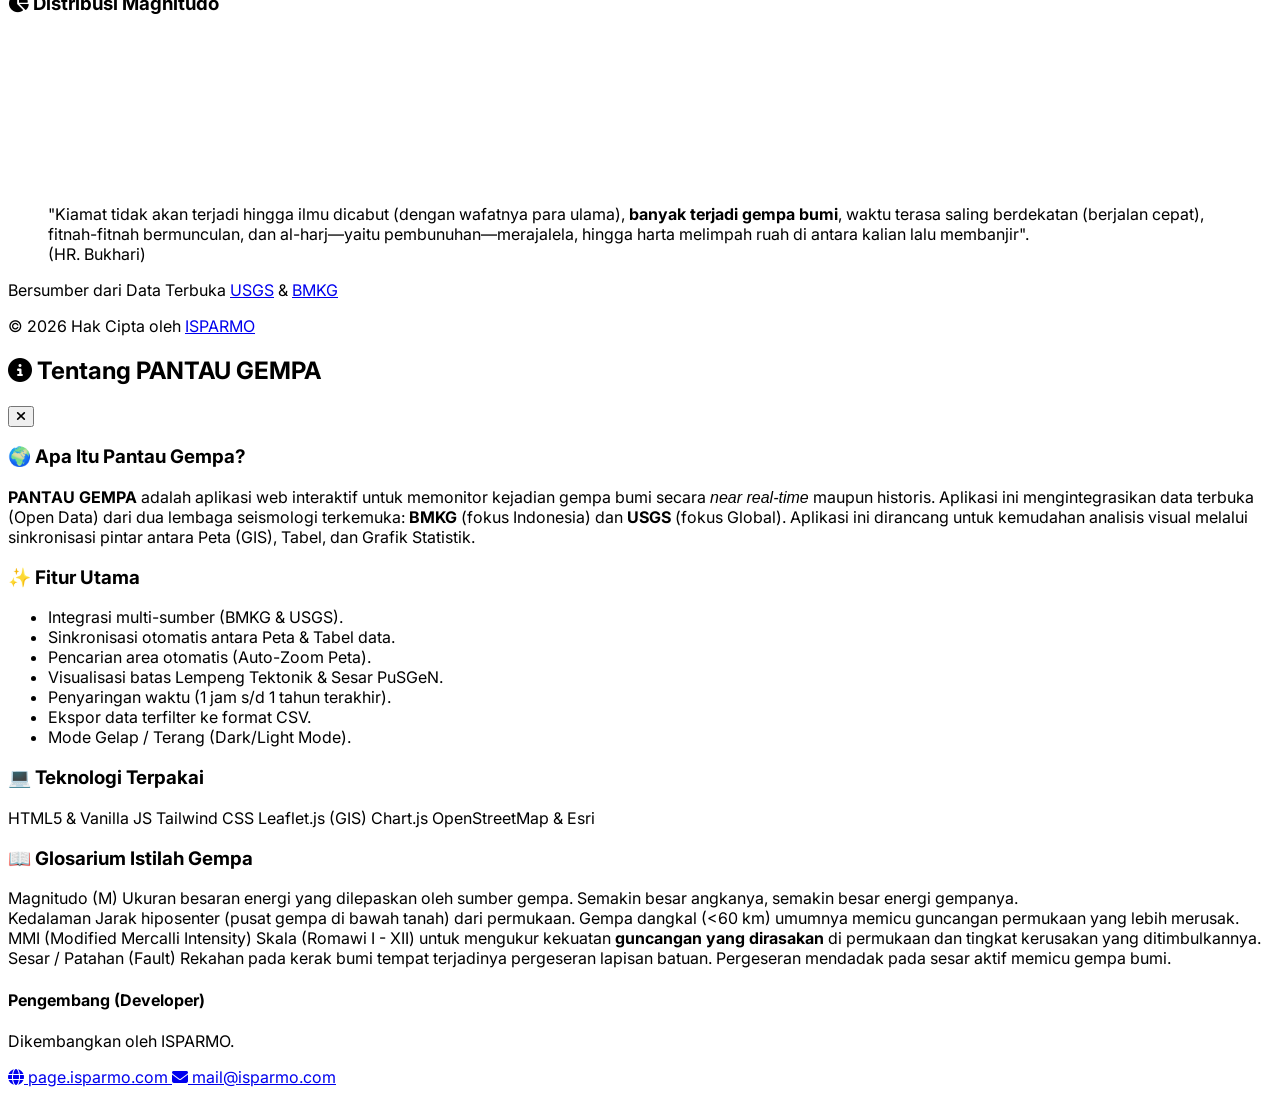
==== commit 0fb7be31: "Ditambahkan menu INFO / About Added an about modal to provide application information and developer " ====
--- a/index.html
+++ b/index.html
@@ -69,6 +69,10 @@
                     <span id="active-source-text">Data Global USGS</span>
                 </div>
                 
+                <button onclick="App.UI.toggleAboutModal(true)" class="p-2 bg-slate-200/80 dark:bg-slate-800 hover:bg-slate-300 dark:hover:bg-slate-700 text-slate-700 dark:text-sky-400 rounded-xl border border-slate-300 dark:border-slate-700 transition flex items-center justify-center gap-1.5 font-medium px-3" title="Tentang Aplikasi">
+                    <i class="fa-solid fa-circle-info text-sm"></i> <span class="hidden sm:inline">Info</span>
+                </button>
+
                 <button onclick="App.UI.toggleTheme()" id="theme-toggle-btn" class="p-2 bg-slate-200/80 dark:bg-slate-800 hover:bg-slate-300 dark:hover:bg-slate-700 text-slate-700 dark:text-amber-400 rounded-xl border border-slate-300 dark:border-slate-700 transition flex items-center justify-center" title="Ubah Mode Tampilan">
                     <i class="fa-solid fa-moon text-sm" id="theme-toggle-icon"></i>
                 </button>
@@ -345,6 +349,100 @@
         </p>
     </footer>
 
+    <!-- ABOUT MODAL -->
+    <div id="about-modal" class="fixed inset-0 z-[100] bg-slate-900/60 backdrop-blur-sm hidden flex items-center justify-center p-4 opacity-0 transition-opacity duration-300">
+        <div class="bg-white dark:bg-slate-900 w-full max-w-3xl max-h-[90vh] rounded-2xl shadow-2xl flex flex-col transform scale-95 transition-transform duration-300 border border-slate-200 dark:border-slate-700 overflow-hidden">
+            
+            <!-- Modal Header -->
+            <div class="px-6 py-4 border-b border-slate-200 dark:border-slate-800 flex justify-between items-center bg-slate-50 dark:bg-slate-900/80">
+                <h2 class="text-lg font-bold text-slate-800 dark:text-slate-100 flex items-center gap-2">
+                    <i class="fa-solid fa-circle-info text-indigo-600 dark:text-indigo-400"></i> Tentang PANTAU GEMPA
+                </h2>
+                <button onclick="App.UI.toggleAboutModal(false)" class="text-slate-400 hover:text-rose-500 dark:hover:text-rose-400 transition text-lg p-1">
+                    <i class="fa-solid fa-xmark"></i>
+                </button>
+            </div>
+
+            <!-- Modal Body -->
+            <div class="p-6 overflow-y-auto custom-scrollbar space-y-6 text-sm text-slate-600 dark:text-slate-300">
+                
+                <!-- Section: Aplikasi Apa Ini -->
+                <div>
+                    <h3 class="font-bold text-slate-800 dark:text-slate-200 mb-2 border-b border-slate-100 dark:border-slate-800 pb-1">🌍 Apa Itu Pantau Gempa?</h3>
+                    <p class="leading-relaxed">
+                        <strong>PANTAU GEMPA</strong> adalah aplikasi web interaktif untuk memonitor kejadian gempa bumi secara <em>near real-time</em> maupun historis. Aplikasi ini mengintegrasikan data terbuka (Open Data) dari dua lembaga seismologi terkemuka: <strong>BMKG</strong> (fokus Indonesia) dan <strong>USGS</strong> (fokus Global). 
+                        Aplikasi ini dirancang untuk kemudahan analisis visual melalui sinkronisasi pintar antara Peta (GIS), Tabel, dan Grafik Statistik.
+                    </p>
+                </div>
+
+                <!-- Section: Fitur & Teknologi -->
+                <div class="grid grid-cols-1 md:grid-cols-2 gap-6">
+                    <div>
+                        <h3 class="font-bold text-slate-800 dark:text-slate-200 mb-2 border-b border-slate-100 dark:border-slate-800 pb-1">✨ Fitur Utama</h3>
+                        <ul class="list-disc list-inside space-y-1.5 text-slate-600 dark:text-slate-400">
+                            <li>Integrasi multi-sumber (BMKG & USGS).</li>
+                            <li>Sinkronisasi otomatis antara Peta & Tabel data.</li>
+                            <li>Pencarian area otomatis (Auto-Zoom Peta).</li>
+                            <li>Visualisasi batas Lempeng Tektonik & Sesar PuSGeN.</li>
+                            <li>Penyaringan waktu (1 jam s/d 1 tahun terakhir).</li>
+                            <li>Ekspor data terfilter ke format CSV.</li>
+                            <li>Mode Gelap / Terang (Dark/Light Mode).</li>
+                        </ul>
+                    </div>
+                    <div>
+                        <h3 class="font-bold text-slate-800 dark:text-slate-200 mb-2 border-b border-slate-100 dark:border-slate-800 pb-1">💻 Teknologi Terpakai</h3>
+                        <div class="flex flex-wrap gap-2">
+                            <span class="px-2.5 py-1 bg-slate-100 dark:bg-slate-800 rounded-lg text-[11px] font-semibold border border-slate-200 dark:border-slate-700">HTML5 & Vanilla JS</span>
+                            <span class="px-2.5 py-1 bg-slate-100 dark:bg-slate-800 rounded-lg text-[11px] font-semibold border border-slate-200 dark:border-slate-700">Tailwind CSS</span>
+                            <span class="px-2.5 py-1 bg-slate-100 dark:bg-slate-800 rounded-lg text-[11px] font-semibold border border-slate-200 dark:border-slate-700">Leaflet.js (GIS)</span>
+                            <span class="px-2.5 py-1 bg-slate-100 dark:bg-slate-800 rounded-lg text-[11px] font-semibold border border-slate-200 dark:border-slate-700">Chart.js</span>
+                            <span class="px-2.5 py-1 bg-slate-100 dark:bg-slate-800 rounded-lg text-[11px] font-semibold border border-slate-200 dark:border-slate-700">OpenStreetMap & Esri</span>
+                        </div>
+                    </div>
+                </div>
+
+                <!-- Section: Istilah Gempa -->
+                <div>
+                    <h3 class="font-bold text-slate-800 dark:text-slate-200 mb-2 border-b border-slate-100 dark:border-slate-800 pb-1">📖 Glosarium Istilah Gempa</h3>
+                    <div class="grid grid-cols-1 md:grid-cols-2 gap-3 text-xs">
+                        <div class="bg-slate-50 dark:bg-slate-800/50 p-3 rounded-xl border border-slate-200 dark:border-slate-700/50">
+                            <span class="font-bold text-rose-600 dark:text-rose-400 block mb-1">Magnitudo (M)</span>
+                            Ukuran besaran energi yang dilepaskan oleh sumber gempa. Semakin besar angkanya, semakin besar energi gempanya.
+                        </div>
+                        <div class="bg-slate-50 dark:bg-slate-800/50 p-3 rounded-xl border border-slate-200 dark:border-slate-700/50">
+                            <span class="font-bold text-amber-600 dark:text-amber-400 block mb-1">Kedalaman</span>
+                            Jarak hiposenter (pusat gempa di bawah tanah) dari permukaan. Gempa dangkal (&lt;60 km) umumnya memicu guncangan permukaan yang lebih merusak.
+                        </div>
+                        <div class="bg-slate-50 dark:bg-slate-800/50 p-3 rounded-xl border border-slate-200 dark:border-slate-700/50">
+                            <span class="font-bold text-sky-600 dark:text-sky-400 block mb-1">MMI (Modified Mercalli Intensity)</span>
+                            Skala (Romawi I - XII) untuk mengukur kekuatan <strong>guncangan yang dirasakan</strong> di permukaan dan tingkat kerusakan yang ditimbulkannya.
+                        </div>
+                        <div class="bg-slate-50 dark:bg-slate-800/50 p-3 rounded-xl border border-slate-200 dark:border-slate-700/50">
+                            <span class="font-bold text-indigo-600 dark:text-indigo-400 block mb-1">Sesar / Patahan (Fault)</span>
+                            Rekahan pada kerak bumi tempat terjadinya pergeseran lapisan batuan. Pergeseran mendadak pada sesar aktif memicu gempa bumi.
+                        </div>
+                    </div>
+                </div>
+
+                <!-- Section: Developer -->
+                <div class="bg-indigo-50 dark:bg-indigo-950/30 p-4 rounded-xl border border-indigo-100 dark:border-indigo-900/50 flex flex-col md:flex-row items-center justify-between gap-4 mt-2">
+                    <div>
+                        <h4 class="font-bold text-indigo-900 dark:text-indigo-300">Pengembang (Developer)</h4>
+                        <p class="text-xs text-indigo-700 dark:text-indigo-400 font-medium">Dikembangkan oleh ISPARMO.</p>
+                    </div>
+                    <div class="flex items-center gap-3">
+                        <a href="https://page.isparmo.com" target="_blank" class="bg-white dark:bg-slate-800 px-3 py-1.5 rounded-lg shadow-sm border border-slate-200 dark:border-slate-700 text-indigo-600 dark:text-indigo-400 hover:bg-slate-50 dark:hover:bg-slate-700 transition flex items-center gap-1.5 font-medium text-xs">
+                            <i class="fa-solid fa-globe"></i> page.isparmo.com
+                        </a>
+                        <a href="mailto:mail@isparmo.com" class="bg-white dark:bg-slate-800 px-3 py-1.5 rounded-lg shadow-sm border border-slate-200 dark:border-slate-700 text-indigo-600 dark:text-indigo-400 hover:bg-slate-50 dark:hover:bg-slate-700 transition flex items-center gap-1.5 font-medium text-xs">
+                            <i class="fa-solid fa-envelope"></i> mail@isparmo.com
+                        </a>
+                    </div>
+                </div>
+            </div>
+        </div>
+    </div>
+
     <script>
         /**
          * PANTAU GEMPA - v2.0 Refactored
@@ -657,6 +755,26 @@
             // MODULE: UI RENDERER
             UI: {
                 chartInstance: null,
+
+                toggleAboutModal(show) {
+                    const modal = document.getElementById('about-modal');
+                    const modalBody = modal.querySelector('div');
+                    
+                    if (show) {
+                        modal.classList.remove('hidden');
+                        // Small timeout to allow display:block to apply before animating opacity
+                        setTimeout(() => {
+                            modal.classList.remove('opacity-0');
+                            modalBody.classList.remove('scale-95');
+                        }, 10);
+                    } else {
+                        modal.classList.add('opacity-0');
+                        modalBody.classList.add('scale-95');
+                        setTimeout(() => {
+                            modal.classList.add('hidden');
+                        }, 300); // Matches the Tailwind duration-300
+                    }
+                },
 
                 initChart() {
                     const ctx = document.getElementById('magnitudeChart').getContext('2d');
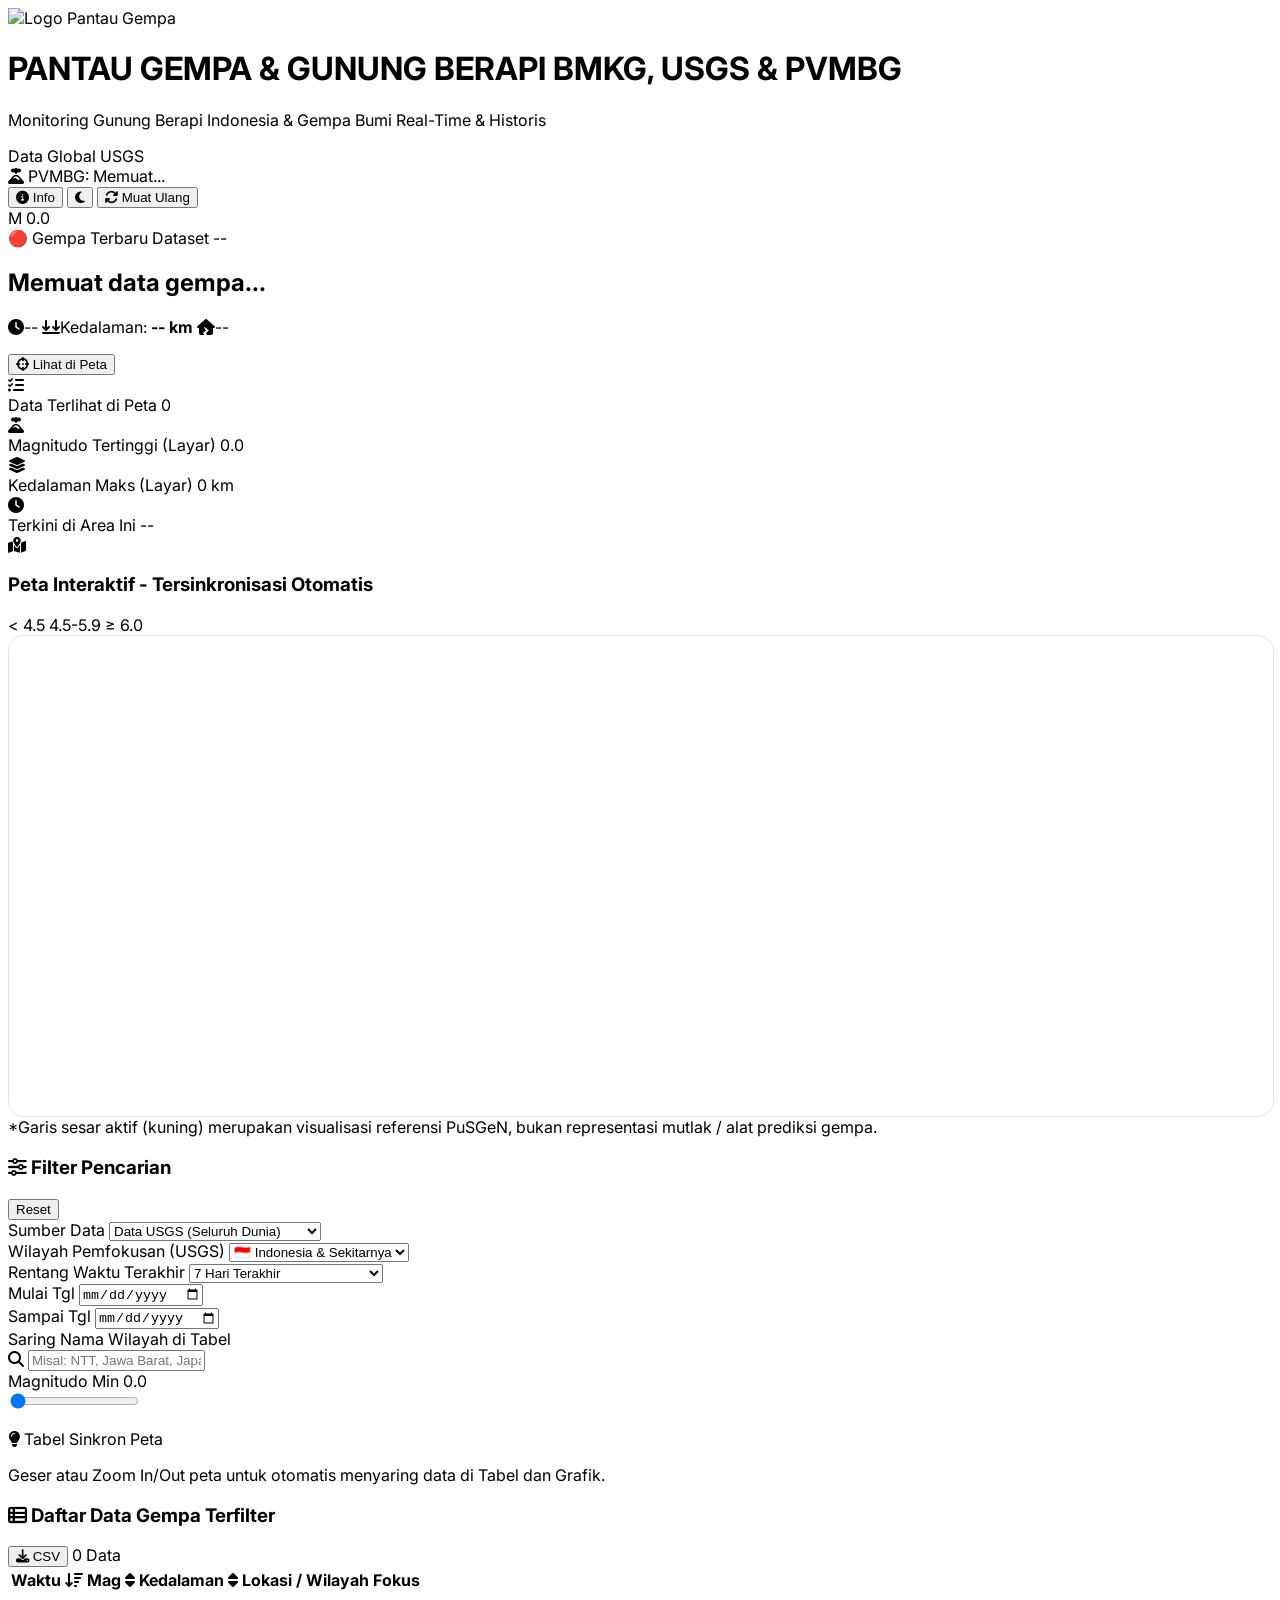
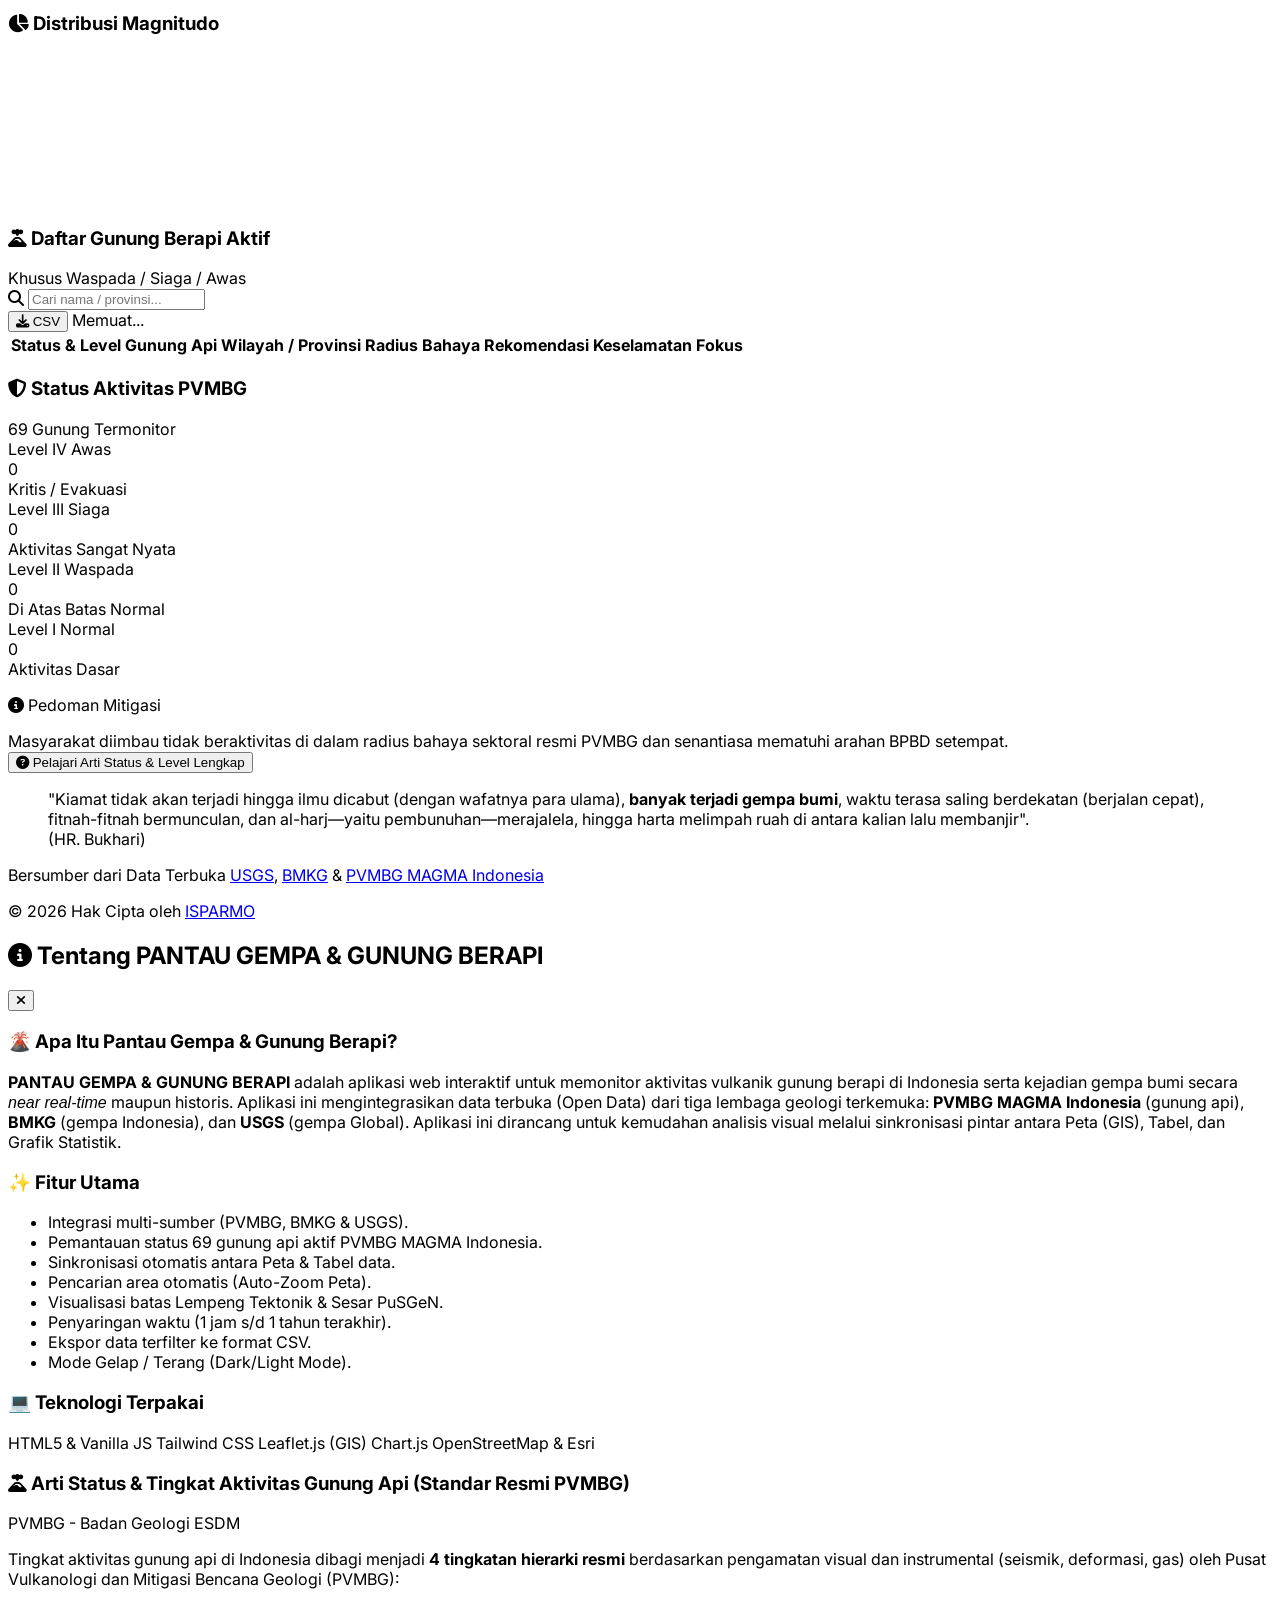
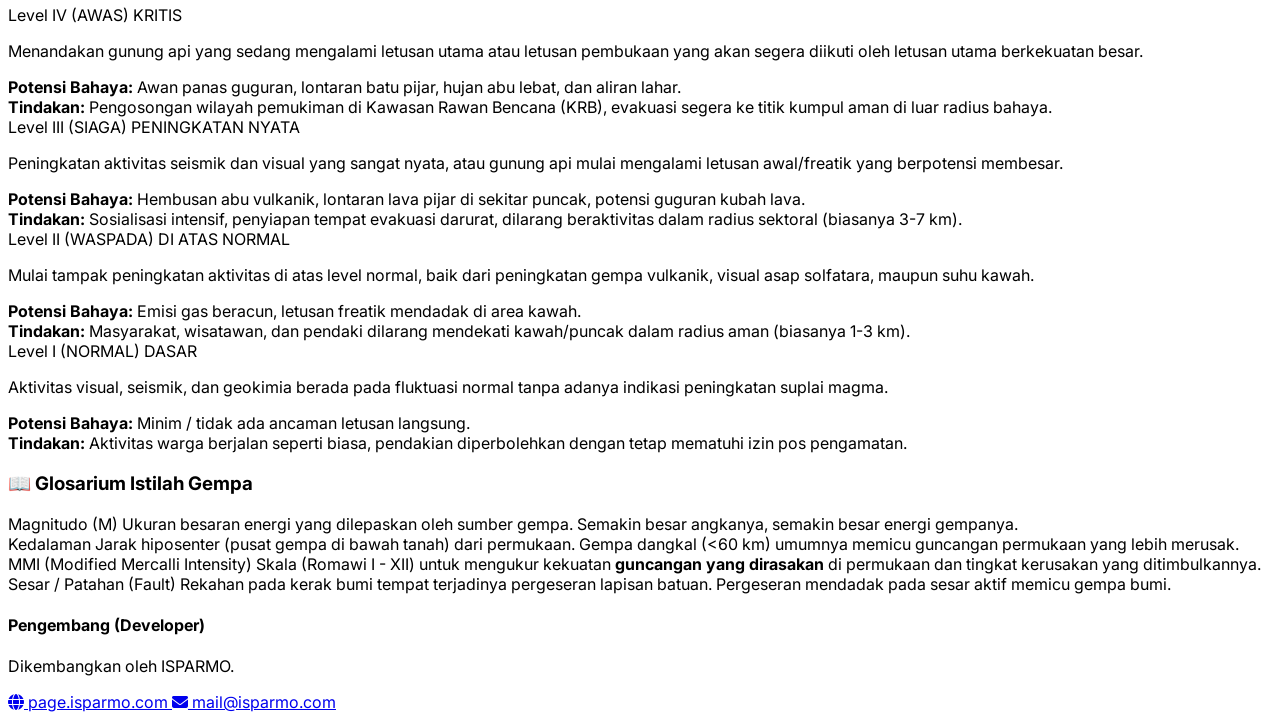
==== commit 3f6e87ca: "Integrasi monitoring gunung berapi PVMBG & refactoring modular JS/CSS - Menambahkan layer pemantauan" ====
--- a/index.html
+++ b/index.html
@@ -3,7 +3,7 @@
 <head>
     <meta charset="UTF-8">
     <meta name="viewport" content="width=device-width, initial-scale=1.0">
-    <title>PANTAU GEMPA</title>
+    <title>PANTAU GEMPA & GUNUNG BERAPI</title>
     
     <!-- Pinned Versions for Security & Stability -->
     <!-- Favicon -->
@@ -30,21 +30,8 @@
     <!-- Google Fonts -->
     <link href="https://fonts.googleapis.com/css2?family=Inter:wght@300;400;500;600;700;800&display=swap" rel="stylesheet">
     
-    <style>
-        body { font-family: 'Inter', sans-serif; }
-        
-        /* Map Container Adjustments */
-        .map-container { height: 480px; width: 100%; border-radius: 1rem; overflow: hidden; position: relative; z-index: 10; border: 1px solid #e2e8f0; }
-        .dark .map-container { border-color: #1e293b; }
-        #map { height: 100%; width: 100%; z-index: 1; }
-        
-        .custom-scrollbar::-webkit-scrollbar { width: 6px; height: 6px; }
-        .custom-scrollbar::-webkit-scrollbar-track { background: transparent; }
-        .custom-scrollbar::-webkit-scrollbar-thumb { background: #cbd5e1; border-radius: 4px; }
-        .dark .custom-scrollbar::-webkit-scrollbar-thumb { background: #334155; }
-        .custom-scrollbar::-webkit-scrollbar-thumb:hover { background: #94a3b8; }
-        .dark .custom-scrollbar::-webkit-scrollbar-thumb:hover { background: #475569; }
-    </style>
+    <!-- Custom Stylesheet -->
+    <link rel="stylesheet" href="css/style.css">
 </head>
 <body class="bg-slate-100 text-slate-800 dark:bg-slate-950 dark:text-slate-100 min-h-screen flex flex-col selection:bg-indigo-500 selection:text-white transition-colors duration-200">
 
@@ -55,11 +42,11 @@
                     <img src="https://raw.githubusercontent.com/masisparmo/pantaugempa/refs/heads/main/logo-aplikasi-Pantau_Gempa.jpg" alt="Logo Pantau Gempa" class="w-full h-full object-cover">
                 </div>
                 <div>
-                    <h1 class="text-lg font-bold text-slate-900 dark:text-white tracking-wide flex items-center gap-2">
-                        PANTAU GEMPA 
-                        <span class="text-xs font-semibold px-2 py-0.5 rounded-full bg-indigo-100 dark:bg-indigo-500/20 text-indigo-700 dark:text-indigo-300 border border-indigo-200 dark:border-indigo-500/30">BMKG & USGS</span>
+                    <h1 class="text-base sm:text-lg font-bold text-slate-900 dark:text-white tracking-wide flex items-center gap-2">
+                        PANTAU GEMPA & GUNUNG BERAPI 
+                        <span class="text-xs font-semibold px-2 py-0.5 rounded-full bg-indigo-100 dark:bg-indigo-500/20 text-indigo-700 dark:text-indigo-300 border border-indigo-200 dark:border-indigo-500/30">BMKG, USGS & PVMBG</span>
                     </h1>
-                    <p class="text-xs text-slate-500 dark:text-slate-400">Monitoring Data Gempa Bumi Real-Time & Historis</p>
+                    <p class="text-xs text-slate-500 dark:text-slate-400">Monitoring Gunung Berapi  Indonesia & Gempa Bumi Real-Time & Historis</p>
                 </div>
             </div>
             
@@ -67,6 +54,11 @@
                 <div id="source-indicator" class="inline-flex items-center px-3 py-1 rounded-full font-medium bg-emerald-50 dark:bg-emerald-500/10 text-emerald-700 dark:text-emerald-400 border border-emerald-200 dark:border-emerald-500/20">
                     <span class="w-2 h-2 mr-2 bg-emerald-500 dark:bg-emerald-400 rounded-full animate-ping"></span>
                     <span id="active-source-text">Data Global USGS</span>
+                </div>
+
+                <div id="volcano-header-badge" onclick="App.Map.toggleVolcanoes(true)" class="hidden sm:inline-flex items-center px-3 py-1 rounded-full font-medium bg-amber-50 dark:bg-amber-500/10 text-amber-700 dark:text-amber-400 border border-amber-200 dark:border-amber-500/20 cursor-pointer hover:bg-amber-100 dark:hover:bg-amber-500/20 transition" title="Klik untuk menampilkan layer gunung api PVMBG di peta">
+                    <i class="fa-solid fa-volcano mr-1.5 text-amber-500"></i>
+                    <span id="volcano-header-text">PVMBG: Memuat...</span>
                 </div>
                 
                 <button onclick="App.UI.toggleAboutModal(true)" class="p-2 bg-slate-200/80 dark:bg-slate-800 hover:bg-slate-300 dark:hover:bg-slate-700 text-slate-700 dark:text-sky-400 rounded-xl border border-slate-300 dark:border-slate-700 transition flex items-center justify-center gap-1.5 font-medium px-3" title="Tentang Aplikasi">
@@ -176,10 +168,49 @@
                 <!-- Map Wrapper -->
                 <div class="map-container relative">
                     <div id="map"></div>
-                    <button id="tectonic-btn" onclick="App.Map.toggleTectonicPlates()" class="absolute top-4 right-4 z-[400] bg-white/90 dark:bg-slate-800/90 backdrop-blur hover:bg-slate-100 dark:hover:bg-slate-700 text-slate-800 dark:text-slate-200 px-3 py-2 rounded-xl shadow-sm border border-slate-200 dark:border-slate-700 font-semibold text-[11px] transition-all flex items-center gap-2 cursor-pointer">
-                        <i class="fa-solid fa-lines-leaning text-rose-500"></i> <span id="tectonic-btn-text">Tampilkan Lempeng & Sesar</span>
-                    </button>
-                    <button id="search-area-btn" onclick="App.Logic.fetchDataForCurrentMapBounds()" class="hidden absolute top-4 left-1/2 transform -translate-x-1/2 z-[400] bg-indigo-600/95 backdrop-blur hover:bg-indigo-500 text-white px-5 py-2.5 rounded-full shadow-lg shadow-indigo-600/30 font-bold text-xs cursor-pointer border border-indigo-400 transition-all duration-300 items-center gap-2 pointer-events-auto">
+                    
+                    <!-- Floating Map Toolbar (Top Right) -->
+                    <div class="absolute top-3 right-3 z-[400] flex flex-wrap items-center justify-end gap-2 pointer-events-auto">
+                        <!-- Volcano Layer Toggle -->
+                        <button id="volcano-btn" onclick="App.Map.toggleVolcanoes()" class="bg-amber-500 text-white border-amber-600 px-3 py-2 rounded-xl shadow-sm border font-semibold text-[11px] transition-all flex items-center gap-1.5 cursor-pointer" title="Aktifkan/Nonaktifkan layer pemantauan gunung api PVMBG">
+                            <i class="fa-solid fa-volcano text-white" id="volcano-btn-icon"></i> 
+                            <span id="volcano-btn-text">Gunung Api</span>
+                            <span id="volcano-active-badge" class="px-1.5 py-0.2 rounded-md bg-white/20 text-white text-[10px] font-bold">--</span>
+                        </button>
+
+                        <!-- Tectonic Plates Toggle -->
+                        <button id="tectonic-btn" onclick="App.Map.toggleTectonicPlates()" class="bg-white/90 dark:bg-slate-800/90 backdrop-blur hover:bg-slate-100 dark:hover:bg-slate-700 text-slate-800 dark:text-slate-200 px-3 py-2 rounded-xl shadow-sm border border-slate-200 dark:border-slate-700 font-semibold text-[11px] transition-all flex items-center gap-1.5 cursor-pointer" title="Tampilkan/Sembunyikan garis patahan sesar aktif">
+                            <i class="fa-solid fa-lines-leaning text-rose-500"></i> <span id="tectonic-btn-text">Lempeng & Sesar</span>
+                        </button>
+
+                        <!-- Fullscreen Toggle Button -->
+                        <button id="fullscreen-btn" onclick="App.Map.toggleFullScreen()" class="bg-white/90 dark:bg-slate-800/90 backdrop-blur hover:bg-slate-100 dark:hover:bg-slate-700 text-slate-800 dark:text-slate-200 px-3 py-2 rounded-xl shadow-sm border border-slate-200 dark:border-slate-700 font-semibold text-[11px] transition-all flex items-center gap-1.5 cursor-pointer" title="Mode Layar Penuh (Full Screen)">
+                            <i class="fa-solid fa-expand" id="fullscreen-icon"></i> 
+                            <span id="fullscreen-text" class="hidden sm:inline">Layar Penuh</span>
+                        </button>
+                    </div>
+
+                    <!-- Volcano Control & Filter Panel (Floating Bottom Left) -->
+                    <div id="volcano-map-panel" class="absolute bottom-4 left-4 z-[400] bg-white/95 dark:bg-slate-900/95 backdrop-blur-md p-2 rounded-2xl shadow-lg border border-slate-200 dark:border-slate-800 flex flex-wrap items-center gap-2 text-xs pointer-events-auto">
+                        <div class="flex items-center gap-1.5 px-2 py-1 bg-amber-50 dark:bg-amber-500/10 rounded-lg text-amber-700 dark:text-amber-400 font-semibold text-[11px]">
+                            <i class="fa-solid fa-volcano text-amber-500"></i>
+                            <span class="hidden sm:inline">Status PVMBG:</span>
+                        </div>
+                        <div class="flex items-center bg-slate-100 dark:bg-slate-800 p-0.5 rounded-xl text-[11px] font-medium">
+                            <button id="volc-filter-elevated" onclick="App.Map.setVolcanoFilter('elevated')" class="px-2.5 py-1 rounded-lg bg-white dark:bg-slate-700 text-slate-800 dark:text-slate-100 shadow-xs font-semibold transition" title="Tampilkan hanya status Waspada, Siaga, dan Awas">
+                                Waspada/Siaga/Awas
+                            </button>
+                            <button id="volc-filter-all" onclick="App.Map.setVolcanoFilter('all')" class="px-2.5 py-1 rounded-lg text-slate-500 dark:text-slate-400 hover:text-slate-700 dark:hover:text-slate-200 transition" title="Tampilkan seluruh 69 gunung api termonitor">
+                                Semua (69)
+                            </button>
+                        </div>
+                        <button onclick="App.Data.fetchVolcanoData(true)" id="volc-sync-btn" class="p-1.5 px-2.5 bg-indigo-50 hover:bg-indigo-100 dark:bg-indigo-500/20 text-indigo-600 dark:text-indigo-400 rounded-xl text-[11px] font-medium transition flex items-center gap-1.5" title="Sinkronkan data status gunung api PVMBG terkini">
+                            <i class="fa-solid fa-arrows-rotate" id="volc-sync-icon"></i>
+                            <span class="hidden sm:inline">Sinkronkan</span>
+                        </button>
+                    </div>
+
+                    <button id="search-area-btn" onclick="App.Logic.fetchDataForCurrentMapBounds()" class="hidden absolute top-14 left-1/2 transform -translate-x-1/2 z-[400] bg-indigo-600/95 backdrop-blur hover:bg-indigo-500 text-white px-5 py-2 rounded-full shadow-lg shadow-indigo-600/30 font-bold text-xs cursor-pointer border border-indigo-400 transition-all duration-300 items-center gap-2 pointer-events-auto">
                         <i class="fa-solid fa-magnifying-glass-location fa-beat-fade"></i> Cari Gempa di Area Layar Ini
                     </button>
                 </div>
@@ -333,6 +364,100 @@
                 </div>
             </div>
         </div>
+
+        <!-- SECTION: TABEL GUNUNG BERAPI AKTIF (WASPADA / SIAGA / AWAS) -->
+        <div id="volcano-table-section" class="grid grid-cols-1 lg:grid-cols-3 gap-6 mt-6">
+            
+            <!-- Table Gunung Berapi (col-span-2) -->
+            <div class="lg:col-span-2 bg-white dark:bg-slate-900 rounded-2xl border border-slate-200 dark:border-slate-800 shadow-sm overflow-hidden flex flex-col transition-colors">
+                <div class="p-4 border-b border-slate-200 dark:border-slate-800 flex flex-wrap justify-between items-center gap-3 bg-slate-50/70 dark:bg-slate-900/60">
+                    <div class="flex items-center gap-2">
+                        <h3 class="font-semibold text-slate-800 dark:text-slate-200 text-sm flex items-center gap-2">
+                            <i class="fa-solid fa-volcano text-amber-500"></i> Daftar Gunung Berapi Aktif
+                        </h3>
+                        <span class="text-[10px] sm:text-[11px] px-2.5 py-0.5 rounded-full bg-amber-100 dark:bg-amber-900/40 text-amber-800 dark:text-amber-300 font-bold border border-amber-200 dark:border-amber-800">
+                            Khusus Waspada / Siaga / Awas
+                        </span>
+                    </div>
+                    
+                    <div class="flex items-center gap-2">
+                        <div class="relative">
+                            <i class="fa-solid fa-magnifying-glass absolute left-2.5 top-2.5 text-slate-400 text-[10px]"></i>
+                            <input type="text" id="volcano-search-input" onkeyup="App.UI.filterVolcanoTable()" placeholder="Cari nama / provinsi..." class="bg-white dark:bg-slate-950 border border-slate-300 dark:border-slate-700 text-slate-800 dark:text-slate-200 text-xs rounded-xl pl-7 pr-2.5 py-1.5 focus:ring-2 focus:ring-amber-500 outline-none w-36 sm:w-48">
+                        </div>
+                        <button onclick="App.Data.exportVolcanoesToCSV()" class="bg-slate-100 hover:bg-slate-200 dark:bg-slate-800 dark:hover:bg-slate-700 text-slate-700 dark:text-slate-300 px-2.5 py-1.5 rounded-lg text-xs font-medium border border-slate-200 dark:border-slate-700 transition flex items-center gap-1 cursor-pointer" title="Unduh data gunung berapi aktif ke CSV">
+                            <i class="fa-solid fa-download"></i> CSV
+                        </button>
+                        <span id="volcano-table-count-badge" class="text-xs bg-amber-100 dark:bg-amber-500/20 text-amber-800 dark:text-amber-300 px-2.5 py-1 rounded-full font-mono border border-amber-200 dark:border-amber-500/30">Memuat...</span>
+                    </div>
+                </div>
+
+                <div class="max-h-[380px] overflow-y-auto custom-scrollbar relative">
+                    <table class="w-full text-left text-xs text-slate-700 dark:text-slate-300 relative">
+                        <thead class="bg-slate-100 dark:bg-slate-950 text-slate-600 dark:text-slate-400 uppercase font-semibold sticky top-0 border-b border-slate-200 dark:border-slate-800 select-none z-20 shadow-sm">
+                            <tr>
+                                <th class="p-3">Status & Level</th>
+                                <th class="p-3">Gunung Api</th>
+                                <th class="p-3">Wilayah / Provinsi</th>
+                                <th class="p-3">Radius Bahaya</th>
+                                <th class="p-3">Rekomendasi Keselamatan</th>
+                                <th class="p-3 text-center">Fokus</th>
+                            </tr>
+                        </thead>
+                        <tbody id="volcano-table-body" class="divide-y divide-slate-100 dark:divide-slate-800/60 z-10">
+                            <!-- Diisi otomatis lewat JS -->
+                        </tbody>
+                    </table>
+                </div>
+            </div>
+
+            <!-- Card Ringkasan Status PVMBG (col-span-1) -->
+            <div class="bg-white dark:bg-slate-900 rounded-2xl p-4 sm:p-5 border border-slate-200 dark:border-slate-800 shadow-sm flex flex-col justify-between transition-colors">
+                <div>
+                    <div class="flex items-center justify-between mb-3 border-b border-slate-100 dark:border-slate-800 pb-2">
+                        <h3 class="font-semibold text-slate-800 dark:text-slate-200 text-sm flex items-center gap-2">
+                            <i class="fa-solid fa-shield-halved text-amber-500"></i> Status Aktivitas PVMBG
+                        </h3>
+                        <span class="text-[10px] text-slate-400 font-mono">69 Gunung Termonitor</span>
+                    </div>
+                    
+                    <!-- 4 Activity Level Stats Grid -->
+                    <div class="grid grid-cols-2 gap-2 mb-3.5">
+                        <div class="bg-rose-50 dark:bg-rose-950/30 p-2.5 rounded-xl border border-rose-200 dark:border-rose-900/40">
+                            <div class="text-[10px] font-bold text-rose-700 dark:text-rose-400 uppercase">Level IV Awas</div>
+                            <div id="stat-awas-val" class="text-xl font-black text-rose-800 dark:text-rose-200 mt-0.5">0</div>
+                            <div class="text-[9px] text-rose-600/80 dark:text-rose-400/80">Kritis / Evakuasi</div>
+                        </div>
+                        <div class="bg-orange-50 dark:bg-orange-950/30 p-2.5 rounded-xl border border-orange-200 dark:border-orange-900/40">
+                            <div class="text-[10px] font-bold text-orange-700 dark:text-orange-400 uppercase">Level III Siaga</div>
+                            <div id="stat-siaga-val" class="text-xl font-black text-orange-800 dark:text-orange-200 mt-0.5">0</div>
+                            <div class="text-[9px] text-orange-600/80 dark:text-orange-400/80">Aktivitas Sangat Nyata</div>
+                        </div>
+                        <div class="bg-amber-50 dark:bg-amber-950/30 p-2.5 rounded-xl border border-amber-200 dark:border-amber-900/40">
+                            <div class="text-[10px] font-bold text-amber-700 dark:text-amber-400 uppercase">Level II Waspada</div>
+                            <div id="stat-waspada-val" class="text-xl font-black text-amber-800 dark:text-amber-200 mt-0.5">0</div>
+                            <div class="text-[9px] text-amber-600/80 dark:text-amber-400/80">Di Atas Batas Normal</div>
+                        </div>
+                        <div class="bg-emerald-50 dark:bg-emerald-950/30 p-2.5 rounded-xl border border-emerald-200 dark:border-emerald-900/40">
+                            <div class="text-[10px] font-bold text-emerald-700 dark:text-emerald-400 uppercase">Level I Normal</div>
+                            <div id="stat-normal-val" class="text-xl font-black text-emerald-800 dark:text-emerald-200 mt-0.5">0</div>
+                            <div class="text-[9px] text-emerald-600/80 dark:text-emerald-400/80">Aktivitas Dasar</div>
+                        </div>
+                    </div>
+
+                    <div class="text-xs text-slate-600 dark:text-slate-400 leading-relaxed bg-slate-50 dark:bg-slate-800/50 p-3 rounded-xl border border-slate-200 dark:border-slate-700/50">
+                        <p class="mb-1 font-semibold text-slate-800 dark:text-slate-200 flex items-center gap-1.5">
+                            <i class="fa-solid fa-circle-info text-indigo-600 dark:text-indigo-400"></i> Pedoman Mitigasi
+                        </p>
+                        Masyarakat diimbau tidak beraktivitas di dalam radius bahaya sektoral resmi PVMBG dan senantiasa mematuhi arahan BPBD setempat.
+                    </div>
+                </div>
+
+                <button onclick="App.UI.toggleAboutModal(true, 'volcano-activity-section')" class="mt-3.5 w-full bg-slate-100 hover:bg-slate-200 dark:bg-slate-800 dark:hover:bg-slate-700 text-slate-800 dark:text-slate-200 font-bold text-xs py-2 px-3 rounded-xl border border-slate-200 dark:border-slate-700 transition flex items-center justify-center gap-2 cursor-pointer">
+                    <i class="fa-solid fa-circle-question text-amber-500"></i> Pelajari Arti Status & Level Lengkap
+                </button>
+            </div>
+        </div>
     </main>
 
     <div class="max-w-4xl mx-auto px-6 py-8 text-center">
@@ -343,7 +468,7 @@
     </div>
 
     <footer class="bg-white dark:bg-slate-900 border-t border-slate-200 dark:border-slate-800 py-6 text-center text-xs text-slate-500 dark:text-slate-400 mt-2 transition-colors">
-        <p class="mb-2">Bersumber dari Data Terbuka <a href="https://earthquake.usgs.gov/" target="_blank" class="text-indigo-600 dark:text-indigo-400 hover:underline">USGS</a> & <a href="https://data.bmkg.go.id" target="_blank" class="text-indigo-600 dark:text-indigo-400 hover:underline">BMKG</a></p>
+        <p class="mb-2">Bersumber dari Data Terbuka <a href="https://earthquake.usgs.gov/" target="_blank" class="text-indigo-600 dark:text-indigo-400 hover:underline">USGS</a>, <a href="https://data.bmkg.go.id" target="_blank" class="text-indigo-600 dark:text-indigo-400 hover:underline">BMKG</a> & <a href="https://magma.esdm.go.id" target="_blank" class="text-indigo-600 dark:text-indigo-400 hover:underline">PVMBG MAGMA Indonesia</a></p>
         <p class="text-sm font-medium text-slate-700 dark:text-slate-300">
             &copy; 2026 Hak Cipta oleh <a href="https://page.isparmo.com" target="_blank" class="text-indigo-600 dark:text-indigo-400 hover:underline font-bold">ISPARMO</a>
         </p>
@@ -356,7 +481,7 @@
             <!-- Modal Header -->
             <div class="px-6 py-4 border-b border-slate-200 dark:border-slate-800 flex justify-between items-center bg-slate-50 dark:bg-slate-900/80">
                 <h2 class="text-lg font-bold text-slate-800 dark:text-slate-100 flex items-center gap-2">
-                    <i class="fa-solid fa-circle-info text-indigo-600 dark:text-indigo-400"></i> Tentang PANTAU GEMPA
+                    <i class="fa-solid fa-circle-info text-indigo-600 dark:text-indigo-400"></i> Tentang PANTAU GEMPA & GUNUNG BERAPI
                 </h2>
                 <button onclick="App.UI.toggleAboutModal(false)" class="text-slate-400 hover:text-rose-500 dark:hover:text-rose-400 transition text-lg p-1">
                     <i class="fa-solid fa-xmark"></i>
@@ -368,9 +493,9 @@
                 
                 <!-- Section: Aplikasi Apa Ini -->
                 <div>
-                    <h3 class="font-bold text-slate-800 dark:text-slate-200 mb-2 border-b border-slate-100 dark:border-slate-800 pb-1">🌍 Apa Itu Pantau Gempa?</h3>
+                    <h3 class="font-bold text-slate-800 dark:text-slate-200 mb-2 border-b border-slate-100 dark:border-slate-800 pb-1">🌋 Apa Itu Pantau Gempa & Gunung Berapi?</h3>
                     <p class="leading-relaxed">
-                        <strong>PANTAU GEMPA</strong> adalah aplikasi web interaktif untuk memonitor kejadian gempa bumi secara <em>near real-time</em> maupun historis. Aplikasi ini mengintegrasikan data terbuka (Open Data) dari dua lembaga seismologi terkemuka: <strong>BMKG</strong> (fokus Indonesia) dan <strong>USGS</strong> (fokus Global). 
+                        <strong>PANTAU GEMPA & GUNUNG BERAPI</strong> adalah aplikasi web interaktif untuk memonitor aktivitas vulkanik gunung berapi di Indonesia serta kejadian gempa bumi secara <em>near real-time</em> maupun historis. Aplikasi ini mengintegrasikan data terbuka (Open Data) dari tiga lembaga geologi terkemuka: <strong>PVMBG MAGMA Indonesia</strong> (gunung api), <strong>BMKG</strong> (gempa Indonesia), dan <strong>USGS</strong> (gempa Global). 
                         Aplikasi ini dirancang untuk kemudahan analisis visual melalui sinkronisasi pintar antara Peta (GIS), Tabel, dan Grafik Statistik.
                     </p>
                 </div>
@@ -380,7 +505,8 @@
                     <div>
                         <h3 class="font-bold text-slate-800 dark:text-slate-200 mb-2 border-b border-slate-100 dark:border-slate-800 pb-1">✨ Fitur Utama</h3>
                         <ul class="list-disc list-inside space-y-1.5 text-slate-600 dark:text-slate-400">
-                            <li>Integrasi multi-sumber (BMKG & USGS).</li>
+                            <li>Integrasi multi-sumber (PVMBG, BMKG & USGS).</li>
+                            <li>Pemantauan status 69 gunung api aktif PVMBG MAGMA Indonesia.</li>
                             <li>Sinkronisasi otomatis antara Peta & Tabel data.</li>
                             <li>Pencarian area otomatis (Auto-Zoom Peta).</li>
                             <li>Visualisasi batas Lempeng Tektonik & Sesar PuSGeN.</li>
@@ -401,6 +527,102 @@
                     </div>
                 </div>
 
+                <!-- Section: Tingkat Aktivitas Gunung Api -->
+                <div id="volcano-activity-section" class="scroll-mt-4">
+                    <div class="flex items-center justify-between border-b border-slate-100 dark:border-slate-800 pb-1.5 mb-2.5">
+                        <h3 class="font-bold text-slate-800 dark:text-slate-200 flex items-center gap-2">
+                            <i class="fa-solid fa-volcano text-amber-500"></i> Arti Status & Tingkat Aktivitas Gunung Api (Standar Resmi PVMBG)
+                        </h3>
+                        <span class="text-[10px] font-mono px-2 py-0.5 rounded bg-slate-100 dark:bg-slate-800 text-slate-500">PVMBG - Badan Geologi ESDM</span>
+                    </div>
+                    
+                    <p class="text-xs text-slate-600 dark:text-slate-400 mb-3 leading-relaxed">
+                        Tingkat aktivitas gunung api di Indonesia dibagi menjadi <strong>4 tingkatan hierarki resmi</strong> berdasarkan pengamatan visual dan instrumental (seismik, deformasi, gas) oleh Pusat Vulkanologi dan Mitigasi Bencana Geologi (PVMBG):
+                    </p>
+
+                    <div class="grid grid-cols-1 md:grid-cols-2 gap-3 text-xs">
+                        <!-- Level IV: AWAS -->
+                        <div class="bg-rose-50/80 dark:bg-rose-950/30 p-3.5 rounded-2xl border border-rose-200 dark:border-rose-900/50 flex flex-col justify-between space-y-2">
+                            <div>
+                                <div class="flex items-center justify-between gap-2 mb-1">
+                                    <span class="font-bold text-rose-700 dark:text-rose-400 text-sm flex items-center gap-1.5">
+                                        <span class="w-2.5 h-2.5 rounded-full bg-rose-600 animate-ping"></span>
+                                        Level IV (AWAS)
+                                    </span>
+                                    <span class="px-2 py-0.5 rounded-full bg-rose-200/80 dark:bg-rose-900/60 text-rose-800 dark:text-rose-200 font-extrabold text-[10px]">KRITIS</span>
+                                </div>
+                                <p class="text-slate-700 dark:text-slate-300 leading-relaxed font-medium">
+                                    Menandakan gunung api yang sedang mengalami letusan utama atau letusan pembukaan yang akan segera diikuti oleh letusan utama berkekuatan besar.
+                                </p>
+                            </div>
+                            <div class="pt-2 border-t border-rose-200/60 dark:border-rose-900/40 text-[11px] text-slate-600 dark:text-slate-400 space-y-1">
+                                <div><strong>Potensi Bahaya:</strong> Awan panas guguran, lontaran batu pijar, hujan abu lebat, dan aliran lahar.</div>
+                                <div class="text-rose-700 dark:text-rose-300 font-semibold"><strong>Tindakan:</strong> Pengosongan wilayah pemukiman di Kawasan Rawan Bencana (KRB), evakuasi segera ke titik kumpul aman di luar radius bahaya.</div>
+                            </div>
+                        </div>
+
+                        <!-- Level III: SIAGA -->
+                        <div class="bg-orange-50/80 dark:bg-orange-950/30 p-3.5 rounded-2xl border border-orange-200 dark:border-orange-900/50 flex flex-col justify-between space-y-2">
+                            <div>
+                                <div class="flex items-center justify-between gap-2 mb-1">
+                                    <span class="font-bold text-orange-700 dark:text-orange-400 text-sm flex items-center gap-1.5">
+                                        <span class="w-2.5 h-2.5 rounded-full bg-orange-500"></span>
+                                        Level III (SIAGA)
+                                    </span>
+                                    <span class="px-2 py-0.5 rounded-full bg-orange-200/80 dark:bg-orange-900/60 text-orange-800 dark:text-orange-200 font-extrabold text-[10px]">PENINGKATAN NYATA</span>
+                                </div>
+                                <p class="text-slate-700 dark:text-slate-300 leading-relaxed font-medium">
+                                    Peningkatan aktivitas seismik dan visual yang sangat nyata, atau gunung api mulai mengalami letusan awal/freatik yang berpotensi membesar.
+                                </p>
+                            </div>
+                            <div class="pt-2 border-t border-orange-200/60 dark:border-orange-900/40 text-[11px] text-slate-600 dark:text-slate-400 space-y-1">
+                                <div><strong>Potensi Bahaya:</strong> Hembusan abu vulkanik, lontaran lava pijar di sekitar puncak, potensi guguran kubah lava.</div>
+                                <div class="text-orange-700 dark:text-orange-300 font-semibold"><strong>Tindakan:</strong> Sosialisasi intensif, penyiapan tempat evakuasi darurat, dilarang beraktivitas dalam radius sektoral (biasanya 3-7 km).</div>
+                            </div>
+                        </div>
+
+                        <!-- Level II: WASPADA -->
+                        <div class="bg-amber-50/80 dark:bg-amber-950/30 p-3.5 rounded-2xl border border-amber-200 dark:border-amber-900/50 flex flex-col justify-between space-y-2">
+                            <div>
+                                <div class="flex items-center justify-between gap-2 mb-1">
+                                    <span class="font-bold text-amber-700 dark:text-amber-400 text-sm flex items-center gap-1.5">
+                                        <span class="w-2.5 h-2.5 rounded-full bg-amber-500"></span>
+                                        Level II (WASPADA)
+                                    </span>
+                                    <span class="px-2 py-0.5 rounded-full bg-amber-200/80 dark:bg-amber-900/60 text-amber-800 dark:text-amber-200 font-extrabold text-[10px]">DI ATAS NORMAL</span>
+                                </div>
+                                <p class="text-slate-700 dark:text-slate-300 leading-relaxed font-medium">
+                                    Mulai tampak peningkatan aktivitas di atas level normal, baik dari peningkatan gempa vulkanik, visual asap solfatara, maupun suhu kawah.
+                                </p>
+                            </div>
+                            <div class="pt-2 border-t border-amber-200/60 dark:border-amber-900/40 text-[11px] text-slate-600 dark:text-slate-400 space-y-1">
+                                <div><strong>Potensi Bahaya:</strong> Emisi gas beracun, letusan freatik mendadak di area kawah.</div>
+                                <div class="text-amber-700 dark:text-amber-300 font-semibold"><strong>Tindakan:</strong> Masyarakat, wisatawan, dan pendaki dilarang mendekati kawah/puncak dalam radius aman (biasanya 1-3 km).</div>
+                            </div>
+                        </div>
+
+                        <!-- Level I: NORMAL -->
+                        <div class="bg-emerald-50/80 dark:bg-emerald-950/30 p-3.5 rounded-2xl border border-emerald-200 dark:border-emerald-900/50 flex flex-col justify-between space-y-2">
+                            <div>
+                                <div class="flex items-center justify-between gap-2 mb-1">
+                                    <span class="font-bold text-emerald-700 dark:text-emerald-400 text-sm flex items-center gap-1.5">
+                                        <span class="w-2.5 h-2.5 rounded-full bg-emerald-500"></span>
+                                        Level I (NORMAL)
+                                    </span>
+                                    <span class="px-2 py-0.5 rounded-full bg-emerald-200/80 dark:bg-emerald-900/60 text-emerald-800 dark:text-emerald-200 font-extrabold text-[10px]">DASAR</span>
+                                </div>
+                                <p class="text-slate-700 dark:text-slate-300 leading-relaxed font-medium">
+                                    Aktivitas visual, seismik, dan geokimia berada pada fluktuasi normal tanpa adanya indikasi peningkatan suplai magma.
+                                </p>
+                            </div>
+                            <div class="pt-2 border-t border-emerald-200/60 dark:border-emerald-900/40 text-[11px] text-slate-600 dark:text-slate-400 space-y-1">
+                                <div><strong>Potensi Bahaya:</strong> Minim / tidak ada ancaman letusan langsung.</div>
+                                <div class="text-emerald-700 dark:text-emerald-300 font-semibold"><strong>Tindakan:</strong> Aktivitas warga berjalan seperti biasa, pendakian diperbolehkan dengan tetap mematuhi izin pos pengamatan.</div>
+                            </div>
+                        </div>
+                    </div>
+                </div>
+
                 <!-- Section: Istilah Gempa -->
                 <div>
                     <h3 class="font-bold text-slate-800 dark:text-slate-200 mb-2 border-b border-slate-100 dark:border-slate-800 pb-1">📖 Glosarium Istilah Gempa</h3>
@@ -443,719 +665,14 @@
         </div>
     </div>
 
-    <script>
-        /**
-         * PANTAU GEMPA - v2.0 Refactored
-         * Architecture Pattern: Namespaced Modules (App.State, App.Data, App.Logic, App.UI, App.Map)
-         * to emulate physical file separation within a single file constraint.
-         */
-
-        const App = {
-            // MODULE: STATE MANAGEMENT
-            State: {
-                rawFetchedEarthquakes: [],
-                filteredEarthquakes: [],
-                currentVisibleData: [],
-                isDarkMode: false,
-                sortConfig: { column: 'time', direction: 'desc' }
-            },
-
-            // MODULE: CONFIG & CONSTANTS
-            Config: {
-                REGION_ALIASES: {
-                    'ntt': { keywords: ['ntt', 'nusa tenggara timur', 'flores', 'sumba', 'kupang', 'ende', 'maumere', 'alor', 'rote', 'timor'], center: [-9.5, 121.5], zoom: 7 },
-                    'ntb': { keywords: ['ntb', 'nusa tenggara barat', 'lombok', 'sumbawa', 'mataram', 'bima'], center: [-8.6, 117.5], zoom: 8 },
-                    'bali': { keywords: ['bali', 'denpasar', 'singaraja', 'kuta', 'ubud'], center: [-8.4, 115.2], zoom: 9 },
-                    'jawa timur': { keywords: ['jawa timur', 'jatim', 'malang', 'surabaya', 'banyuwangi', 'pacitan', 'blitar', 'java'], center: [-7.9, 112.6], zoom: 8 },
-                    'jawa tengah': { keywords: ['jawa tengah', 'jateng', 'semarang', 'cilacap', 'jogja', 'yogyakarta', 'solo', 'java'], center: [-7.5, 110.0], zoom: 8 },
-                    'jawa barat': { keywords: ['jawa barat', 'jabar', 'bandung', 'sukabumi', 'cianjur', 'garut', 'bogor', 'sunda', 'java'], center: [-6.9, 107.6], zoom: 8 },
-                    'sumatra': { keywords: ['sumatra', 'sumatera', 'aceh', 'medan', 'padang', 'bengkulu', 'lampung', 'nias', 'mentawai'], center: [-0.5, 101.5], zoom: 6 },
-                    'sulawesi': { keywords: ['sulawesi', 'palu', 'manado', 'makassar', 'gorontalo', 'minahasa', 'celebes'], center: [-2.0, 121.0], zoom: 6 },
-                    'maluku': { keywords: ['maluku', 'ambon', 'seram', 'banda', 'ternate', 'halmahera', 'molucca', 'ceram'], center: [-3.2, 128.5], zoom: 7 },
-                    'papua': { keywords: ['papua', 'jayapura', 'nabire', 'manokwari', 'sorong', 'merauke', 'biak', 'new guinea'], center: [-4.0, 138.0], zoom: 6 }
-                },
-                REGION_BOUNDS: {
-                    'INDONESIA': { minlat: -11, maxlat: 6, minlon: 94, maxlon: 141 },
-                    'GLOBAL': null,
-                    'JAPAN': { minlat: 24, maxlat: 46, minlon: 122, maxlon: 146 },
-                    'PHILIPPINES': { minlat: 4, maxlat: 21, minlon: 116, maxlon: 127 },
-                    'TURKEY': { minlat: 34, maxlat: 43, minlon: 25, maxlon: 45 },
-                    'USA': { minlat: 24.5, maxlat: 49.5, minlon: -125, maxlon: -66.5 }
-                },
-                // Data disederhanakan dari pemetaan PuSGeN
-                INDO_FAULTS_GEOJSON: {
-                    "type": "FeatureCollection",
-                    "features": [
-                        { "type": "Feature", "properties": { "Name": "Sesar Cimandiri", "Risk": "Sesar Aktif", "Source": "PuSGeN" }, "geometry": { "type": "LineString", "coordinates": [[106.54, -7.02], [106.85, -6.92], [107.45, -6.82]] } },
-                        { "type": "Feature", "properties": { "Name": "Sesar Lembang", "Risk": "Sesar Aktif", "Source": "PuSGeN" }, "geometry": { "type": "LineString", "coordinates": [[107.53, -6.83], [107.61, -6.82], [107.72, -6.82]] } },
-                        { "type": "Feature", "properties": { "Name": "Sesar Baribis", "Risk": "Sesar Aktif", "Source": "PuSGeN" }, "geometry": { "type": "LineString", "coordinates": [[107.75, -6.65], [108.05, -6.72], [108.23, -6.81]] } },
-                        { "type": "Feature", "properties": { "Name": "Sesar Opak", "Risk": "Sesar Aktif", "Source": "PuSGeN" }, "geometry": { "type": "LineString", "coordinates": [[110.32, -8.05], [110.35, -7.92], [110.45, -7.75]] } },
-                        { "type": "Feature", "properties": { "Name": "Sesar Kendeng", "Risk": "Sesar Aktif", "Source": "PuSGeN" }, "geometry": { "type": "LineString", "coordinates": [[110.55, -7.25], [111.0, -7.35], [111.8, -7.42], [112.5, -7.48]] } },
-                        { "type": "Feature", "properties": { "Name": "Sesar Besar Sumatra", "Risk": "Sesar Aktif Utama", "Source": "PuSGeN" }, "geometry": { "type": "LineString", "coordinates": [[95.3, 5.5], [96.0, 4.5], [97.5, 3.0], [98.8, 2.0], [100.4, -0.9], [101.5, -2.0], [102.3, -3.2], [104.5, -5.5]] } },
-                        { "type": "Feature", "properties": { "Name": "Sesar Palu-Koro", "Risk": "Sesar Aktif Utama", "Source": "PuSGeN" }, "geometry": { "type": "LineString", "coordinates": [[119.7, 0.5], [119.85, -0.9], [120.1, -1.5], [120.5, -2.5]] } },
-                        { "type": "Feature", "properties": { "Name": "Sesar Naik Flores", "Risk": "Thrust Fault", "Source": "PuSGeN" }, "geometry": { "type": "LineString", "coordinates": [[114.5, -7.8], [115.5, -7.9], [116.5, -8.0], [118.5, -8.1], [121.0, -8.2]] } },
-                        { "type": "Feature", "properties": { "Name": "Sesar Sorong", "Risk": "Sesar Aktif Utama", "Source": "PuSGeN" }, "geometry": { "type": "LineString", "coordinates": [[128.5, -1.0], [130.5, -0.5], [131.3, -0.9], [132.5, -1.2], [134.0, -1.5]] } }
-                    ]
-                }
-            },
-
-            // MODULE: UTILITIES
-            Utils: {
-                // SECURITY: Sanitasi input HTML untuk mencegah XSS
-                escapeHTML(str) {
-                    if (!str) return '';
-                    return String(str).replace(/[&<>'"]/g, tag => ({
-                        '&': '&amp;', '<': '&lt;', '>': '&gt;', "'": '&#39;', '"': '&quot;'
-                    }[tag] || tag));
-                },
-                getMMIRoman(mmi) {
-                    if (!mmi) return null;
-                    const val = Math.round(mmi);
-                    const roman = ['I', 'II', 'III', 'IV', 'V', 'VI', 'VII', 'VIII', 'IX', 'X', 'XI', 'XII'];
-                    return roman[val - 1] || 'XII';
-                },
-                formatTimeAgo(timeMs) {
-                    const diffMin = Math.floor((Date.now() - timeMs) / 60000);
-                    return diffMin < 60 ? `${Math.max(1, diffMin)} mnt lalu` : (diffMin < 1440 ? `${Math.floor(diffMin/60)} jam lalu` : `${Math.floor(diffMin/1440)} hr lalu`);
-                }
-            },
-
-            // MODULE: DATA FETCHING & PARSING
-            Data: {
-                async fetchUSGSData(provider, regionKey, timeKey, minMag, customBounds) {
-                    let startTimeStr = '', endTimeStr = '';
-                    const now = new Date();
-                    
-                    if (timeKey === '1h') startTimeStr = new Date(now.getTime() - 60*60*1000).toISOString();
-                    else if (timeKey === '24h') startTimeStr = new Date(now.getTime() - 24*60*60*1000).toISOString();
-                    else if (timeKey === '7d') startTimeStr = new Date(now.getTime() - 7*24*60*60*1000).toISOString();
-                    else if (timeKey === '30d') startTimeStr = new Date(now.getTime() - 30*24*60*60*1000).toISOString();
-                    else if (timeKey === '1y') startTimeStr = new Date(now.getTime() - 365*24*60*60*1000).toISOString();
-                    else if (timeKey === 'custom') {
-                        const startInput = document.getElementById('start-date').value;
-                        const endInput = document.getElementById('end-date').value;
-                        if (startInput) startTimeStr = new Date(startInput).toISOString();
-                        if (endInput) endTimeStr = new Date(endInput + 'T23:59:59').toISOString();
-                    }
-
-                    let url = `https://earthquake.usgs.gov/fdsnws/event/1/query?format=geojson&limit=2000&minmagnitude=${minMag}`;
-                    if (startTimeStr) url += `&starttime=${startTimeStr}`;
-                    if (endTimeStr) url += `&endtime=${endTimeStr}`;
-
-                    if (customBounds) {
-                        url += `&minlatitude=${customBounds.s}&maxlatitude=${customBounds.n}&minlongitude=${customBounds.w}&maxlongitude=${customBounds.e}`;
-                    } else if (App.Config.REGION_BOUNDS[regionKey]) {
-                        const b = App.Config.REGION_BOUNDS[regionKey];
-                        url += `&minlatitude=${b.minlat}&maxlatitude=${b.maxlat}&minlongitude=${b.minlon}&maxlongitude=${b.maxlon}`;
-                    }
-
-                    // USGS FDSN API menolak parameter tidak resmi (seperti _t). Kita murni gunakan header cache: no-store
-                    const response = await fetch(url, { cache: 'no-store' });
-                    if (!response.ok) throw new Error(`USGS API Error: ${response.status} ${response.statusText}`);
-                    const data = await response.json();
-
-                    return data.features.map(f => {
-                        const coords = f.geometry.coordinates;
-                        let mmiVal = f.properties.mmi;
-                        let cdiVal = f.properties.cdi;
-                        
-                        return {
-                            id: f.id,
-                            mag: f.properties.mag || 0,
-                            place: f.properties.place || 'Unknown Location',
-                            time: f.properties.time,
-                            timeFormatted: new Date(f.properties.time).toLocaleString('id-ID', { dateStyle: 'medium', timeStyle: 'short' }),
-                            lat: coords[1], lon: coords[0], depth: coords[2] ? Math.round(coords[2]) : 0,
-                            source: 'USGS',
-                            // SEMANTICS P0: Membedakan MMI (Instrument) dan CDI (Community DYFI)
-                            mmi: mmiVal ? App.Utils.getMMIRoman(mmiVal) : null,
-                            cdi: (!mmiVal && cdiVal) ? App.Utils.getMMIRoman(cdiVal) : null 
-                        };
-                    });
-                },
-
-                async fetchBMKGData() {
-                    const ts = Date.now();
-                    const [res1, res2] = await Promise.all([
-                        fetch(`https://data.bmkg.go.id/DataMKG/TEWS/gempaterkini.json?_t=${ts}`, { cache: 'no-store' }),
-                        fetch(`https://data.bmkg.go.id/DataMKG/TEWS/gempadirasakan.json?_t=${ts}`, { cache: 'no-store' })
-                    ]);
-                    
-                    let list = [];
-                    if (res1.ok) {
-                        const d = await res1.json();
-                        (d.Infogempa?.gempa || []).forEach(g => list.push(this.parseBMKG(g, 'BMKG M≥5')));
-                    }
-                    if (res2.ok) {
-                        const d = await res2.json();
-                        (d.Infogempa?.gempa || []).forEach(g => list.push(this.parseBMKG(g, 'BMKG Dirasakan')));
-                    }
-
-                    // SEMANTICS P0: Deduplikasi lebih aman menggunakan ID gabungan (Waktu + Lat + Lon)
-                    const unique = [];
-                    const seen = new Set();
-                    list.sort((a, b) => b.time - a.time).forEach(eq => {
-                        const safeId = `${eq.time}_${eq.lat}_${eq.lon}_${eq.mag}`;
-                        if (!seen.has(safeId)) { 
-                            seen.add(safeId); 
-                            unique.push(eq); 
-                        }
-                    });
-                    return unique;
-                },
-
-                parseBMKG(g, source) {
-                    const c = g.Coordinates ? g.Coordinates.split(',') : [0,0];
-                    // BMKG 'Dirasakan' string di-map sebagai CDI/DYFI logic karena dirasakan manusia
-                    const dirasakan = (g.Dirasakan && g.Dirasakan !== '-') ? g.Dirasakan : null;
-                    return {
-                        id: 'bmkg-' + g.DateTime,
-                        mag: parseFloat(g.Magnitude) || 0,
-                        place: g.Wilayah,
-                        time: new Date(g.DateTime || (g.Tanggal + ' ' + g.Jam)).getTime(),
-                        timeFormatted: `${g.Tanggal} - ${g.Jam}`,
-                        lat: parseFloat(c[0]), lon: parseFloat(c[1]), depth: parseFloat(g.Kedalaman) || 0,
-                        source: source,
-                        mmi: null, 
-                        cdi: dirasakan // Masuk kategori dirasakan warga
-                    };
-                },
-
-                exportToCSV() {
-                    if (App.State.currentVisibleData.length === 0) return alert("Tidak ada data untuk diekspor di area layar saat ini.");
-                    let csv = "Waktu,Magnitudo,Kedalaman_km,Latitude,Longitude,Lokasi,Intensitas_Dirasakan,Sumber\n";
-                    App.State.currentVisibleData.forEach(eq => {
-                        // Data sanitization for CSV
-                        let placeStr = App.Utils.escapeHTML(eq.place).replace(/"/g, '""');
-                        let mmiStr = eq.mmi ? `MMI ${eq.mmi}` : (eq.cdi ? `CDI ${eq.cdi}` : '-');
-                        csv += `"${eq.timeFormatted}",${eq.mag},${eq.depth},${eq.lat},${eq.lon},"${placeStr}","${mmiStr}","${eq.source}"\n`;
-                    });
-                    const url = URL.createObjectURL(new Blob([csv], { type: 'text/csv;charset=utf-8;' }));
-                    const a = document.createElement('a'); a.href = url; a.download = `earthquake_data_${new Date().toISOString().slice(0,10)}.csv`; a.click(); URL.revokeObjectURL(url);
-                }
-            },
-
-            // MODULE: APPLICATION LOGIC
-            Logic: {
-                async fetchEarthquakeData(isSilent = false) {
-                    const refreshIcon = document.getElementById('refresh-icon');
-                    if (!isSilent) refreshIcon.classList.add('fa-spin');
-
-                    const provider = document.getElementById('api-provider').value;
-                    const regionKey = document.getElementById('region-filter').value;
-                    const timeKey = document.getElementById('time-filter').value;
-                    const minMag = parseFloat(document.getElementById('mag-filter').value) || 0;
-                    
-                    let customBounds = null;
-                    if (regionKey === 'CUSTOM_MAP' && App.Map.instance) {
-                        const bounds = App.Map.instance.getBounds();
-                        customBounds = { s: bounds.getSouth(), n: bounds.getNorth(), w: bounds.getWest(), e: bounds.getEast() };
-                    }
-
-                    try {
-                        if (provider === 'USGS') {
-                            App.State.rawFetchedEarthquakes = await App.Data.fetchUSGSData(provider, regionKey, timeKey, minMag, customBounds);
-                        } else {
-                            App.State.rawFetchedEarthquakes = await App.Data.fetchBMKGData();
-                        }
-                        this.applyLocalFilters();
-                    } catch (err) {
-                        console.error(err);
-                    } finally {
-                        if (!isSilent) refreshIcon.classList.remove('fa-spin');
-                    }
-                },
-
-                fetchDataForCurrentMapBounds() {
-                    document.getElementById('search-area-btn').classList.add('hidden');
-                    document.getElementById('search-area-btn').classList.remove('flex');
-                    
-                    const regionSelect = document.getElementById('region-filter');
-                    if (![...regionSelect.options].some(o => o.value === 'CUSTOM_MAP')) {
-                        const opt = document.createElement('option');
-                        opt.value = 'CUSTOM_MAP';
-                        opt.text = '📍 Area Peta Saat Ini';
-                        regionSelect.add(opt, 0); 
-                    }
-                    regionSelect.value = 'CUSTOM_MAP';
-                    document.getElementById('search-input').value = '';
-                    this.fetchEarthquakeData();
-                },
-
-                applyLocalFilters() {
-                    const minMag = parseFloat(document.getElementById('mag-filter').value) || 0;
-                    const searchInputVal = App.Utils.escapeHTML(document.getElementById('search-input').value.toLowerCase().trim());
-
-                    let matchedKeywords = [searchInputVal];
-                    let matchedRegionConfig = null;
-
-                    if (searchInputVal) {
-                        for (const key in App.Config.REGION_ALIASES) {
-                            if (App.Config.REGION_ALIASES[key].keywords.some(kw => searchInputVal.includes(kw))) {
-                                matchedKeywords = App.Config.REGION_ALIASES[key].keywords;
-                                matchedRegionConfig = App.Config.REGION_ALIASES[key];
-                                break;
-                            }
-                        }
-                    }
-
-                    App.State.filteredEarthquakes = App.State.rawFetchedEarthquakes.filter(eq => {
-                        if (eq.mag < minMag) return false;
-                        if (!searchInputVal) return true;
-                        const place = eq.place.toLowerCase();
-                        return matchedKeywords.some(kw => place.includes(kw));
-                    });
-
-                    this.sortData();
-                    App.UI.updateLatestQuakeBanner();
-
-                    if (matchedRegionConfig && App.Map.instance) {
-                        App.Map.isProgrammaticMove = true; 
-                        App.Map.instance.setView(matchedRegionConfig.center, matchedRegionConfig.zoom, { animate: false });
-                    }
-
-                    App.Map.renderMarkers(!!matchedRegionConfig);
-                    App.Map.syncTableWithBounds();
-                    App.UI.updateSortIcons();
-                },
-
-                sortData() {
-                    const { column, direction } = App.State.sortConfig;
-                    App.State.filteredEarthquakes.sort((a, b) => {
-                        if (direction === 'asc') return a[column] > b[column] ? 1 : -1;
-                        else return a[column] < b[column] ? 1 : -1;
-                    });
-                },
-
-                handleSort(columnKey) {
-                    if (App.State.sortConfig.column === columnKey) {
-                        App.State.sortConfig.direction = App.State.sortConfig.direction === 'asc' ? 'desc' : 'asc';
-                    } else {
-                        App.State.sortConfig.column = columnKey;
-                        App.State.sortConfig.direction = (columnKey === 'depth') ? 'asc' : 'desc'; 
-                    }
-                    this.sortData();
-                    App.Map.syncTableWithBounds();
-                    App.UI.updateSortIcons();
-                },
-
-                resetFilters() {
-                    document.getElementById('api-provider').value = 'USGS';
-                    document.getElementById('region-filter').value = 'INDONESIA';
-                    document.getElementById('time-filter').value = '7d';
-                    document.getElementById('mag-filter').value = '0';
-                    document.getElementById('mag-val').innerText = '0.0';
-                    document.getElementById('search-input').value = '';
-                    document.getElementById('custom-date-container').classList.add('hidden');
-                    document.getElementById('search-area-btn').classList.add('hidden');
-                    App.UI.toggleProviderSettings();
-                }
-            },
-
-            // MODULE: UI RENDERER
-            UI: {
-                chartInstance: null,
-
-                toggleAboutModal(show) {
-                    const modal = document.getElementById('about-modal');
-                    const modalBody = modal.querySelector('div');
-                    
-                    if (show) {
-                        modal.classList.remove('hidden');
-                        // Small timeout to allow display:block to apply before animating opacity
-                        setTimeout(() => {
-                            modal.classList.remove('opacity-0');
-                            modalBody.classList.remove('scale-95');
-                        }, 10);
-                    } else {
-                        modal.classList.add('opacity-0');
-                        modalBody.classList.add('scale-95');
-                        setTimeout(() => {
-                            modal.classList.add('hidden');
-                        }, 300); // Matches the Tailwind duration-300
-                    }
-                },
-
-                initChart() {
-                    const ctx = document.getElementById('magnitudeChart').getContext('2d');
-                    this.chartInstance = new Chart(ctx, {
-                        type: 'doughnut',
-                        data: {
-                            labels: ['M < 4.0', 'M 4.0 - 4.9', 'M 5.0 - 5.9', 'M ≥ 6.0'],
-                            datasets: [{
-                                data: [0, 0, 0, 0],
-                                backgroundColor: ['#38bdf8', '#facc15', '#f97316', '#ef4444'],
-                                borderWidth: 0
-                            }]
-                        },
-                        options: {
-                            responsive: true,
-                            maintainAspectRatio: false,
-                            plugins: { legend: { position: 'bottom', labels: { color: '#475569', font: { size: 11 } } } }
-                        }
-                    });
-                },
-
-                toggleTheme() {
-                    App.State.isDarkMode = !App.State.isDarkMode;
-                    document.documentElement.classList.toggle('dark', App.State.isDarkMode);
-                    document.getElementById('theme-toggle-icon').className = App.State.isDarkMode ? 'fa-solid fa-sun text-amber-400 text-sm' : 'fa-solid fa-moon text-slate-700 text-sm';
-                    App.Map.updateTile();
-                    if (this.chartInstance) {
-                        this.chartInstance.options.plugins.legend.labels.color = App.State.isDarkMode ? '#94a3b8' : '#475569';
-                        this.chartInstance.update();
-                    }
-                },
-
-                toggleProviderSettings() {
-                    const provider = document.getElementById('api-provider').value;
-                    const regionContainer = document.getElementById('region-container');
-                    const timeContainer = document.getElementById('time-container');
-                    
-                    if (provider === 'USGS') {
-                        regionContainer.classList.remove('hidden');
-                        timeContainer.classList.remove('hidden');
-                        document.getElementById('active-source-text').innerText = 'Data Global USGS';
-                    } else {
-                        regionContainer.classList.add('hidden');
-                        timeContainer.classList.add('hidden');
-                        document.getElementById('custom-date-container').classList.add('hidden');
-                        document.getElementById('active-source-text').innerText = 'Data Terbuka BMKG';
-                    }
-                    App.Logic.fetchEarthquakeData();
-                },
-
-                handleTimeFilterChange() {
-                    const val = document.getElementById('time-filter').value;
-                    const customContainer = document.getElementById('custom-date-container');
-                    if (val === 'custom') {
-                        customContainer.classList.remove('hidden');
-                    } else {
-                        customContainer.classList.add('hidden');
-                        App.Logic.fetchEarthquakeData();
-                    }
-                },
-
-                updateSortIcons() {
-                    ['time', 'mag', 'depth'].forEach(col => {
-                        const icon = document.getElementById(`sort-icon-${col}`);
-                        if (!icon) return;
-                        if (App.State.sortConfig.column === col) {
-                            icon.className = App.State.sortConfig.direction === 'asc' 
-                                ? 'fa-solid fa-arrow-up-wide-short text-indigo-600 dark:text-indigo-400 font-bold text-xs' 
-                                : 'fa-solid fa-arrow-down-wide-short text-indigo-600 dark:text-indigo-400 font-bold text-xs';
-                        } else {
-                            icon.className = 'fa-solid fa-sort text-slate-400 text-[10px]';
-                        }
-                    });
-                },
-
-                updateLatestQuakeBanner() {
-                    const banner = document.getElementById('latest-quake-banner');
-                    if (!App.State.rawFetchedEarthquakes.length) return banner.classList.add('hidden');
-                    const latest = [...App.State.rawFetchedEarthquakes].sort((a, b) => b.time - a.time)[0];
-                    if (!latest) return banner.classList.add('hidden');
-                    
-                    banner.classList.remove('hidden');
-                    
-                    // SECURITY P0: Sanitasi teks
-                    const safePlace = App.Utils.escapeHTML(latest.place);
-                    const safeDepth = App.Utils.escapeHTML(latest.depth);
-
-                    document.getElementById('banner-mag').innerText = `M ${latest.mag.toFixed(1)}`;
-                    document.getElementById('banner-title').innerText = safePlace;
-                    document.getElementById('banner-full-time').innerText = latest.timeFormatted;
-                    document.getElementById('banner-depth').innerText = `${safeDepth} km`;
-                    
-                    const minMag = parseFloat(document.getElementById('mag-filter').value) || 0;
-                    const provider = document.getElementById('api-provider').value;
-                    const badge = document.getElementById('banner-badge');
-                    
-                    badge.innerText = provider === 'BMKG' ? "🔴 GEMPA BMKG TERBARU" : `🔴 GEMPA TERBARU (M ≥ ${minMag.toFixed(1)})`;
-                    
-                    const mmiWrapper = document.getElementById('banner-mmi-wrapper');
-                    mmiWrapper.classList.remove('hidden'); 
-                    
-                    // SEMANTICS P0: MMI vs CDI
-                    let intensityLabel = "Tidak ada laporan intensitas";
-                    if (latest.mmi) {
-                        intensityLabel = `MMI: ${App.Utils.escapeHTML(latest.mmi)}`;
-                        mmiWrapper.className = "text-rose-600 dark:text-rose-400 font-bold";
-                    } else if (latest.cdi) {
-                        intensityLabel = `CDI (DYFI): ${App.Utils.escapeHTML(latest.cdi)}`;
-                        mmiWrapper.className = "text-amber-600 dark:text-amber-400 font-medium";
-                    } else {
-                        mmiWrapper.className = "text-slate-500 dark:text-slate-400 font-medium text-xs";
-                    }
-                    
-                    document.getElementById('banner-mmi').innerText = intensityLabel;
-                    document.getElementById('banner-time-ago').innerText = App.Utils.formatTimeAgo(latest.time);
-                },
-
-                renderTable(dataToRender) {
-                    const tbody = document.getElementById('earthquake-table-body');
-                    tbody.innerHTML = ''; // Safe to reset container
-                    
-                    if (dataToRender.length === 0) {
-                        tbody.innerHTML = `<tr><td colspan="5" class="p-8 text-center text-slate-400 dark:text-slate-500 font-medium">
-                            <i class="fa-solid fa-earth-americas text-3xl mb-3 block opacity-50"></i>
-                            Tidak ada data gempa di area layar peta ini.<br/>Geser peta (zoom out) atau kurangi filter Magnitudo.
-                        </td></tr>`;
-                        return;
-                    }
-
-                    dataToRender.forEach((eq) => {
-                        const tr = document.createElement('tr');
-                        tr.className = "hover:bg-slate-100/70 dark:hover:bg-slate-800/50 transition cursor-pointer";
-                        let magColor = eq.mag >= 6.0 ? "text-rose-600 dark:text-rose-400 font-bold" : (eq.mag >= 4.5 ? "text-amber-600 dark:text-amber-400 font-semibold" : "text-sky-600 dark:text-sky-400");
-                        
-                        // SECURITY P0: Sanitasi sebelum DOM insertion
-                        const safePlace = App.Utils.escapeHTML(eq.place);
-                        let mmiHTML = `<div class="text-[10px] text-slate-400 dark:text-slate-500 mt-0.5"><i class="fa-solid fa-house-crack mr-1"></i>Intensitas: - (Tidak ada laporan)</div>`;
-                        
-                        if (eq.mmi) {
-                            mmiHTML = `<div class="text-[10px] text-rose-600 dark:text-rose-400 font-bold mt-0.5 line-clamp-1" title="ShakeMap MMI"><i class="fa-solid fa-house-crack mr-1"></i>MMI: ${App.Utils.escapeHTML(eq.mmi)}</div>`;
-                        } else if (eq.cdi) {
-                            mmiHTML = `<div class="text-[10px] text-amber-600 dark:text-amber-400 font-medium mt-0.5 line-clamp-1" title="Community DYFI"><i class="fa-solid fa-house-crack mr-1"></i>CDI: ${App.Utils.escapeHTML(eq.cdi)}</div>`;
-                        }
-
-                        // InnerHTML safe because inputs are escaped
-                        tr.innerHTML = `
-                            <td class="p-3 whitespace-nowrap"><div class="font-medium text-slate-800 dark:text-slate-200">${eq.timeFormatted}</div><span class="text-[10px] text-slate-400">${App.Utils.escapeHTML(eq.source)}</span></td>
-                            <td class="p-3 font-mono ${magColor}">M ${eq.mag.toFixed(1)}</td>
-                            <td class="p-3 text-slate-600 dark:text-slate-300">${eq.depth} km</td>
-                            <td class="p-3">
-                                <div class="line-clamp-1 font-medium text-slate-800 dark:text-slate-200" title="${safePlace}">${safePlace}</div>
-                                ${mmiHTML}
-                            </td>
-                            <td class="p-3 text-center">
-                                <button onclick="App.Map.focusOnLatLon(${eq.lat}, ${eq.lon})" class="p-1.5 bg-indigo-50 hover:bg-indigo-100 dark:bg-indigo-500/20 text-indigo-600 dark:text-indigo-300 rounded-lg transition" title="Lihat Lokasi">
-                                    <i class="fa-solid fa-crosshairs"></i>
-                                </button>
-                            </td>
-                        `;
-                        tbody.appendChild(tr);
-                    });
-                },
-
-                updateStats(dataToRender) {
-                    document.getElementById('stat-total').innerText = dataToRender.length;
-                    document.getElementById('result-count-badge').innerText = `${dataToRender.length} Data Area Ini`;
-                    if (dataToRender.length === 0) {
-                        document.getElementById('stat-max-mag').innerText = "0.0";
-                        document.getElementById('stat-max-depth').innerText = "0 km";
-                        document.getElementById('stat-latest-time').innerText = "--";
-                        return;
-                    }
-                    document.getElementById('stat-max-mag').innerText = Math.max(...dataToRender.map(e => e.mag)).toFixed(1);
-                    document.getElementById('stat-max-depth').innerText = `${Math.max(...dataToRender.map(e => e.depth))} km`;
-                    const latest = [...dataToRender].sort((a, b) => b.time - a.time)[0];
-                    document.getElementById('stat-latest-time').innerText = latest ? latest.timeFormatted : "--";
-                },
-
-                updateChart(dataToRender) {
-                    if (!this.chartInstance) return;
-                    let c = [0,0,0,0];
-                    dataToRender.forEach(eq => {
-                        if (eq.mag < 4.0) c[0]++; else if (eq.mag < 5.0) c[1]++; else if (eq.mag < 6.0) c[2]++; else c[3]++;
-                    });
-                    this.chartInstance.data.datasets[0].data = c;
-                    this.chartInstance.update();
-                }
-            },
-
-            // MODULE: GIS & MAP LAYER
-            Map: {
-                instance: null,
-                tileLayer: null,
-                markers: [],
-                isProgrammaticMove: false,
-                isTectonicVisible: false,
-                tectonicLayer: null,
-                indoFaultsLayer: null,
-
-                init() {
-                    if (!this.instance) {
-                        this.instance = L.map('map').setView([-2.5, 118.0], 5);
-                        this.updateTile();
-                        
-                        this.instance.on('moveend', () => {
-                            if (this.isProgrammaticMove) {
-                                this.isProgrammaticMove = false;
-                                this.syncTableWithBounds(); 
-                                return; 
-                            }
-                            if (document.getElementById('api-provider').value === 'USGS') {
-                                document.getElementById('search-area-btn').classList.remove('hidden');
-                                document.getElementById('search-area-btn').classList.add('flex');
-                            }
-                            this.syncTableWithBounds();
-                        });
-                    }
-                },
-
-                updateTile() {
-                    if (!this.instance) return;
-                    if (this.tileLayer) this.instance.removeLayer(this.tileLayer);
-                    
-                    const tileUrl = App.State.isDarkMode 
-                        ? 'https://server.arcgisonline.com/ArcGIS/rest/services/Canvas/World_Dark_Gray_Base/MapServer/tile/{z}/{y}/{x}'
-                        : 'https://{s}.tile.openstreetmap.org/{z}/{x}/{y}.png';
-                        
-                    const attr = App.State.isDarkMode
-                        ? 'Tiles &copy; Esri &mdash; Esri, DeLorme, NAVTEQ'
-                        : '&copy; <a href="https://www.openstreetmap.org/copyright">OpenStreetMap</a> contributors';
-
-                    this.tileLayer = L.tileLayer(tileUrl, { attribution: attr, maxZoom: 18 }).addTo(this.instance);
-                },
-
-                async toggleTectonicPlates() {
-                    const btnText = document.getElementById('tectonic-btn-text');
-                    const disc = document.getElementById('disclaimer-faults');
-                    
-                    if (this.isTectonicVisible) {
-                        if (this.tectonicLayer && this.instance) this.instance.removeLayer(this.tectonicLayer);
-                        if (this.indoFaultsLayer && this.instance) this.instance.removeLayer(this.indoFaultsLayer);
-                        this.isTectonicVisible = false;
-                        btnText.innerText = "Tampilkan Lempeng & Sesar";
-                        disc.classList.add('hidden');
-                        return;
-                    }
-
-                    btnText.innerText = "Memuat...";
-                    try {
-                        if (!this.tectonicLayer) {
-                            const response = await fetch('https://raw.githubusercontent.com/fraxen/tectonicplates/master/GeoJSON/PB2002_boundaries.json');
-                            const data = await response.json();
-                            this.tectonicLayer = L.geoJSON(data, {
-                                style: () => ({ color: App.State.isDarkMode ? "#ef4444" : "#f43f5e", weight: 2, opacity: 0.6, dashArray: "4, 6" }),
-                                onEachFeature: (feature, layer) => {
-                                    // SECURITY P0: Sanitasi Feature Peta
-                                    const name = App.Utils.escapeHTML(feature.properties.Name || 'Patahan (Unnamed)');
-                                    layer.bindPopup(`<div class="p-1 text-xs"><div class="font-bold text-rose-600 mb-1">Batas Lempeng (PB2002)</div><div>${name}</div></div>`);
-                                }
-                            });
-                        }
-                        
-                        if (!this.indoFaultsLayer) {
-                            this.indoFaultsLayer = L.geoJSON(App.Config.INDO_FAULTS_GEOJSON, {
-                                style: () => ({ color: "#eab308", weight: 3.5, opacity: 0.9, dashArray: "6, 4" }),
-                                onEachFeature: (feature, layer) => {
-                                    // SECURITY P0: Sanitasi + Disclaimer P0
-                                    const name = App.Utils.escapeHTML(feature.properties.Name);
-                                    const risk = App.Utils.escapeHTML(feature.properties.Risk);
-                                    const src = App.Utils.escapeHTML(feature.properties.Source);
-                                    layer.bindPopup(`<div class="p-1 text-xs"><div class="font-bold text-amber-500 mb-1">Struktur Geologi Lokal</div><div><b>${name}</b></div><div class="text-slate-500 mt-1">Tipe: ${risk}<br/>Source: ${src}</div><hr class="my-1"/><i class="text-[9px] text-slate-400">*Visualisasi pendekatan, bukan rujukan resmi.</i></div>`);
-                                }
-                            });
-                        }
-                        
-                        if (this.instance) {
-                            this.tectonicLayer.setStyle({ color: App.State.isDarkMode ? "#ef4444" : "#f43f5e" });
-                            this.tectonicLayer.addTo(this.instance);
-                            this.indoFaultsLayer.addTo(this.instance);
-                            this.isTectonicVisible = true;
-                            btnText.innerText = "Sembunyikan Lempeng";
-                            disc.classList.remove('hidden');
-                        }
-                    } catch (error) {
-                        btnText.innerText = "Gagal Memuat";
-                        setTimeout(() => { btnText.innerText = "Tampilkan Lempeng & Sesar"; }, 2000);
-                    }
-                },
-
-                renderMarkers(hasManualRegionFocus = false) {
-                    if (!this.instance) return;
-                    this.markers.forEach(m => this.instance.removeLayer(m));
-                    this.markers = [];
-                    
-                    if (App.State.filteredEarthquakes.length === 0) return;
-
-                    const boundsArr = [];
-                    App.State.filteredEarthquakes.forEach((eq) => {
-                        if (isNaN(eq.lat) || isNaN(eq.lon)) return;
-                        
-                        let color = eq.mag >= 6.0 ? '#ef4444' : (eq.mag >= 4.5 ? '#f59e0b' : '#38bdf8');
-                        const marker = L.circleMarker([eq.lat, eq.lon], { radius: Math.max(5, eq.mag * 2.8), fillColor: color, color: '#ffffff', weight: 1.5, opacity: 0.9, fillOpacity: 0.75 });
-                        
-                        // SECURITY P0 & SEMANTICS P0: Map Popup Sanitization & MMI/CDI split
-                        const safePlace = App.Utils.escapeHTML(eq.place);
-                        let popupContent = `<div class="p-1 text-xs"><div class="font-bold text-slate-800 text-sm mb-1">${safePlace}</div><div><b>M ${eq.mag.toFixed(1)}</b> | ${eq.depth} km | ${eq.timeFormatted}</div>`;
-                        
-                        if (eq.mmi) {
-                            popupContent += `<div class="mt-1.5 text-rose-600 font-bold border-t border-slate-100 pt-1"><b>MMI:</b> ${App.Utils.escapeHTML(eq.mmi)}</div>`;
-                        } else if (eq.cdi) {
-                            popupContent += `<div class="mt-1.5 text-amber-600 font-semibold border-t border-slate-100 pt-1"><b>CDI:</b> ${App.Utils.escapeHTML(eq.cdi)}</div>`;
-                        } else {
-                            popupContent += `<div class="mt-1.5 text-slate-500 border-t border-slate-100 pt-1">Intensitas: - (Tidak ada laporan)</div>`;
-                        }
-                        popupContent += `</div>`;
-
-                        marker.bindPopup(popupContent);
-                        marker.addTo(this.instance);
-                        this.markers.push(marker);
-                        boundsArr.push([eq.lat, eq.lon]);
-                    });
-
-                    if (boundsArr.length > 0 && !hasManualRegionFocus) {
-                        this.isProgrammaticMove = true;
-                        this.instance.fitBounds(boundsArr, { padding: [30, 30], maxZoom: 8 });
-                    }
-                },
-
-                syncTableWithBounds() {
-                    if (!this.instance) return;
-                    const bounds = this.instance.getBounds();
-                    
-                    App.State.currentVisibleData = App.State.filteredEarthquakes.filter(eq => {
-                        if (isNaN(eq.lat) || isNaN(eq.lon)) return false;
-                        const latLng = L.latLng(eq.lat, eq.lon);
-                        return bounds.contains(latLng);
-                    });
-                    
-                    App.UI.renderTable(App.State.currentVisibleData);
-                    App.UI.updateStats(App.State.currentVisibleData);
-                    App.UI.updateChart(App.State.currentVisibleData);
-                },
-
-                focusLatestEvent() {
-                    const eq = [...App.State.rawFetchedEarthquakes].sort((a, b) => b.time - a.time)[0];
-                    if (eq) this.focusOnLatLon(eq.lat, eq.lon);
-                },
-
-                focusOnLatLon(lat, lon) {
-                    if (!this.instance || isNaN(lat) || isNaN(lon)) return;
-                    this.isProgrammaticMove = true;
-                    this.instance.setView([lat, lon], 8, { animate: true });
-                }
-            },
-
-            // MODULE: LIFECYCLE
-            init() {
-                App.Map.init();
-                App.UI.initChart();
-                App.Logic.fetchEarthquakeData();
-                
-                // Live ticker
-                setInterval(() => {
-                    const texts = document.getElementById('banner-time-ago');
-                    if (texts && App.State.rawFetchedEarthquakes.length) {
-                         const latest = [...App.State.rawFetchedEarthquakes].sort((a, b) => b.time - a.time)[0];
-                         texts.innerText = App.Utils.formatTimeAgo(latest.time);
-                    }
-                }, 60000);
-                
-                // Auto Refresh Data API Background
-                setInterval(() => {
-                    App.Logic.fetchEarthquakeData(true);
-                }, 3 * 60 * 1000);
-            }
-        };
-
-        // Bootstrap App on Load
-        window.onload = function() {
-            App.init();
-        };
-    </script>
+    <!-- Modular Application Scripts -->
+    <script src="js/config.js"></script>
+    <script src="js/utils.js"></script>
+    <script src="js/state.js"></script>
+    <script src="js/data.js"></script>
+    <script src="js/logic.js"></script>
+    <script src="js/map.js"></script>
+    <script src="js/ui.js"></script>
+    <script src="js/app.js"></script>
 </body>
 </html>
--- a/css/style.css
+++ b/css/style.css
@@ -0,0 +1,125 @@
+/* ==========================================================================
+   PANTAU GEMPA & GUNUNG BERAPI - Custom Stylesheet
+   ========================================================================== */
+
+body {
+    font-family: 'Inter', sans-serif;
+}
+
+/* Map Container Adjustments */
+.map-container {
+    height: 480px;
+    width: 100%;
+    border-radius: 1rem;
+    overflow: hidden;
+    position: relative;
+    z-index: 10;
+    border: 1px solid #e2e8f0;
+}
+
+.dark .map-container {
+    border-color: #1e293b;
+}
+
+#map {
+    height: 100%;
+    width: 100%;
+    z-index: 1;
+}
+
+/* Custom Scrollbars */
+.custom-scrollbar::-webkit-scrollbar {
+    width: 6px;
+    height: 6px;
+}
+
+.custom-scrollbar::-webkit-scrollbar-track {
+    background: transparent;
+}
+
+.custom-scrollbar::-webkit-scrollbar-thumb {
+    background: #cbd5e1;
+    border-radius: 4px;
+}
+
+.dark .custom-scrollbar::-webkit-scrollbar-thumb {
+    background: #334155;
+}
+
+.custom-scrollbar::-webkit-scrollbar-thumb:hover {
+    background: #94a3b8;
+}
+
+.dark .custom-scrollbar::-webkit-scrollbar-thumb:hover {
+    background: #475569;
+}
+
+/* Volcano Markers & Animations */
+.volcano-div-icon {
+    background: transparent !important;
+    border: none !important;
+}
+
+/* Fullscreen Map Styles */
+.map-container.is-fullscreen {
+    position: fixed !important;
+    top: 0 !important;
+    left: 0 !important;
+    width: 100vw !important;
+    height: 100vh !important;
+    max-width: 100vw !important;
+    max-height: 100vh !important;
+    z-index: 99999 !important;
+    border-radius: 0 !important;
+    border: none !important;
+    margin: 0 !important;
+}
+
+.map-container.is-fullscreen #map {
+    height: 100vh !important;
+    width: 100vw !important;
+}
+
+/* Modal z-index in Fullscreen */
+#about-modal {
+    z-index: 100005 !important;
+}
+
+/* Leaflet Popup Styling Enhancement */
+.leaflet-popup-content-wrapper {
+    border-radius: 1rem !important;
+    padding: 2px !important;
+    box-shadow: 0 20px 25px -5px rgba(0, 0, 0, 0.15), 0 8px 10px -6px rgba(0, 0, 0, 0.1) !important;
+}
+
+.leaflet-popup-content {
+    margin: 12px 14px !important;
+    line-height: 1.4 !important;
+}
+
+.leaflet-container a.leaflet-popup-close-button {
+    top: 8px !important;
+    right: 8px !important;
+    padding: 4px !important;
+    color: #94a3b8 !important;
+    font-size: 16px !important;
+}
+
+.leaflet-container a.leaflet-popup-close-button:hover {
+    color: #ef4444 !important;
+}
+
+/* Fix Leaflet Default Anchor Text Color Overriding Buttons */
+.leaflet-container a.btn-detail,
+.leaflet-container a.btn-detail *,
+a.btn-detail,
+a.btn-detail span,
+a.btn-detail i {
+    color: #ffffff !important;
+    text-decoration: none !important;
+}
+
+.leaflet-container a.btn-detail:hover {
+    color: #ffffff !important;
+    background-color: #4338ca !important;
+}
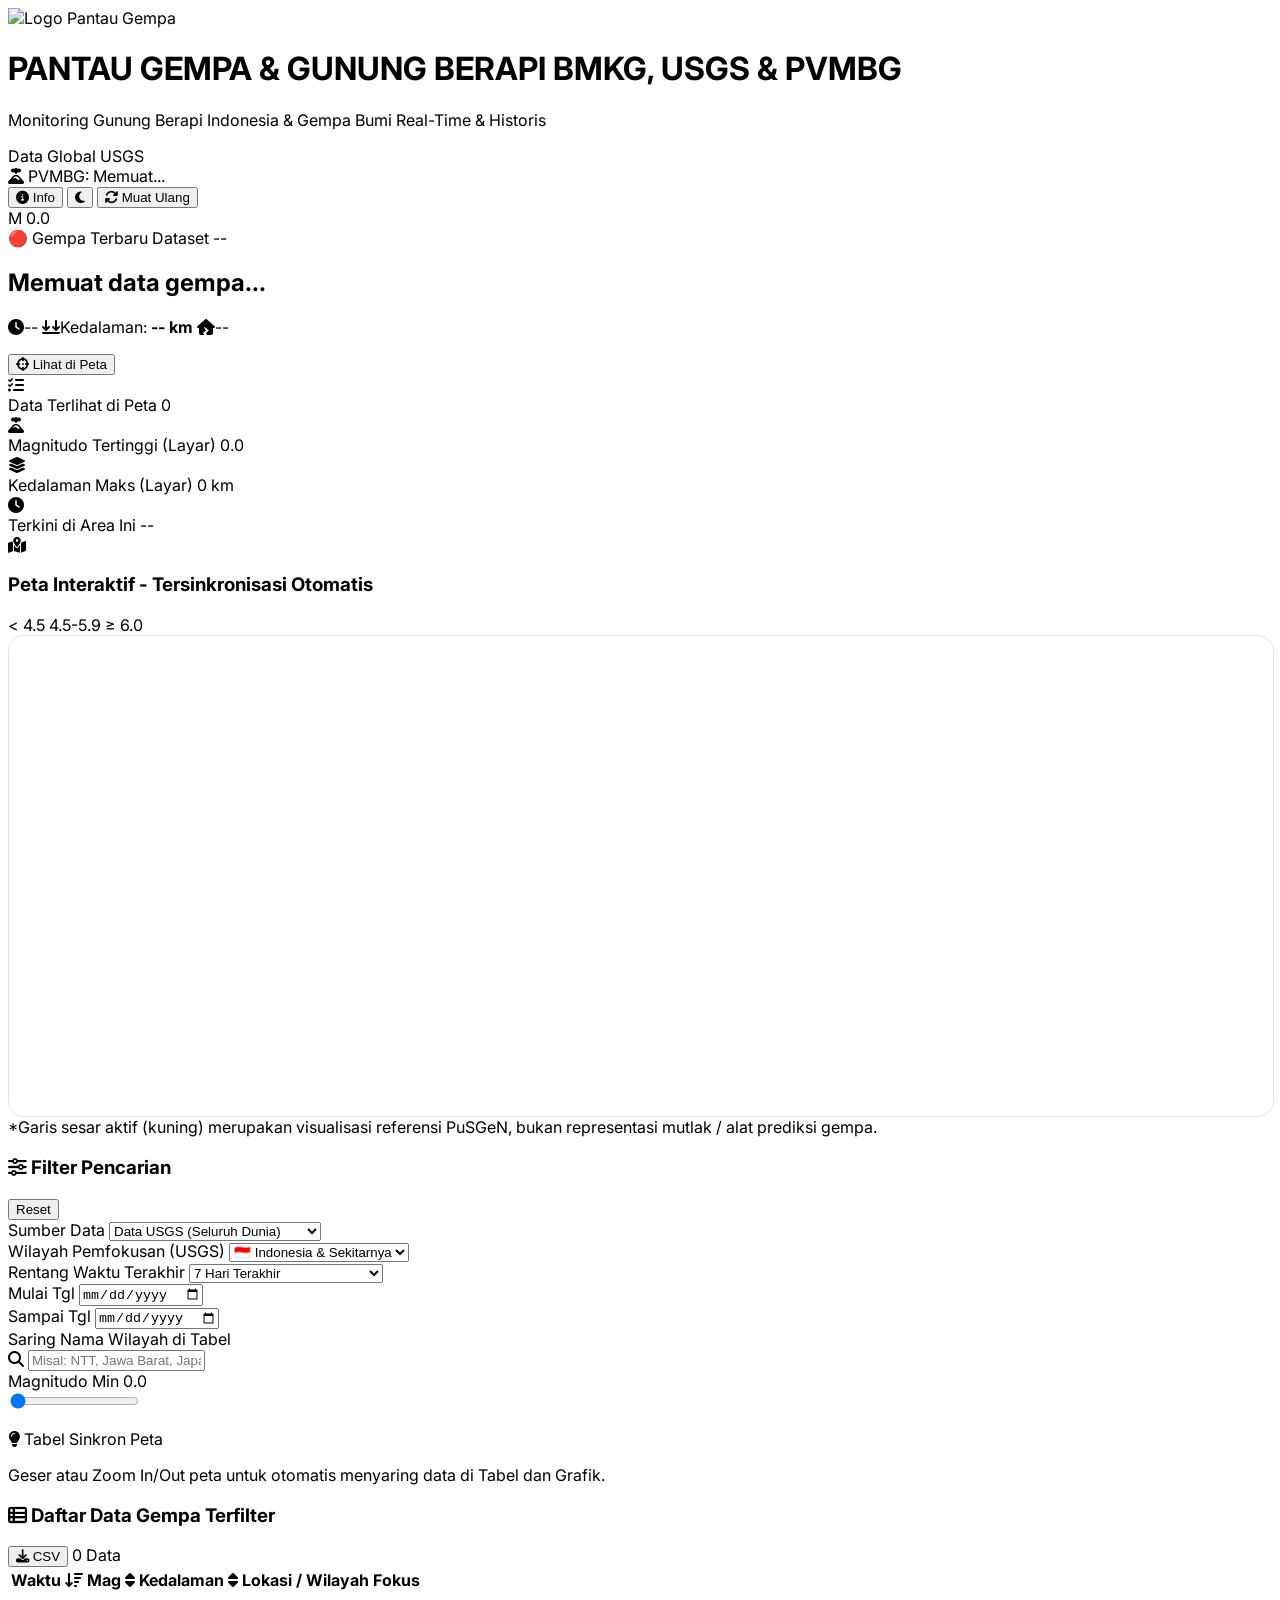
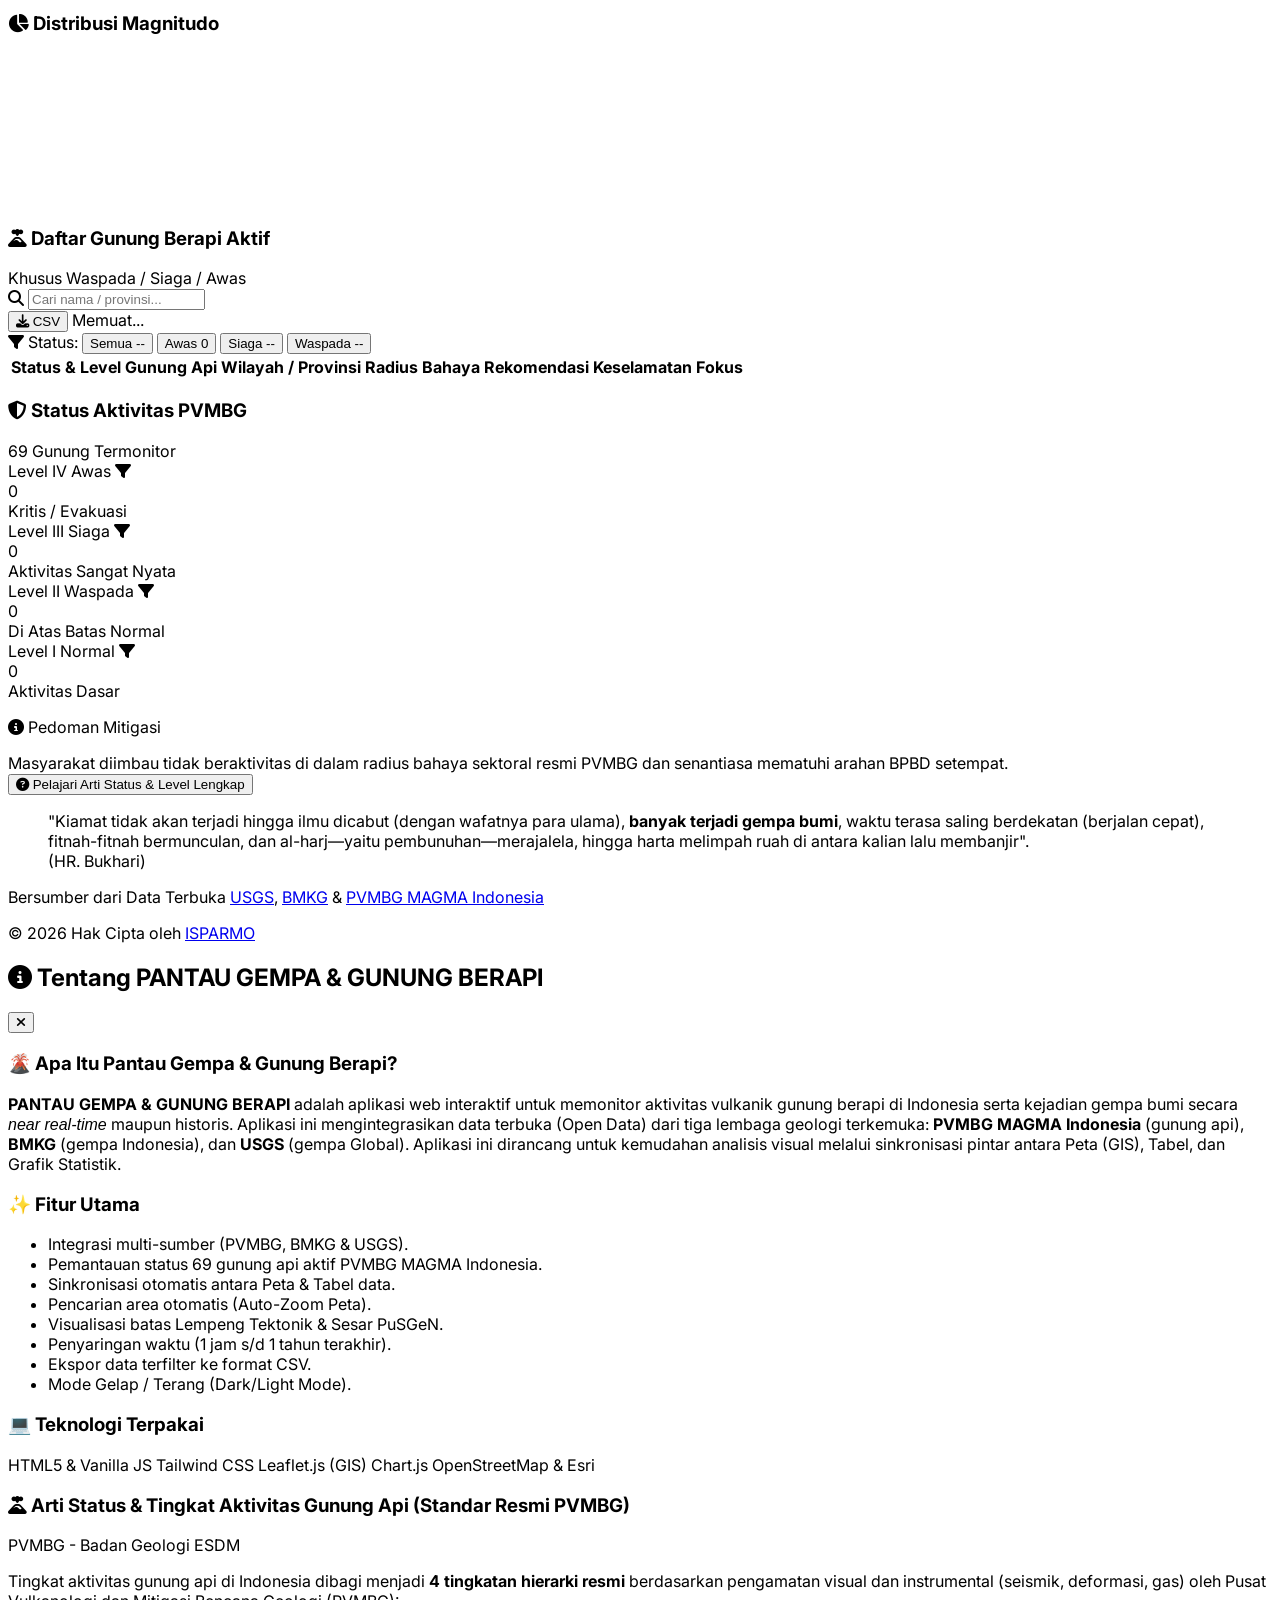
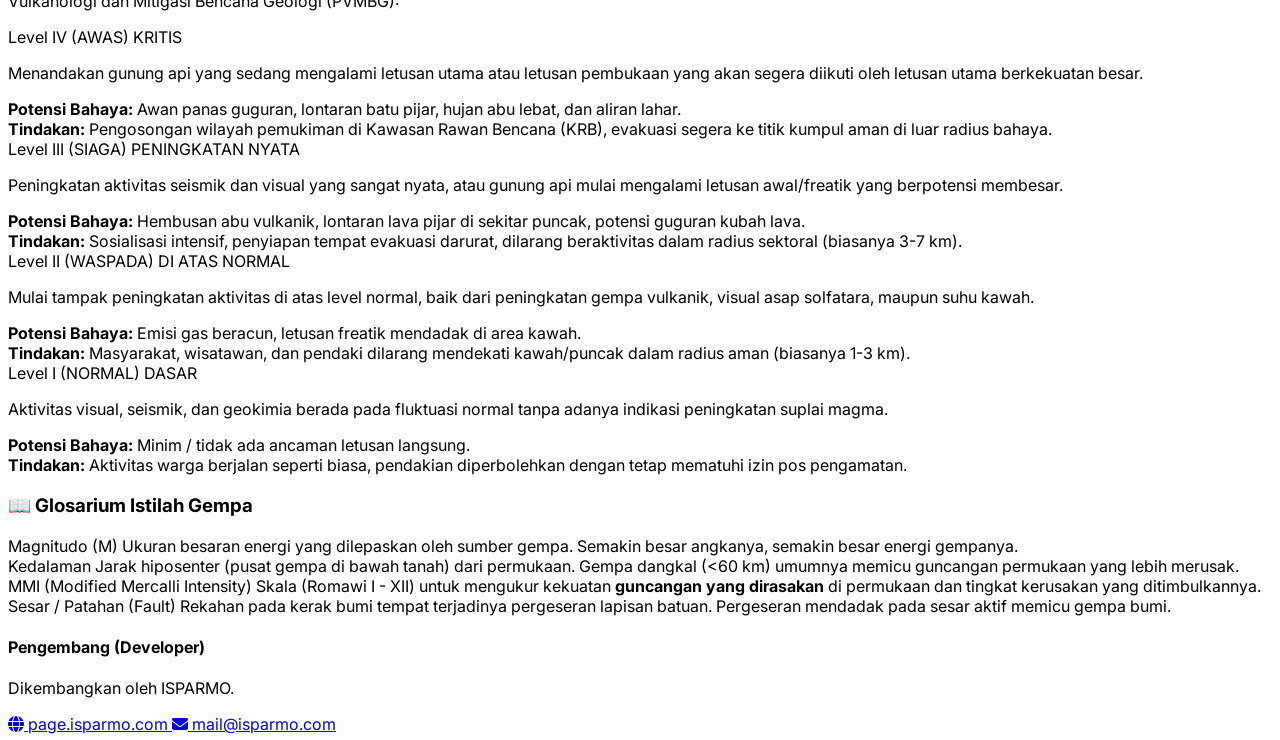
==== commit 11411892: "Tambahkan filter status individu (Waspada, Siaga, Awas) pada tabel gunung api" ====
--- a/index.html
+++ b/index.html
@@ -392,6 +392,42 @@
                     </div>
                 </div>
 
+                <!-- Status Filter Pills Bar -->
+                <div class="px-4 py-2.5 border-b border-slate-200 dark:border-slate-800 bg-white/60 dark:bg-slate-900/40 flex flex-wrap items-center justify-between gap-2 text-xs">
+                    <div class="flex items-center gap-1.5 overflow-x-auto custom-scrollbar py-0.5" id="volcano-status-filter-group">
+                        <span class="text-[11px] font-semibold text-slate-500 dark:text-slate-400 mr-1 flex items-center gap-1">
+                            <i class="fa-solid fa-filter text-amber-500"></i> Status:
+                        </span>
+                        
+                        <!-- Filter: Semua -->
+                        <button id="volc-filter-all" onclick="App.UI.setVolcanoStatusFilter('all')" class="px-2.5 py-1 rounded-lg text-[11px] font-bold transition flex items-center gap-1.5 bg-slate-800 text-white dark:bg-white dark:text-slate-900 shadow-xs cursor-pointer" title="Tampilkan semua status Waspada, Siaga, dan Awas">
+                            <span>Semua</span>
+                            <span id="volc-badge-all" class="px-1.5 py-0.2 rounded-full bg-slate-700 dark:bg-slate-200 text-[10px]">--</span>
+                        </button>
+                        
+                        <!-- Filter: Awas (Level IV) -->
+                        <button id="volc-filter-awas" onclick="App.UI.setVolcanoStatusFilter('awas')" class="px-2.5 py-1 rounded-lg text-[11px] font-bold transition flex items-center gap-1.5 bg-slate-100 dark:bg-slate-800 text-slate-700 dark:text-slate-300 hover:bg-rose-50 hover:text-rose-700 dark:hover:bg-rose-950/40 dark:hover:text-rose-300 border border-slate-200 dark:border-slate-700 cursor-pointer" title="Hanya tampilkan gunung berapi Level IV (Awas)">
+                            <span class="w-2 h-2 rounded-full bg-rose-500"></span>
+                            <span>Awas</span>
+                            <span id="volc-badge-awas" class="px-1.5 py-0.2 rounded-full bg-rose-100 dark:bg-rose-900/60 text-rose-800 dark:text-rose-200 text-[10px]">0</span>
+                        </button>
+
+                        <!-- Filter: Siaga (Level III) -->
+                        <button id="volc-filter-siaga" onclick="App.UI.setVolcanoStatusFilter('siaga')" class="px-2.5 py-1 rounded-lg text-[11px] font-bold transition flex items-center gap-1.5 bg-slate-100 dark:bg-slate-800 text-slate-700 dark:text-slate-300 hover:bg-orange-50 hover:text-orange-700 dark:hover:bg-orange-950/40 dark:hover:text-orange-300 border border-slate-200 dark:border-slate-700 cursor-pointer" title="Hanya tampilkan gunung berapi Level III (Siaga)">
+                            <span class="w-2 h-2 rounded-full bg-orange-500"></span>
+                            <span>Siaga</span>
+                            <span id="volc-badge-siaga" class="px-1.5 py-0.2 rounded-full bg-orange-100 dark:bg-orange-900/60 text-orange-800 dark:text-orange-200 text-[10px]">--</span>
+                        </button>
+
+                        <!-- Filter: Waspada (Level II) -->
+                        <button id="volc-filter-waspada" onclick="App.UI.setVolcanoStatusFilter('waspada')" class="px-2.5 py-1 rounded-lg text-[11px] font-bold transition flex items-center gap-1.5 bg-slate-100 dark:bg-slate-800 text-slate-700 dark:text-slate-300 hover:bg-amber-50 hover:text-amber-700 dark:hover:bg-amber-950/40 dark:hover:text-amber-300 border border-slate-200 dark:border-slate-700 cursor-pointer" title="Hanya tampilkan gunung berapi Level II (Waspada)">
+                            <span class="w-2 h-2 rounded-full bg-amber-500"></span>
+                            <span>Waspada</span>
+                            <span id="volc-badge-waspada" class="px-1.5 py-0.2 rounded-full bg-amber-100 dark:bg-amber-900/60 text-amber-800 dark:text-amber-200 text-[10px]">--</span>
+                        </button>
+                    </div>
+                </div>
+
                 <div class="max-h-[380px] overflow-y-auto custom-scrollbar relative">
                     <table class="w-full text-left text-xs text-slate-700 dark:text-slate-300 relative">
                         <thead class="bg-slate-100 dark:bg-slate-950 text-slate-600 dark:text-slate-400 uppercase font-semibold sticky top-0 border-b border-slate-200 dark:border-slate-800 select-none z-20 shadow-sm">
@@ -421,25 +457,37 @@
                         <span class="text-[10px] text-slate-400 font-mono">69 Gunung Termonitor</span>
                     </div>
                     
-                    <!-- 4 Activity Level Stats Grid -->
+                    <!-- 4 Activity Level Stats Grid (Clickable) -->
                     <div class="grid grid-cols-2 gap-2 mb-3.5">
-                        <div class="bg-rose-50 dark:bg-rose-950/30 p-2.5 rounded-xl border border-rose-200 dark:border-rose-900/40">
-                            <div class="text-[10px] font-bold text-rose-700 dark:text-rose-400 uppercase">Level IV Awas</div>
+                        <div onclick="App.UI.setVolcanoStatusFilter('awas')" class="bg-rose-50 dark:bg-rose-950/30 p-2.5 rounded-xl border border-rose-200 dark:border-rose-900/40 cursor-pointer hover:border-rose-400 dark:hover:border-rose-600 hover:shadow-xs transition group" title="Klik untuk menyaring tabel khusus Level IV Awas">
+                            <div class="text-[10px] font-bold text-rose-700 dark:text-rose-400 uppercase flex items-center justify-between">
+                                <span>Level IV Awas</span>
+                                <i class="fa-solid fa-filter text-[8px] opacity-0 group-hover:opacity-100 transition"></i>
+                            </div>
                             <div id="stat-awas-val" class="text-xl font-black text-rose-800 dark:text-rose-200 mt-0.5">0</div>
                             <div class="text-[9px] text-rose-600/80 dark:text-rose-400/80">Kritis / Evakuasi</div>
                         </div>
-                        <div class="bg-orange-50 dark:bg-orange-950/30 p-2.5 rounded-xl border border-orange-200 dark:border-orange-900/40">
-                            <div class="text-[10px] font-bold text-orange-700 dark:text-orange-400 uppercase">Level III Siaga</div>
+                        <div onclick="App.UI.setVolcanoStatusFilter('siaga')" class="bg-orange-50 dark:bg-orange-950/30 p-2.5 rounded-xl border border-orange-200 dark:border-orange-900/40 cursor-pointer hover:border-orange-400 dark:hover:border-orange-600 hover:shadow-xs transition group" title="Klik untuk menyaring tabel khusus Level III Siaga">
+                            <div class="text-[10px] font-bold text-orange-700 dark:text-orange-400 uppercase flex items-center justify-between">
+                                <span>Level III Siaga</span>
+                                <i class="fa-solid fa-filter text-[8px] opacity-0 group-hover:opacity-100 transition"></i>
+                            </div>
                             <div id="stat-siaga-val" class="text-xl font-black text-orange-800 dark:text-orange-200 mt-0.5">0</div>
                             <div class="text-[9px] text-orange-600/80 dark:text-orange-400/80">Aktivitas Sangat Nyata</div>
                         </div>
-                        <div class="bg-amber-50 dark:bg-amber-950/30 p-2.5 rounded-xl border border-amber-200 dark:border-amber-900/40">
-                            <div class="text-[10px] font-bold text-amber-700 dark:text-amber-400 uppercase">Level II Waspada</div>
+                        <div onclick="App.UI.setVolcanoStatusFilter('waspada')" class="bg-amber-50 dark:bg-amber-950/30 p-2.5 rounded-xl border border-amber-200 dark:border-amber-900/40 cursor-pointer hover:border-amber-400 dark:hover:border-amber-600 hover:shadow-xs transition group" title="Klik untuk menyaring tabel khusus Level II Waspada">
+                            <div class="text-[10px] font-bold text-amber-700 dark:text-amber-400 uppercase flex items-center justify-between">
+                                <span>Level II Waspada</span>
+                                <i class="fa-solid fa-filter text-[8px] opacity-0 group-hover:opacity-100 transition"></i>
+                            </div>
                             <div id="stat-waspada-val" class="text-xl font-black text-amber-800 dark:text-amber-200 mt-0.5">0</div>
                             <div class="text-[9px] text-amber-600/80 dark:text-amber-400/80">Di Atas Batas Normal</div>
                         </div>
-                        <div class="bg-emerald-50 dark:bg-emerald-950/30 p-2.5 rounded-xl border border-emerald-200 dark:border-emerald-900/40">
-                            <div class="text-[10px] font-bold text-emerald-700 dark:text-emerald-400 uppercase">Level I Normal</div>
+                        <div onclick="App.UI.setVolcanoStatusFilter('all')" class="bg-emerald-50 dark:bg-emerald-950/30 p-2.5 rounded-xl border border-emerald-200 dark:border-emerald-900/40 cursor-pointer hover:border-emerald-400 dark:hover:border-emerald-600 hover:shadow-xs transition group" title="Klik untuk menampilkan semua gunung berapi aktif">
+                            <div class="text-[10px] font-bold text-emerald-700 dark:text-emerald-400 uppercase flex items-center justify-between">
+                                <span>Level I Normal</span>
+                                <i class="fa-solid fa-filter text-[8px] opacity-0 group-hover:opacity-100 transition"></i>
+                            </div>
                             <div id="stat-normal-val" class="text-xl font-black text-emerald-800 dark:text-emerald-200 mt-0.5">0</div>
                             <div class="text-[9px] text-emerald-600/80 dark:text-emerald-400/80">Aktivitas Dasar</div>
                         </div>
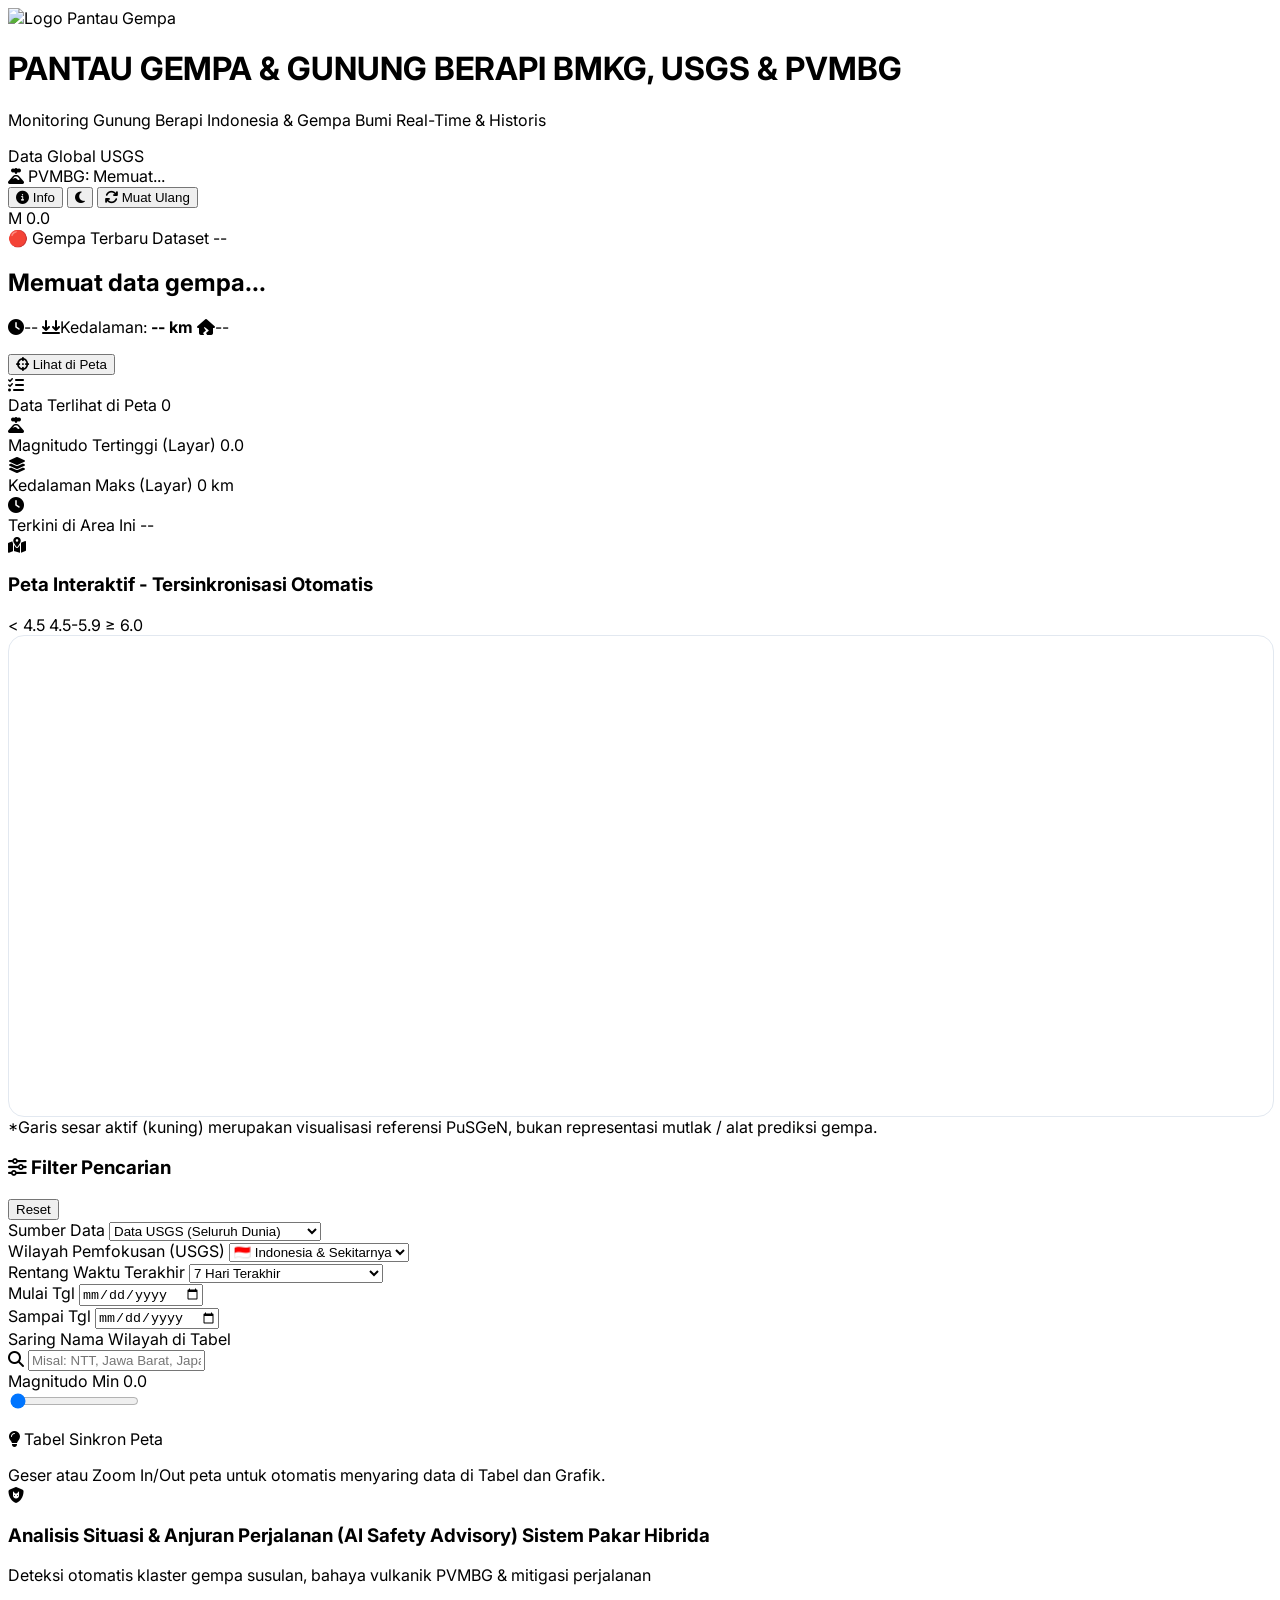
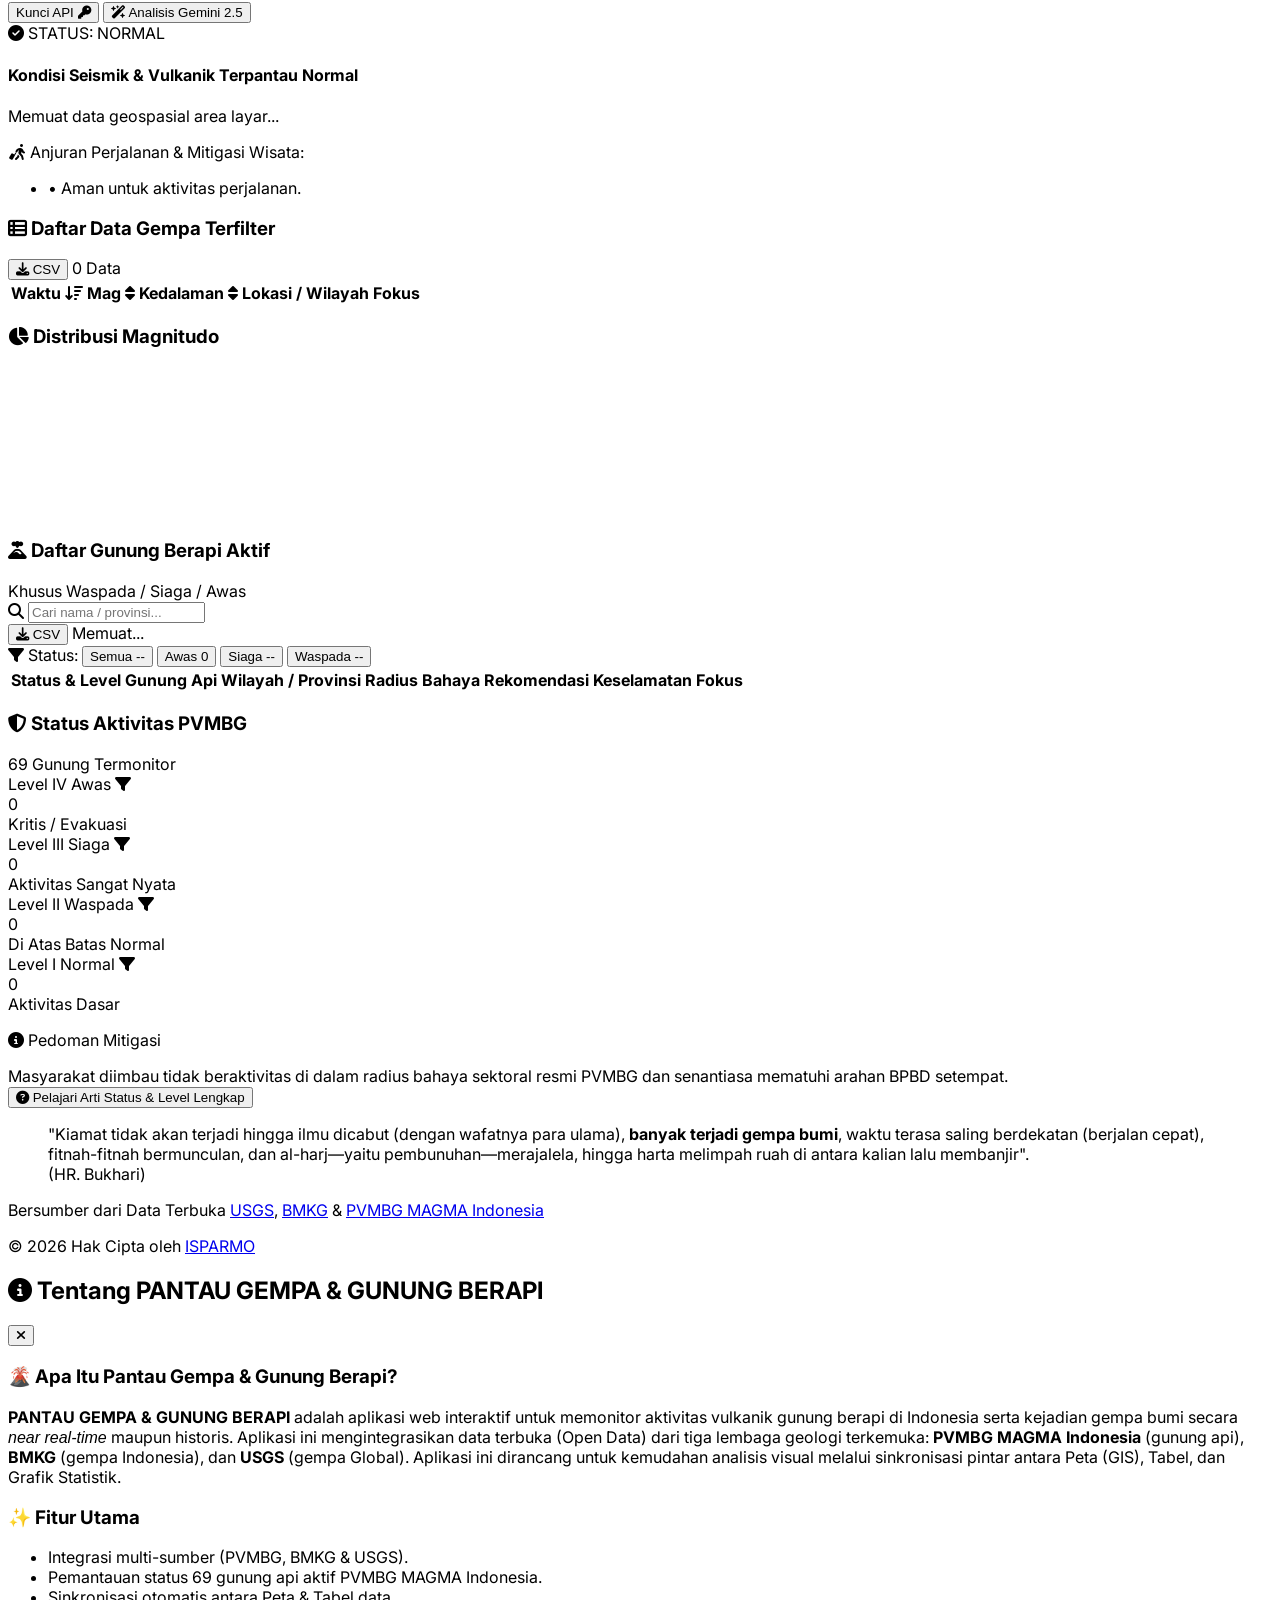
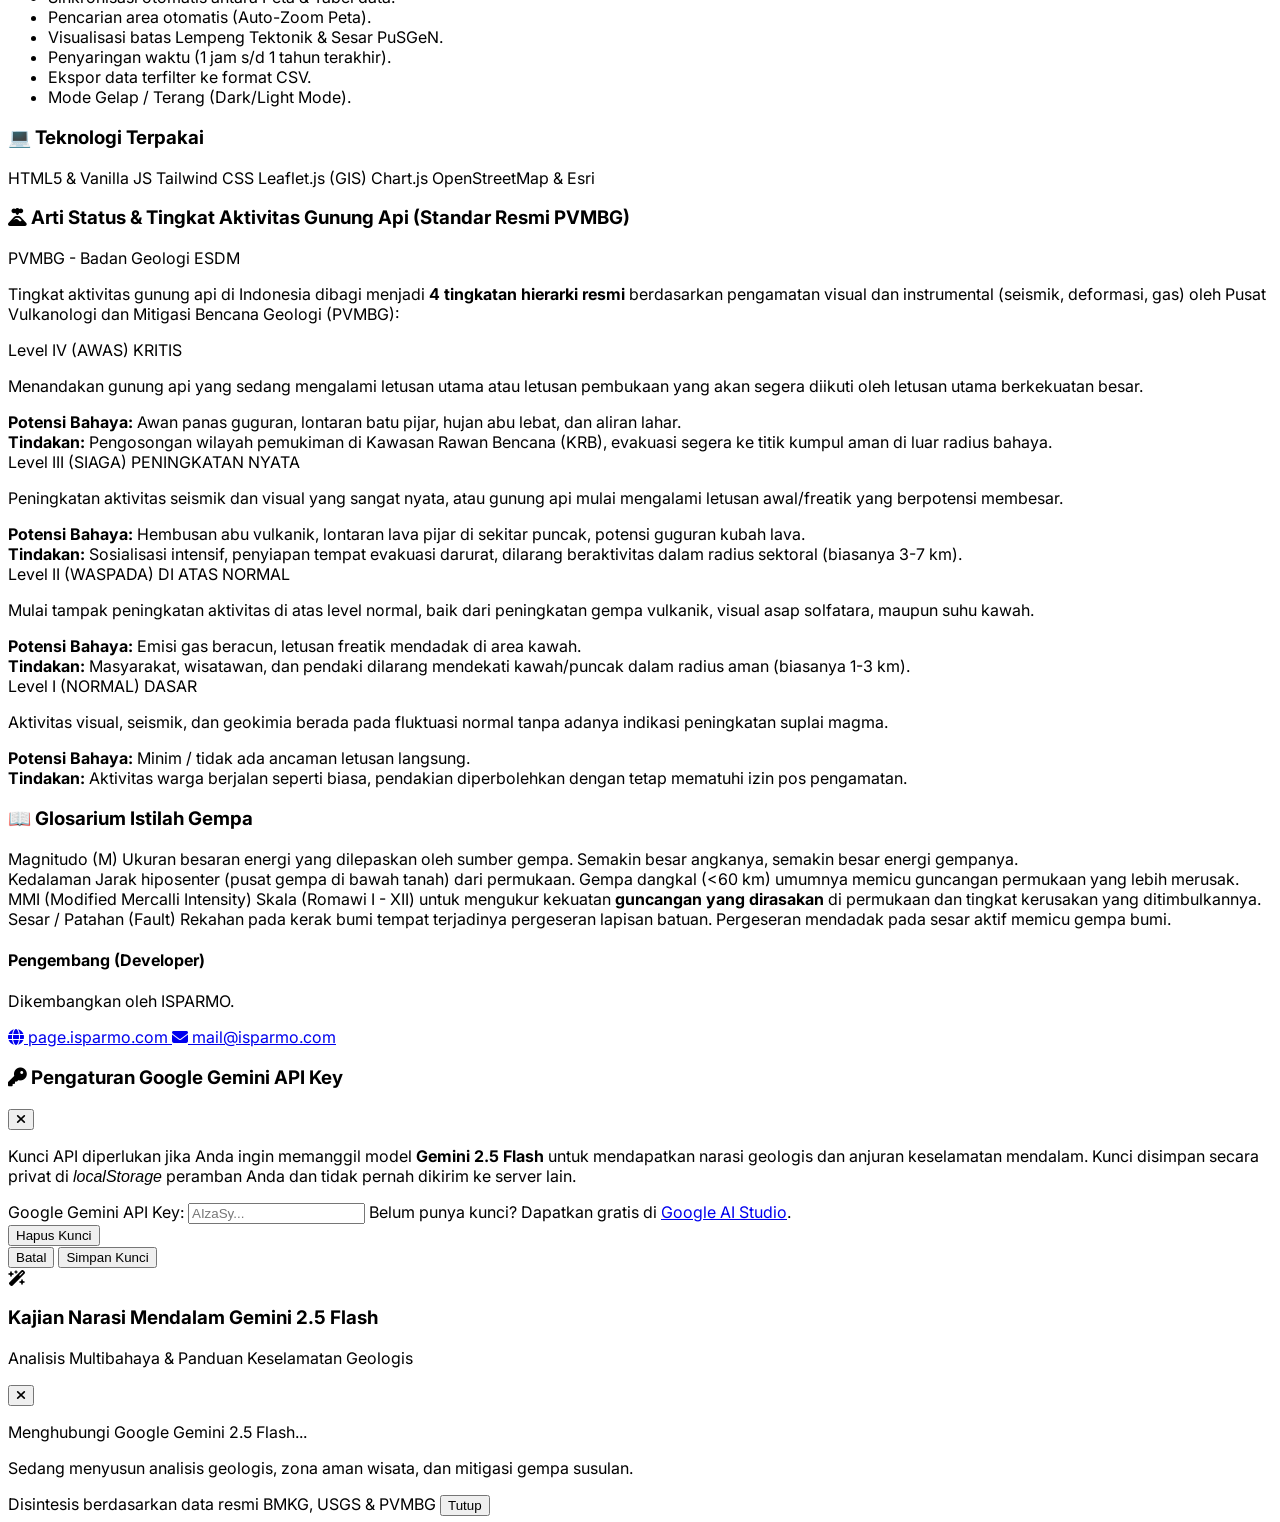
==== commit 8317ed21: "Tambahkan fitur AI Situational Analysis & Travel Advisory (Sistem Pakar Hibrida + Gemini 2.5 Flash)" ====
--- a/index.html
+++ b/index.html
@@ -301,6 +301,70 @@
                         <i class="fa-solid fa-lightbulb text-amber-500"></i> Tabel Sinkron Peta
                     </p>
                     Geser atau Zoom In/Out peta untuk otomatis menyaring data di Tabel dan Grafik.
+                </div>
+            </div>
+        </div>
+
+        <!-- SECTION: AI SITUATIONAL ADVISORY & TRAVEL WARNING (HYBRID ENGINE) -->
+        <div id="ai-advisory-container" class="my-6">
+            <div id="ai-advisory-panel" class="rounded-2xl border p-4 sm:p-5 shadow-sm transition-all duration-300 border-emerald-200 dark:border-emerald-900/50 bg-emerald-50/60 dark:bg-emerald-950/20 text-emerald-900 dark:text-emerald-100">
+                <div class="flex flex-wrap justify-between items-center gap-3 pb-3 border-b border-black/10 dark:border-white/10">
+                    <div class="flex items-center gap-2">
+                        <div class="w-8 h-8 rounded-xl bg-indigo-600 text-white flex items-center justify-center text-sm shadow-sm">
+                            <i class="fa-solid fa-shield-cat"></i>
+                        </div>
+                        <div>
+                            <h3 class="font-bold text-sm sm:text-base flex items-center gap-2">
+                                Analisis Situasi & Anjuran Perjalanan (AI Safety Advisory)
+                                <span class="text-[10px] font-semibold px-2 py-0.5 rounded-md bg-indigo-100 dark:bg-indigo-900/60 text-indigo-800 dark:text-indigo-300 border border-indigo-200 dark:border-indigo-800">Sistem Pakar Hibrida</span>
+                            </h3>
+                            <p class="text-[11px] opacity-75">Deteksi otomatis klaster gempa susulan, bahaya vulkanik PVMBG & mitigasi perjalanan</p>
+                        </div>
+                    </div>
+
+                    <div class="flex items-center gap-2">
+                        <!-- Tombol Kunci API Gemini -->
+                        <button onclick="App.AI.openApiKeyModal()" class="px-2.5 py-1.5 rounded-xl bg-white/80 dark:bg-slate-800/80 hover:bg-white dark:hover:bg-slate-700 text-slate-700 dark:text-slate-200 border border-slate-200 dark:border-slate-700 text-xs font-semibold transition flex items-center gap-1.5 shadow-xs cursor-pointer" title="Kelola Google Gemini API Key milik Anda">
+                            <span id="ai-key-status-dot" class="w-2 h-2 rounded-full bg-slate-400"></span>
+                            <span id="ai-key-status-text">Kunci API</span>
+                            <i class="fa-solid fa-key text-[10px] text-amber-500"></i>
+                        </button>
+
+                        <!-- Tombol Minta Narasi Mendalam Gemini 2.5 Flash -->
+                        <button onclick="App.AI.generateDeepAnalysis()" class="px-3 py-1.5 rounded-xl bg-indigo-600 hover:bg-indigo-700 text-white text-xs font-bold transition flex items-center gap-1.5 shadow-sm cursor-pointer" title="Dapatkan analisis narasi geologis mendalam dengan Gemini 2.5 Flash">
+                            <i class="fa-solid fa-wand-magic-sparkles text-amber-300"></i>
+                            <span>Analisis Gemini 2.5</span>
+                        </button>
+                    </div>
+                </div>
+
+                <!-- Konten Advisory Utama -->
+                <div class="mt-3.5 space-y-3">
+                    <div class="flex flex-wrap items-center justify-between gap-2">
+                        <div class="flex items-center gap-2">
+                            <span id="ai-threat-badge" class="px-2.5 py-1 rounded-lg text-xs font-black tracking-wide flex items-center gap-1.5 shadow-xs bg-emerald-600 text-white">
+                                <i class="fa-solid fa-circle-check"></i> STATUS: NORMAL
+                            </span>
+                            <h4 id="ai-threat-title" class="font-bold text-sm text-slate-900 dark:text-white">Kondisi Seismik & Vulkanik Terpantau Normal</h4>
+                        </div>
+                        <div id="ai-threat-meta" class="flex flex-wrap items-center gap-1.5">
+                            <!-- Diisi indikator klaster & gunung otomatis -->
+                        </div>
+                    </div>
+
+                    <p id="ai-threat-desc" class="text-xs leading-relaxed opacity-90">
+                        Memuat data geospasial area layar...
+                    </p>
+
+                    <!-- Poin Anjuran & Rekomendasi Keselamatan -->
+                    <div class="p-3 rounded-xl bg-white/70 dark:bg-slate-900/60 border border-black/5 dark:border-white/5">
+                        <div class="text-[11px] font-bold uppercase tracking-wider text-slate-500 dark:text-slate-400 mb-1.5 flex items-center gap-1.5">
+                            <i class="fa-solid fa-person-walking-luggage text-indigo-500"></i> Anjuran Perjalanan & Mitigasi Wisata:
+                        </div>
+                        <ul id="ai-threat-points" class="space-y-1.5 text-xs text-slate-700 dark:text-slate-300">
+                            <li class="flex items-start gap-2">• Aman untuk aktivitas perjalanan.</li>
+                        </ul>
+                    </div>
                 </div>
             </div>
         </div>
@@ -713,6 +777,84 @@
         </div>
     </div>
 
+    <!-- GEMINI API KEY MODAL -->
+    <div id="gemini-key-modal" class="fixed inset-0 z-[105] bg-slate-900/60 backdrop-blur-sm hidden flex items-center justify-center p-4 opacity-0 transition-opacity duration-300">
+        <div class="bg-white dark:bg-slate-900 w-full max-w-md rounded-2xl shadow-2xl flex flex-col transform scale-95 transition-transform duration-300 border border-slate-200 dark:border-slate-700 overflow-hidden">
+            <div class="px-5 py-4 border-b border-slate-200 dark:border-slate-800 flex justify-between items-center bg-slate-50 dark:bg-slate-900/80">
+                <h3 class="text-sm font-bold text-slate-800 dark:text-slate-100 flex items-center gap-2">
+                    <i class="fa-solid fa-key text-amber-500"></i> Pengaturan Google Gemini API Key
+                </h3>
+                <button onclick="App.AI.closeApiKeyModal()" class="text-slate-400 hover:text-rose-500 p-1">
+                    <i class="fa-solid fa-xmark"></i>
+                </button>
+            </div>
+            <div class="p-5 space-y-4 text-xs text-slate-600 dark:text-slate-300">
+                <p class="leading-relaxed">
+                    Kunci API diperlukan jika Anda ingin memanggil model <strong>Gemini 2.5 Flash</strong> untuk mendapatkan narasi geologis dan anjuran keselamatan mendalam. Kunci disimpan secara privat di <em>localStorage</em> peramban Anda dan tidak pernah dikirim ke server lain.
+                </p>
+                <div>
+                    <label class="block font-semibold mb-1 text-slate-700 dark:text-slate-200">Google Gemini API Key:</label>
+                    <input type="password" id="gemini-api-key-input" placeholder="AIzaSy..." class="w-full bg-slate-50 dark:bg-slate-950 border border-slate-300 dark:border-slate-700 text-slate-800 dark:text-slate-200 rounded-xl px-3 py-2 text-xs outline-none focus:ring-2 focus:ring-indigo-500 font-mono">
+                    <span class="text-[10px] text-slate-400 mt-1 block">
+                        Belum punya kunci? Dapatkan gratis di <a href="https://aistudio.google.com/app/apikey" target="_blank" class="text-indigo-600 dark:text-indigo-400 underline font-medium">Google AI Studio</a>.
+                    </span>
+                </div>
+                <div class="pt-2 border-t border-slate-100 dark:border-slate-800 flex items-center justify-between gap-2">
+                    <button id="ai-key-remove-btn" onclick="App.AI.removeApiKey()" class="hidden px-3 py-1.5 bg-rose-50 hover:bg-rose-100 dark:bg-rose-950/40 text-rose-600 dark:text-rose-400 rounded-lg font-semibold transition cursor-pointer">
+                        Hapus Kunci
+                    </button>
+                    <div class="flex items-center gap-2 ml-auto">
+                        <button onclick="App.AI.closeApiKeyModal()" class="px-3 py-1.5 bg-slate-100 dark:bg-slate-800 hover:bg-slate-200 dark:hover:bg-slate-700 text-slate-700 dark:text-slate-300 rounded-lg font-semibold transition cursor-pointer">
+                            Batal
+                        </button>
+                        <button onclick="App.AI.saveApiKey(document.getElementById('gemini-api-key-input').value)" class="px-4 py-1.5 bg-indigo-600 hover:bg-indigo-700 text-white rounded-lg font-bold transition cursor-pointer shadow-xs">
+                            Simpan Kunci
+                        </button>
+                    </div>
+                </div>
+            </div>
+        </div>
+    </div>
+
+    <!-- GEMINI DEEP NARRATIVE MODAL -->
+    <div id="gemini-deep-modal" class="fixed inset-0 z-[105] bg-slate-900/60 backdrop-blur-sm hidden flex items-center justify-center p-4 opacity-0 transition-opacity duration-300">
+        <div class="bg-white dark:bg-slate-900 w-full max-w-2xl max-h-[90vh] rounded-2xl shadow-2xl flex flex-col transform scale-95 transition-transform duration-300 border border-slate-200 dark:border-slate-700 overflow-hidden">
+            <div class="px-5 py-3.5 border-b border-slate-200 dark:border-slate-800 flex justify-between items-center bg-slate-50 dark:bg-slate-900/80">
+                <div class="flex items-center gap-2">
+                    <div class="w-7 h-7 rounded-lg bg-indigo-600 text-white flex items-center justify-center text-xs shadow-xs">
+                        <i class="fa-solid fa-wand-magic-sparkles"></i>
+                    </div>
+                    <div>
+                        <h3 class="text-sm font-bold text-slate-800 dark:text-slate-100">Kajian Narasi Mendalam Gemini 2.5 Flash</h3>
+                        <p class="text-[10px] text-slate-400">Analisis Multibahaya & Panduan Keselamatan Geologis</p>
+                    </div>
+                </div>
+                <button onclick="App.AI.closeDeepModal()" class="text-slate-400 hover:text-rose-500 p-1">
+                    <i class="fa-solid fa-xmark"></i>
+                </button>
+            </div>
+
+            <!-- Loading State -->
+            <div id="gemini-deep-loading" class="p-12 text-center flex flex-col items-center justify-center space-y-3">
+                <div class="w-10 h-10 border-4 border-indigo-600 border-t-transparent rounded-full animate-spin"></div>
+                <p class="text-xs font-semibold text-slate-700 dark:text-slate-300">Menghubungi Google Gemini 2.5 Flash...</p>
+                <p class="text-[10px] text-slate-400 max-w-xs">Sedang menyusun analisis geologis, zona aman wisata, dan mitigasi gempa susulan.</p>
+            </div>
+
+            <!-- Content Area -->
+            <div id="gemini-deep-content" class="overflow-y-auto custom-scrollbar hidden flex-grow">
+                <!-- Diisi otomatis lewat JS -->
+            </div>
+
+            <div class="px-5 py-3 border-t border-slate-200 dark:border-slate-800 flex justify-between items-center bg-slate-50/50 dark:bg-slate-900/50">
+                <span class="text-[10px] text-slate-400 italic">Disintesis berdasarkan data resmi BMKG, USGS & PVMBG</span>
+                <button onclick="App.AI.closeDeepModal()" class="px-3.5 py-1.5 bg-slate-100 dark:bg-slate-800 hover:bg-slate-200 dark:hover:bg-slate-700 text-slate-700 dark:text-slate-300 rounded-lg text-xs font-semibold transition cursor-pointer">
+                    Tutup
+                </button>
+            </div>
+        </div>
+    </div>
+
     <!-- Modular Application Scripts -->
     <script src="js/config.js"></script>
     <script src="js/utils.js"></script>
@@ -720,6 +862,7 @@
     <script src="js/data.js"></script>
     <script src="js/logic.js"></script>
     <script src="js/map.js"></script>
+    <script src="js/ai.js"></script>
     <script src="js/ui.js"></script>
     <script src="js/app.js"></script>
 </body>
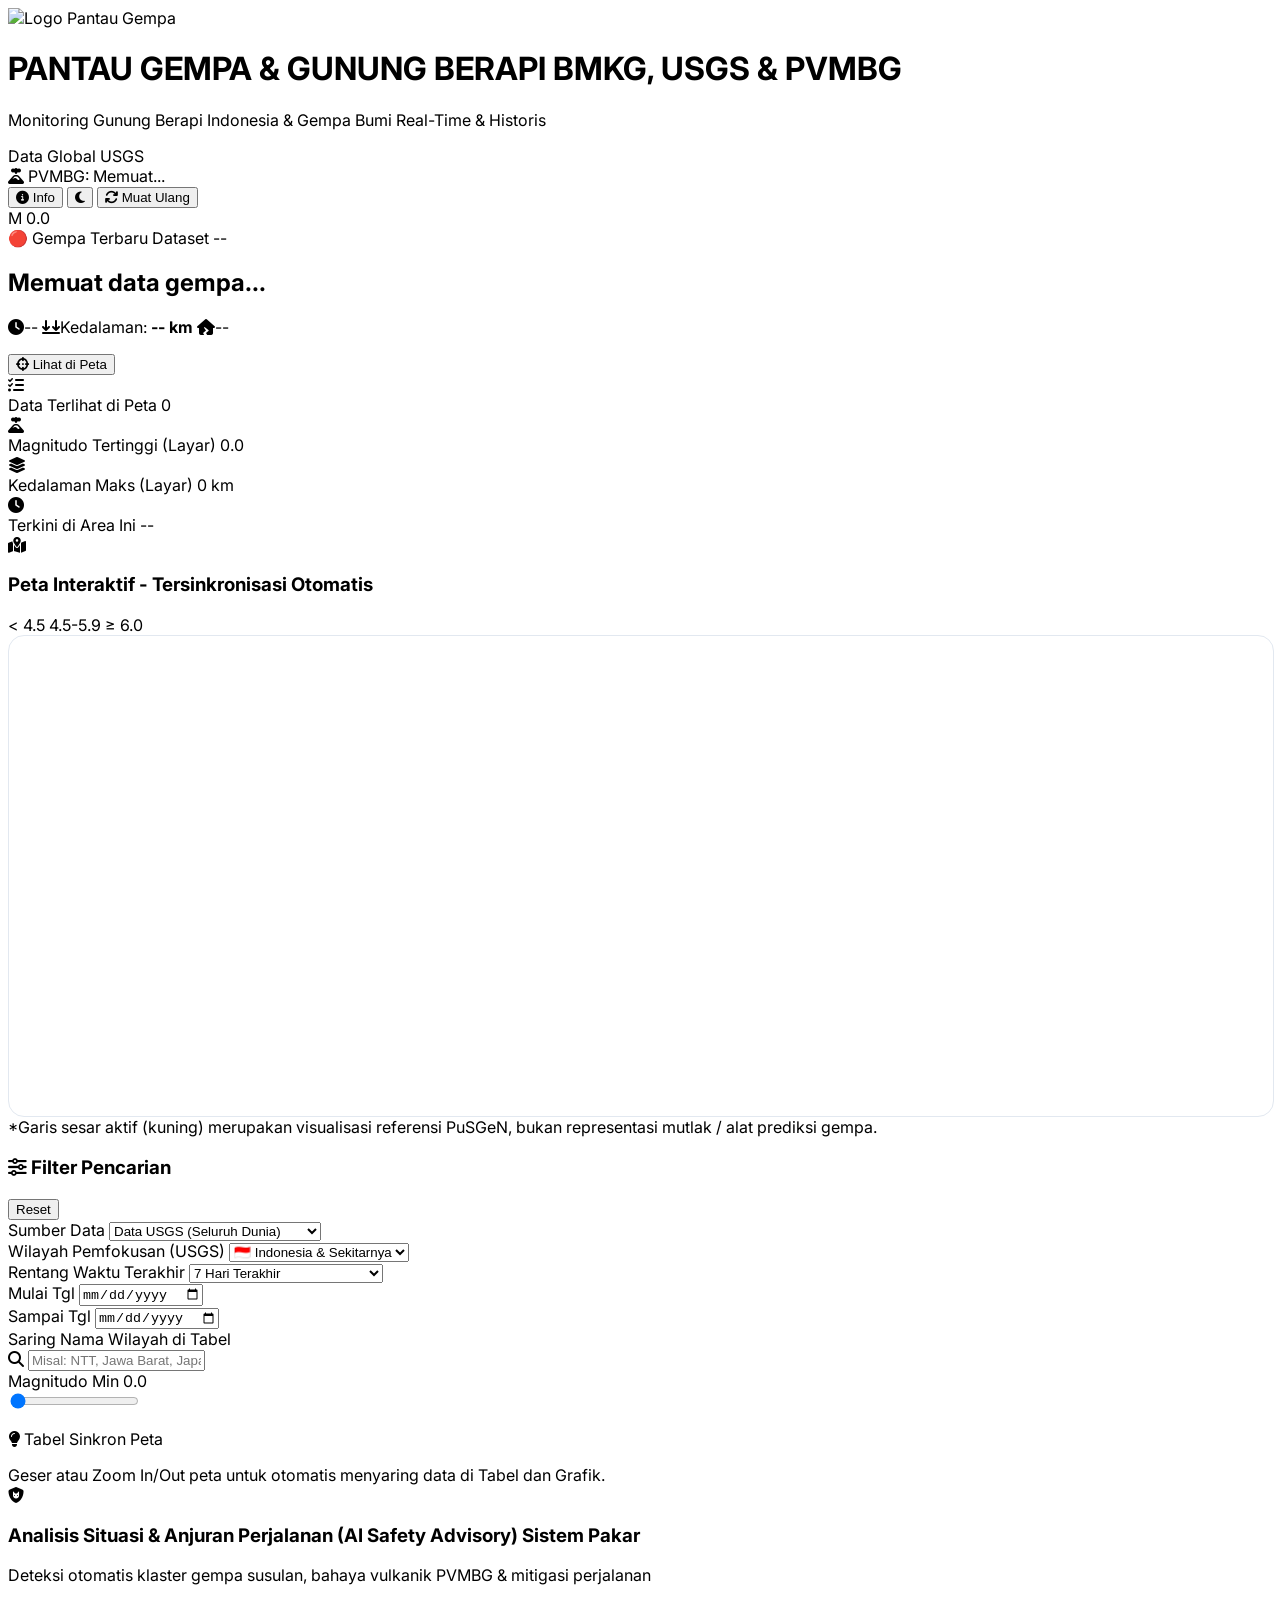
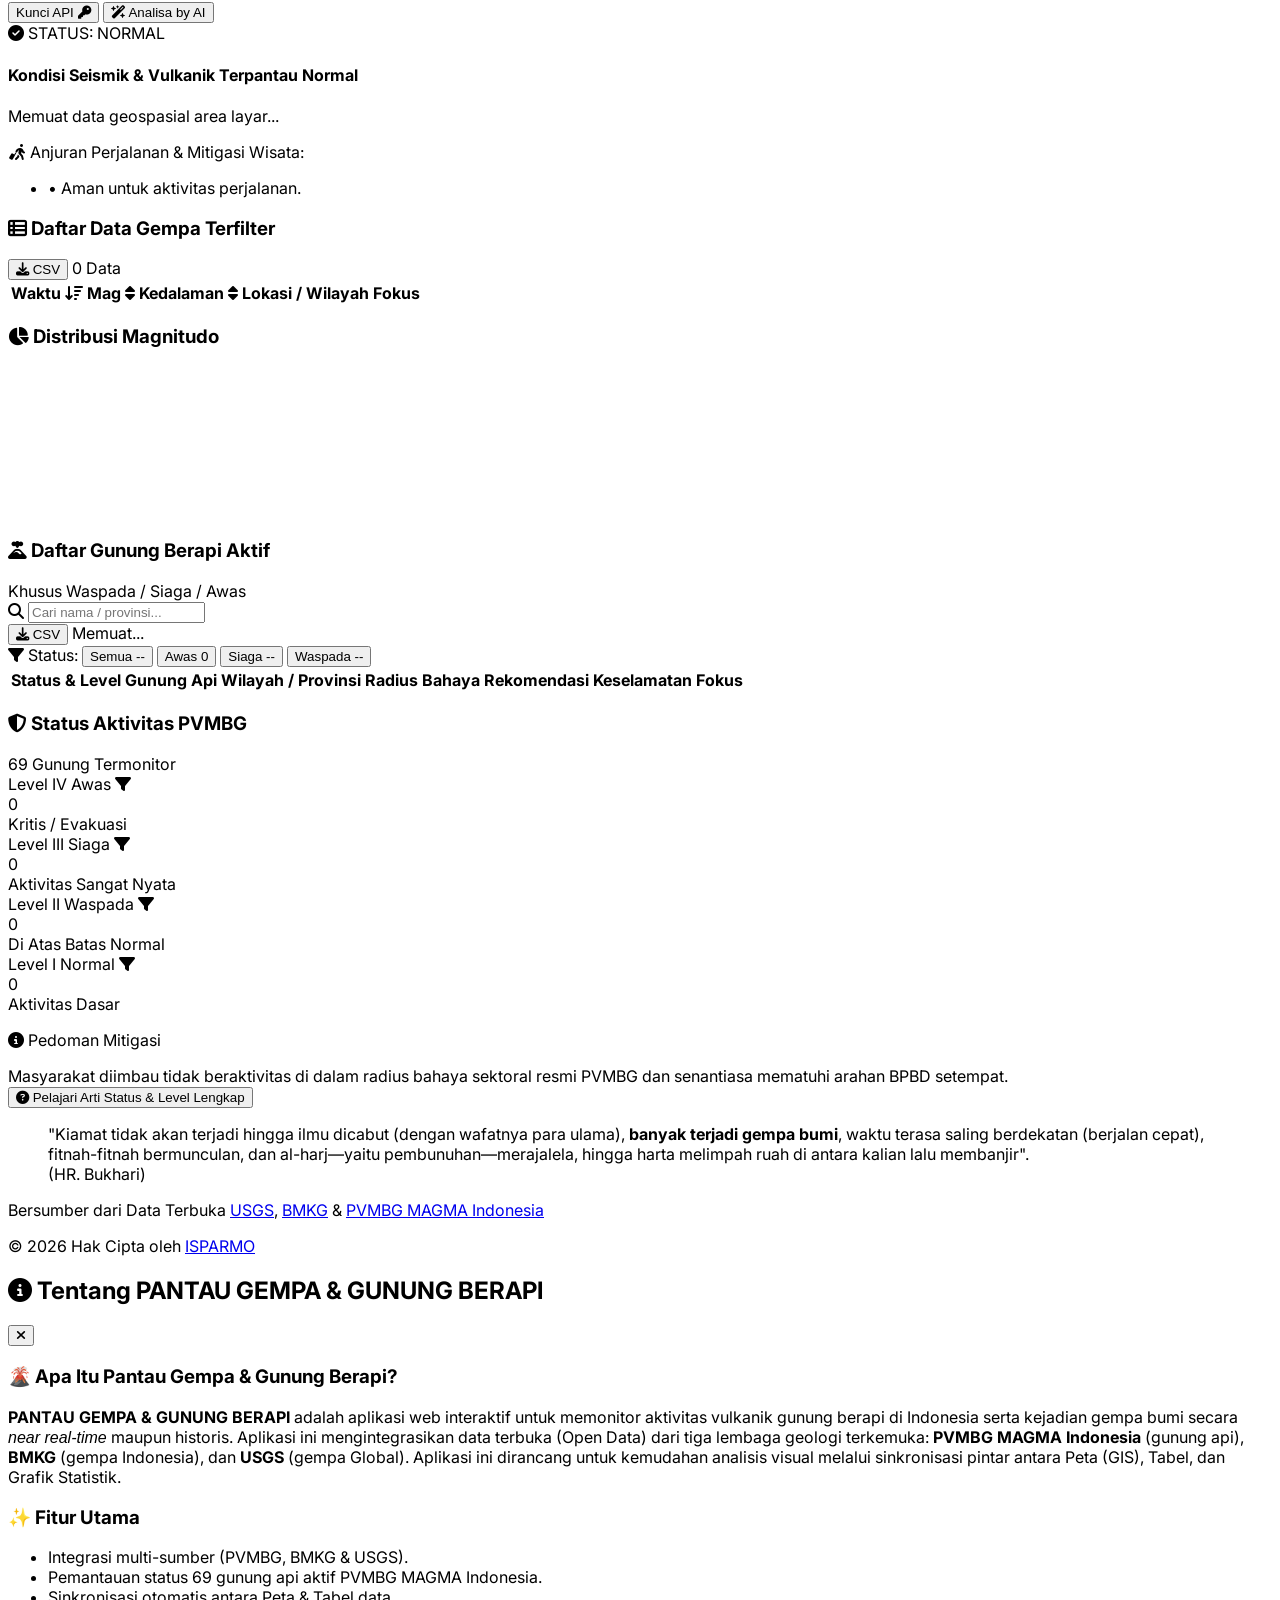
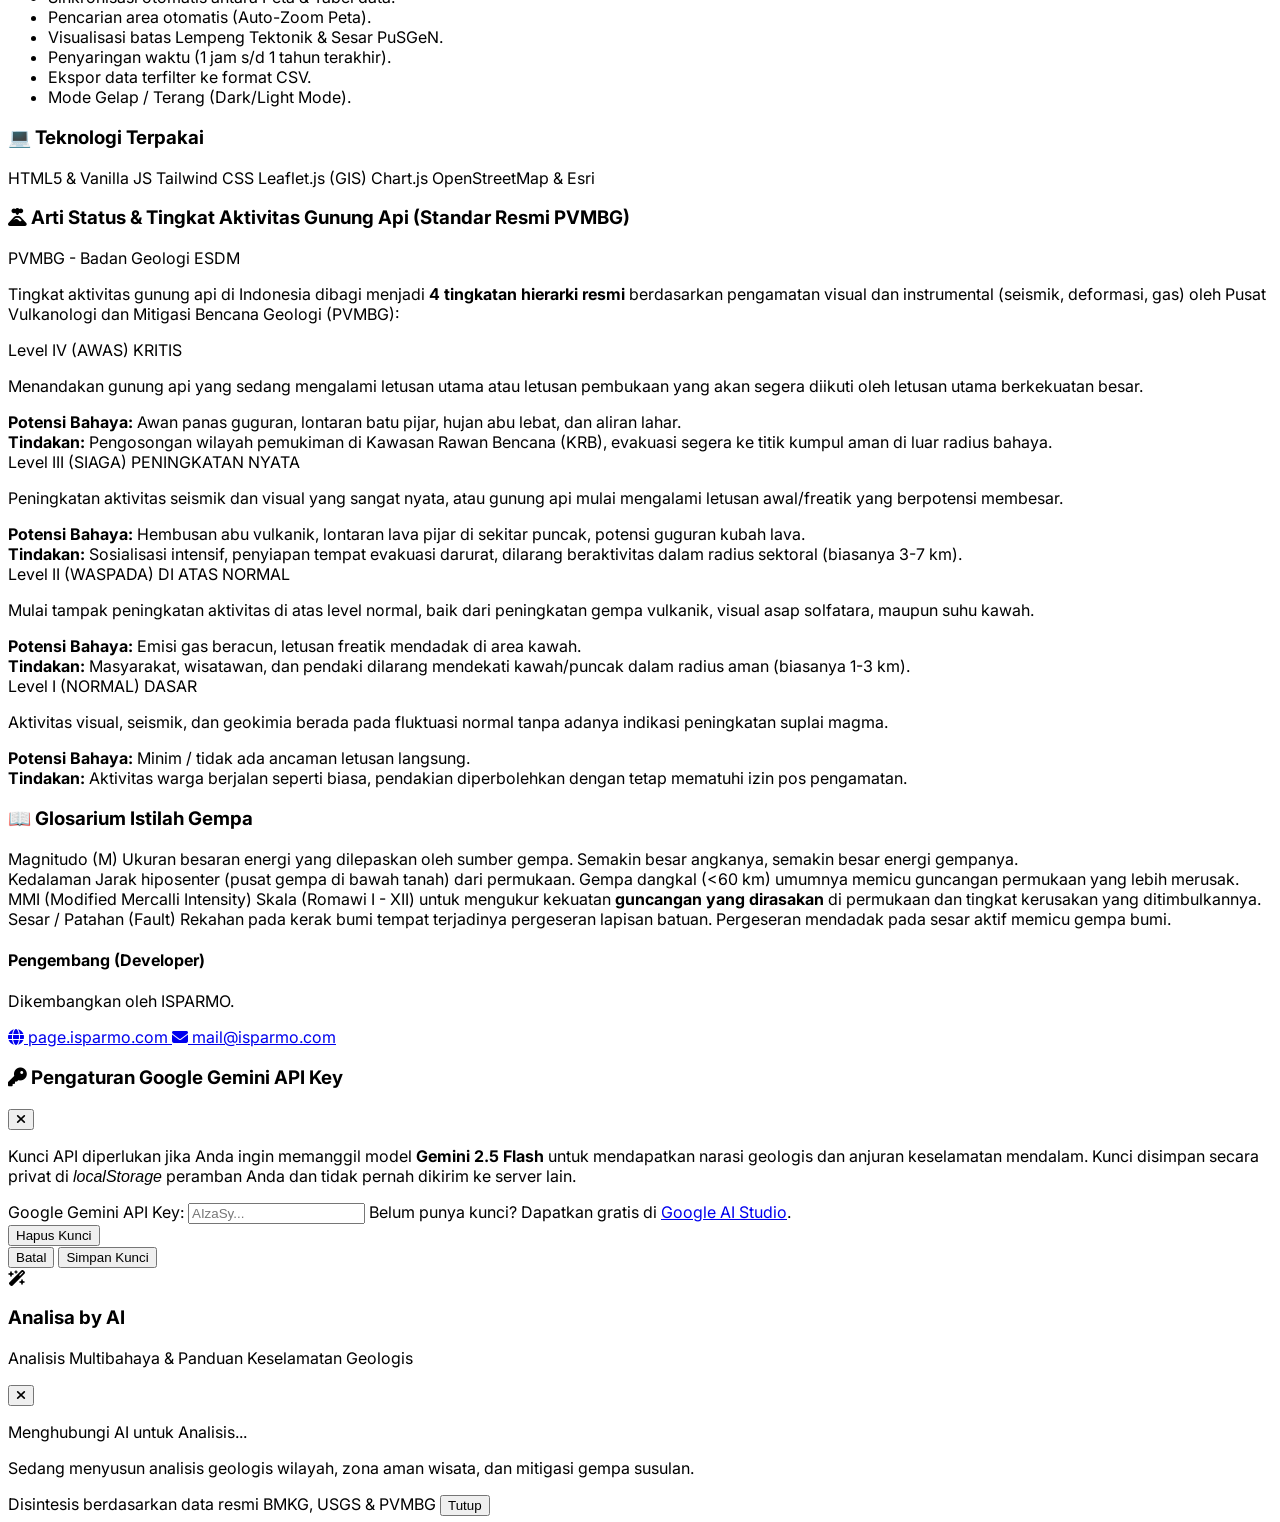
==== commit 73dda70f: "Sempurnakan Sistem Pakar dengan nama daerah & optimasi Analisa by AI penuh tanpa terpotong" ====
--- a/index.html
+++ b/index.html
@@ -316,24 +316,24 @@
                         <div>
                             <h3 class="font-bold text-sm sm:text-base flex items-center gap-2">
                                 Analisis Situasi & Anjuran Perjalanan (AI Safety Advisory)
-                                <span class="text-[10px] font-semibold px-2 py-0.5 rounded-md bg-indigo-100 dark:bg-indigo-900/60 text-indigo-800 dark:text-indigo-300 border border-indigo-200 dark:border-indigo-800">Sistem Pakar Hibrida</span>
+                                <span class="text-[10px] font-semibold px-2 py-0.5 rounded-md bg-indigo-100 dark:bg-indigo-900/60 text-indigo-800 dark:text-indigo-300 border border-indigo-200 dark:border-indigo-800">Sistem Pakar</span>
                             </h3>
                             <p class="text-[11px] opacity-75">Deteksi otomatis klaster gempa susulan, bahaya vulkanik PVMBG & mitigasi perjalanan</p>
                         </div>
                     </div>
 
                     <div class="flex items-center gap-2">
-                        <!-- Tombol Kunci API Gemini -->
-                        <button onclick="App.AI.openApiKeyModal()" class="px-2.5 py-1.5 rounded-xl bg-white/80 dark:bg-slate-800/80 hover:bg-white dark:hover:bg-slate-700 text-slate-700 dark:text-slate-200 border border-slate-200 dark:border-slate-700 text-xs font-semibold transition flex items-center gap-1.5 shadow-xs cursor-pointer" title="Kelola Google Gemini API Key milik Anda">
+                        <!-- Tombol Kunci API -->
+                        <button onclick="App.AI.openApiKeyModal()" class="px-2.5 py-1.5 rounded-xl bg-white/80 dark:bg-slate-800/80 hover:bg-white dark:hover:bg-slate-700 text-slate-700 dark:text-slate-200 border border-slate-200 dark:border-slate-700 text-xs font-semibold transition flex items-center gap-1.5 shadow-xs cursor-pointer" title="Kelola Kunci API milik Anda">
                             <span id="ai-key-status-dot" class="w-2 h-2 rounded-full bg-slate-400"></span>
                             <span id="ai-key-status-text">Kunci API</span>
                             <i class="fa-solid fa-key text-[10px] text-amber-500"></i>
                         </button>
 
-                        <!-- Tombol Minta Narasi Mendalam Gemini 2.5 Flash -->
-                        <button onclick="App.AI.generateDeepAnalysis()" class="px-3 py-1.5 rounded-xl bg-indigo-600 hover:bg-indigo-700 text-white text-xs font-bold transition flex items-center gap-1.5 shadow-sm cursor-pointer" title="Dapatkan analisis narasi geologis mendalam dengan Gemini 2.5 Flash">
+                        <!-- Tombol Analisa by AI -->
+                        <button onclick="App.AI.generateDeepAnalysis()" class="px-3 py-1.5 rounded-xl bg-indigo-600 hover:bg-indigo-700 text-white text-xs font-bold transition flex items-center gap-1.5 shadow-sm cursor-pointer" title="Dapatkan analisis narasi geologis mendalam dengan AI">
                             <i class="fa-solid fa-wand-magic-sparkles text-amber-300"></i>
-                            <span>Analisis Gemini 2.5</span>
+                            <span>Analisa by AI</span>
                         </button>
                     </div>
                 </div>
@@ -825,7 +825,7 @@
                         <i class="fa-solid fa-wand-magic-sparkles"></i>
                     </div>
                     <div>
-                        <h3 class="text-sm font-bold text-slate-800 dark:text-slate-100">Kajian Narasi Mendalam Gemini 2.5 Flash</h3>
+                        <h3 class="text-sm font-bold text-slate-800 dark:text-slate-100">Analisa by AI</h3>
                         <p class="text-[10px] text-slate-400">Analisis Multibahaya & Panduan Keselamatan Geologis</p>
                     </div>
                 </div>
@@ -837,8 +837,8 @@
             <!-- Loading State -->
             <div id="gemini-deep-loading" class="p-12 text-center flex flex-col items-center justify-center space-y-3">
                 <div class="w-10 h-10 border-4 border-indigo-600 border-t-transparent rounded-full animate-spin"></div>
-                <p class="text-xs font-semibold text-slate-700 dark:text-slate-300">Menghubungi Google Gemini 2.5 Flash...</p>
-                <p class="text-[10px] text-slate-400 max-w-xs">Sedang menyusun analisis geologis, zona aman wisata, dan mitigasi gempa susulan.</p>
+                <p class="text-xs font-semibold text-slate-700 dark:text-slate-300">Menghubungi AI untuk Analisis...</p>
+                <p class="text-[10px] text-slate-400 max-w-xs">Sedang menyusun analisis geologis wilayah, zona aman wisata, dan mitigasi gempa susulan.</p>
             </div>
 
             <!-- Content Area -->
